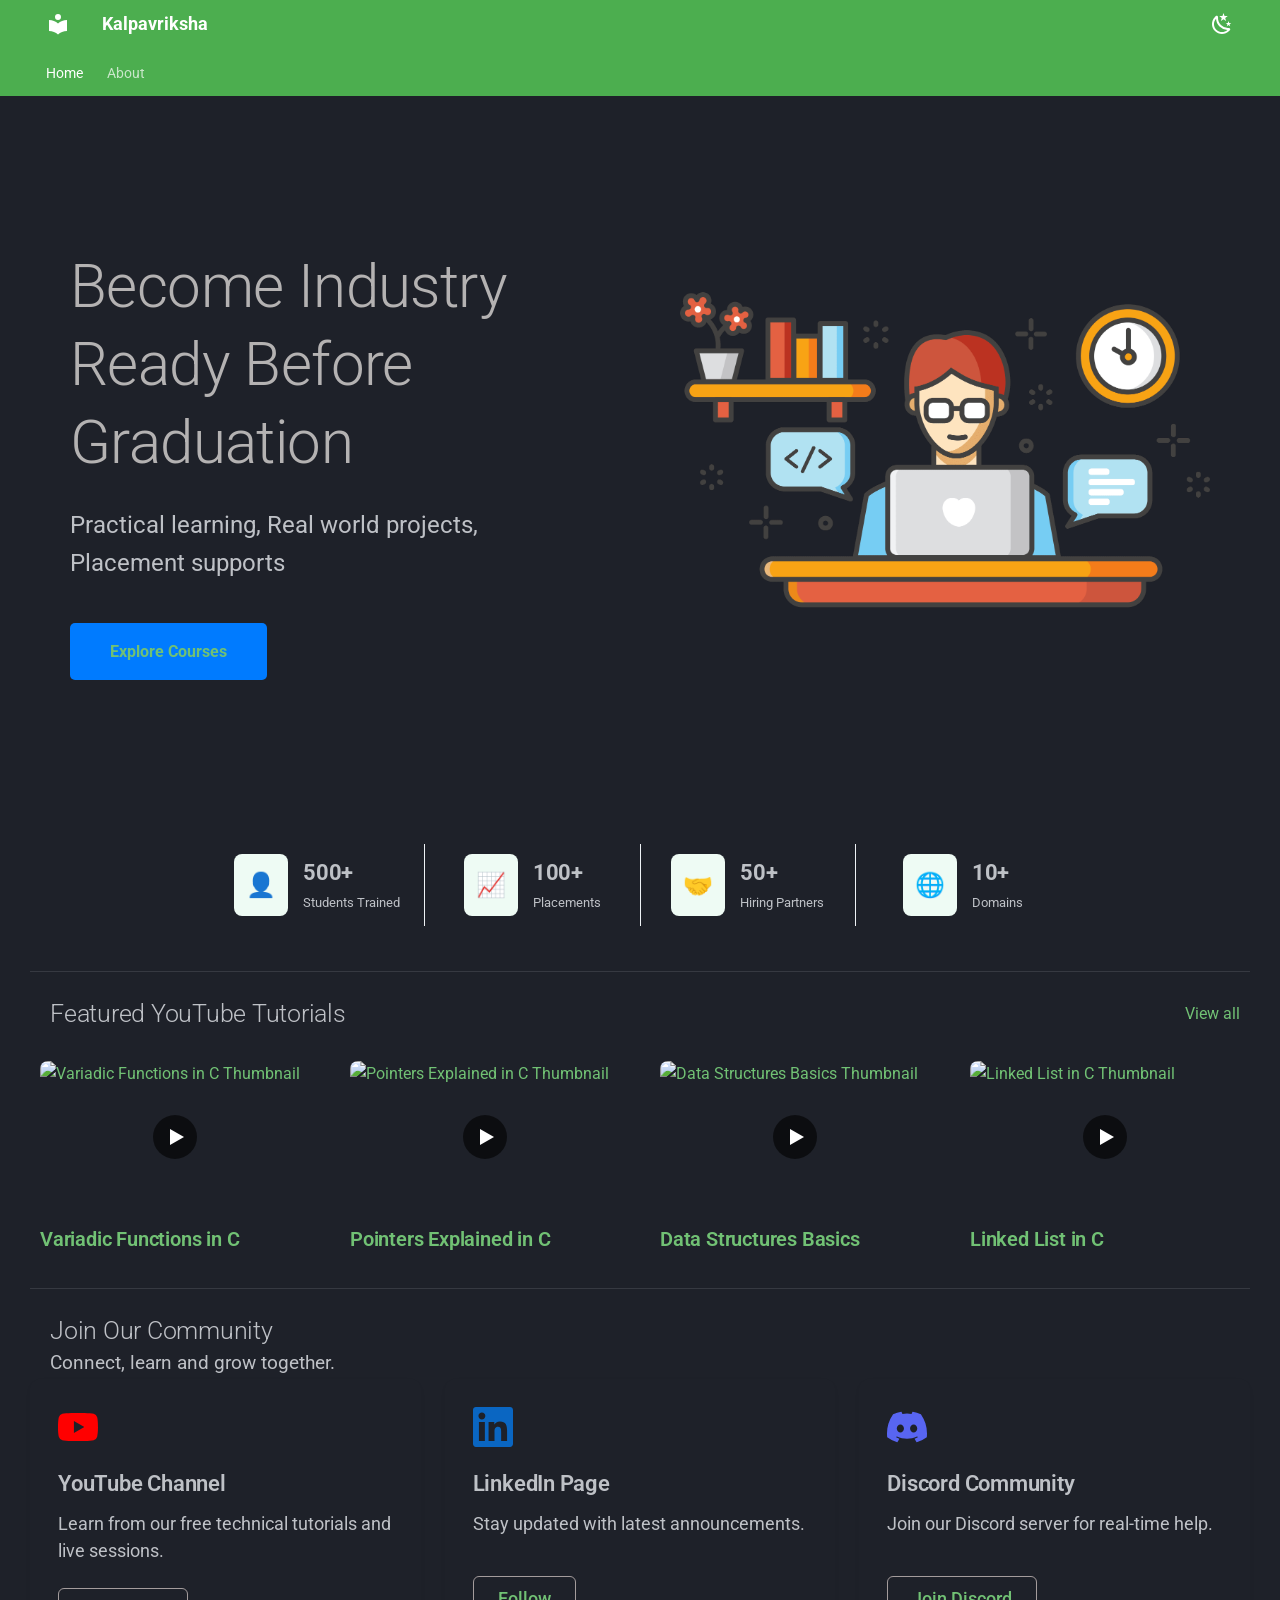
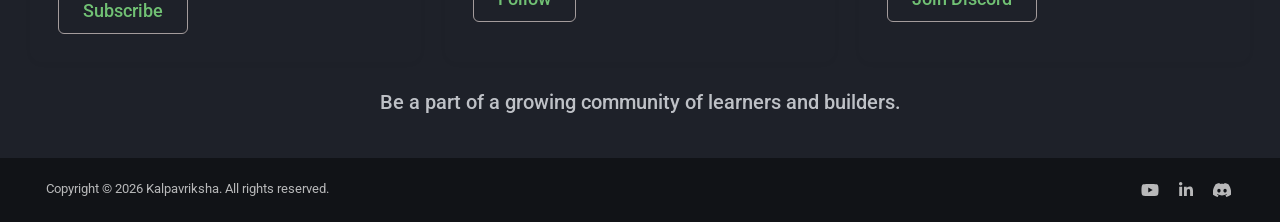
==== index.html @ 7d5fb426 "Deployed 4d56aeb with MkDocs version: 1.6.1" ====
<!doctype html>
<html lang="en" class="no-js">
  <head>
    
      <meta charset="utf-8">
      <meta name="viewport" content="width=device-width,initial-scale=1">
      
        <meta name="description" content="An initiative to bridge the gap in college education and what is needed by industry">
      
      
      
        <link rel="canonical" href="https://kalpavriksha-edu.github.io/portal/">
      
      
      
        <link rel="next" href="about/">
      
      
        
      
      
      <link rel="icon" href="assets/images/favicon.png">
      <meta name="generator" content="mkdocs-1.6.1, mkdocs-material-9.7.6">
    
    
      
        <title>Kalpavriksha</title>
      
    
    
      <link rel="stylesheet" href="assets/stylesheets/main.484c7ddc.min.css">
      
        
        <link rel="stylesheet" href="assets/stylesheets/palette.ab4e12ef.min.css">
      
      


    
    
      
    
    
      
        
        
        <link rel="preconnect" href="https://fonts.gstatic.com" crossorigin>
        <link rel="stylesheet" href="https://fonts.googleapis.com/css?family=Roboto:300,300i,400,400i,700,700i%7CRoboto+Mono:400,400i,700,700i&display=fallback">
        <style>:root{--md-text-font:"Roboto";--md-code-font:"Roboto Mono"}</style>
      
    
    
      <link rel="stylesheet" href="assets/stylesheets/extra.css">
    
    <script>__md_scope=new URL(".",location),__md_hash=e=>[...e].reduce(((e,_)=>(e<<5)-e+_.charCodeAt(0)),0),__md_get=(e,_=localStorage,t=__md_scope)=>JSON.parse(_.getItem(t.pathname+"."+e)),__md_set=(e,_,t=localStorage,a=__md_scope)=>{try{t.setItem(a.pathname+"."+e,JSON.stringify(_))}catch(e){}}</script>
    
      

    
    





<link rel="stylesheet" href="assets/stylesheets/tutorials.css">

<link rel="stylesheet" href="assets/stylesheets/community.css">



  </head>
  
  
    
    
      
    
    
    
    
    <body dir="ltr" data-md-color-scheme="slate" data-md-color-primary="green" data-md-color-accent="green">
  
    
    <input class="md-toggle" data-md-toggle="drawer" type="checkbox" id="__drawer" autocomplete="off">
    <input class="md-toggle" data-md-toggle="search" type="checkbox" id="__search" autocomplete="off">
    <label class="md-overlay" for="__drawer"></label>
    <div data-md-component="skip">
      
    </div>
    <div data-md-component="announce">
      
    </div>
    
    
      

<header class="md-header" data-md-component="header">
  <nav class="md-header__inner md-grid" aria-label="Header">
    <a href="." title="Kalpavriksha" class="md-header__button md-logo" aria-label="Kalpavriksha" data-md-component="logo">
      
  
  <svg xmlns="http://www.w3.org/2000/svg" viewBox="0 0 24 24"><path d="M12 8a3 3 0 0 0 3-3 3 3 0 0 0-3-3 3 3 0 0 0-3 3 3 3 0 0 0 3 3m0 3.54C9.64 9.35 6.5 8 3 8v11c3.5 0 6.64 1.35 9 3.54 2.36-2.19 5.5-3.54 9-3.54V8c-3.5 0-6.64 1.35-9 3.54"/></svg>

    </a>
    <label class="md-header__button md-icon" for="__drawer">
      
      <svg xmlns="http://www.w3.org/2000/svg" viewBox="0 0 24 24"><path d="M3 6h18v2H3zm0 5h18v2H3zm0 5h18v2H3z"/></svg>
    </label>
    <div class="md-header__title" data-md-component="header-title">
      <div class="md-header__ellipsis">
        <div class="md-header__topic">
          <span class="md-ellipsis">
            Kalpavriksha
          </span>
        </div>
        <div class="md-header__topic" data-md-component="header-topic">
          <span class="md-ellipsis">
            
              Home
            
          </span>
        </div>
      </div>
    </div>
    
      
        <form class="md-header__option" data-md-component="palette">
  
    
    
    
    <input class="md-option" data-md-color-media="" data-md-color-scheme="slate" data-md-color-primary="green" data-md-color-accent="green"  aria-label="Dark Mode"  type="radio" name="__palette" id="__palette_0">
    
      <label class="md-header__button md-icon" title="Dark Mode" for="__palette_1" hidden>
        <svg xmlns="http://www.w3.org/2000/svg" viewBox="0 0 24 24"><path d="m17.75 4.09-2.53 1.94.91 3.06-2.63-1.81-2.63 1.81.91-3.06-2.53-1.94L12.44 4l1.06-3 1.06 3zm3.5 6.91-1.64 1.25.59 1.98-1.7-1.17-1.7 1.17.59-1.98L15.75 11l2.06-.05L18.5 9l.69 1.95zm-2.28 4.95c.83-.08 1.72 1.1 1.19 1.85-.32.45-.66.87-1.08 1.27C15.17 23 8.84 23 4.94 19.07c-3.91-3.9-3.91-10.24 0-14.14.4-.4.82-.76 1.27-1.08.75-.53 1.93.36 1.85 1.19-.27 2.86.69 5.83 2.89 8.02a9.96 9.96 0 0 0 8.02 2.89m-1.64 2.02a12.08 12.08 0 0 1-7.8-3.47c-2.17-2.19-3.33-5-3.49-7.82-2.81 3.14-2.7 7.96.31 10.98 3.02 3.01 7.84 3.12 10.98.31"/></svg>
      </label>
    
  
    
    
    
    <input class="md-option" data-md-color-media="" data-md-color-scheme="default" data-md-color-primary="green" data-md-color-accent="green"  aria-label="Light Mode"  type="radio" name="__palette" id="__palette_1">
    
      <label class="md-header__button md-icon" title="Light Mode" for="__palette_0" hidden>
        <svg xmlns="http://www.w3.org/2000/svg" viewBox="0 0 24 24"><path d="M12 7a5 5 0 0 1 5 5 5 5 0 0 1-5 5 5 5 0 0 1-5-5 5 5 0 0 1 5-5m0 2a3 3 0 0 0-3 3 3 3 0 0 0 3 3 3 3 0 0 0 3-3 3 3 0 0 0-3-3m0-7 2.39 3.42C13.65 5.15 12.84 5 12 5s-1.65.15-2.39.42zM3.34 7l4.16-.35A7.2 7.2 0 0 0 5.94 8.5c-.44.74-.69 1.5-.83 2.29zm.02 10 1.76-3.77a7.131 7.131 0 0 0 2.38 4.14zM20.65 7l-1.77 3.79a7.02 7.02 0 0 0-2.38-4.15zm-.01 10-4.14.36c.59-.51 1.12-1.14 1.54-1.86.42-.73.69-1.5.83-2.29zM12 22l-2.41-3.44c.74.27 1.55.44 2.41.44.82 0 1.63-.17 2.37-.44z"/></svg>
      </label>
    
  
</form>
      
    
    
      <script>var palette=__md_get("__palette");if(palette&&palette.color){if("(prefers-color-scheme)"===palette.color.media){var media=matchMedia("(prefers-color-scheme: light)"),input=document.querySelector(media.matches?"[data-md-color-media='(prefers-color-scheme: light)']":"[data-md-color-media='(prefers-color-scheme: dark)']");palette.color.media=input.getAttribute("data-md-color-media"),palette.color.scheme=input.getAttribute("data-md-color-scheme"),palette.color.primary=input.getAttribute("data-md-color-primary"),palette.color.accent=input.getAttribute("data-md-color-accent")}for(var[key,value]of Object.entries(palette.color))document.body.setAttribute("data-md-color-"+key,value)}</script>
    
    
    
      
      
    
    
  </nav>
  
</header>
    
    <div class="md-container" data-md-component="container">
      
      
        
          
            
<nav class="md-tabs" aria-label="Tabs" data-md-component="tabs">
  <div class="md-grid">
    <ul class="md-tabs__list">
      
        
  
  
  
    
  
  
    <li class="md-tabs__item md-tabs__item--active">
      <a href="." class="md-tabs__link">
        
  
  
    
  
  Home

      </a>
    </li>
  

      
        
  
  
  
  
    <li class="md-tabs__item">
      <a href="about/" class="md-tabs__link">
        
  
  
    
  
  About

      </a>
    </li>
  

      
    </ul>
  </div>
</nav>
          
        
      
      <main class="md-main" data-md-component="main">
        <div class="md-main__inner md-grid">
          
            
              
                
              
              <div class="md-sidebar md-sidebar--primary" data-md-component="sidebar" data-md-type="navigation" hidden>
                <div class="md-sidebar__scrollwrap">
                  <div class="md-sidebar__inner">
                    


  


<nav class="md-nav md-nav--primary md-nav--lifted" aria-label="Navigation" data-md-level="0">
  <label class="md-nav__title" for="__drawer">
    <a href="." title="Kalpavriksha" class="md-nav__button md-logo" aria-label="Kalpavriksha" data-md-component="logo">
      
  
  <svg xmlns="http://www.w3.org/2000/svg" viewBox="0 0 24 24"><path d="M12 8a3 3 0 0 0 3-3 3 3 0 0 0-3-3 3 3 0 0 0-3 3 3 3 0 0 0 3 3m0 3.54C9.64 9.35 6.5 8 3 8v11c3.5 0 6.64 1.35 9 3.54 2.36-2.19 5.5-3.54 9-3.54V8c-3.5 0-6.64 1.35-9 3.54"/></svg>

    </a>
    Kalpavriksha
  </label>
  
  <ul class="md-nav__list" data-md-scrollfix>
    
      
      
  
  
    
  
  
  
    <li class="md-nav__item md-nav__item--active">
      
      <input class="md-nav__toggle md-toggle" type="checkbox" id="__toc">
      
      
      
      <a href="." class="md-nav__link md-nav__link--active">
        
  
  
  <span class="md-ellipsis">
    
  
    Home
  

    
  </span>
  
  

      </a>
      
    </li>
  

    
      
      
  
  
  
  
    <li class="md-nav__item">
      <a href="about/" class="md-nav__link">
        
  
  
  <span class="md-ellipsis">
    
  
    About
  

    
  </span>
  
  

      </a>
    </li>
  

    
  </ul>
</nav>
                  </div>
                </div>
              </div>
            
            
              
                
              
              <div class="md-sidebar md-sidebar--secondary" data-md-component="sidebar" data-md-type="toc" hidden>
                <div class="md-sidebar__scrollwrap">
                  <div class="md-sidebar__inner">
                    

<nav class="md-nav md-nav--secondary" aria-label="Table of contents">
  
  
  
  
</nav>
                  </div>
                </div>
              </div>
            
          
          
            <div class="md-content" data-md-component="content">
              
              <article class="md-content__inner md-typeset">
                
                  
  




<section class="hero-container">
    <div class="hero-content">
        <h1>Become Industry <br> Ready Before <br> Graduation</h1>
        <p>Practical learning, Real world projects, <br>Placement supports</p>
        <a href="#" class="btn">Explore Courses</a>
    </div>
    <div class="hero-image">
        <img src="assets/images/study.png" alt="Hero Image">
    </div>
</section>

<div class="stats-container">
    <div class="stat-item">
        <div class="icon-box">👤</div>
        <div class="stat-text">
            <h3>500+</h3>
            <p>Students Trained</p>
        </div>
    </div>
    <div class="stat-item">
        <div class="icon-box">📈</div>
        <div class="stat-text">
            <h3>100+</h3>
            <p>Placements</p>
        </div>
    </div>
    <div class="stat-item">
        <div class="icon-box">🤝</div>
        <div class="stat-text">
            <h3>50+</h3>
            <p>Hiring Partners</p>
        </div>
    </div>
    <div class="stat-item">
        <div class="icon-box">🌐</div>
        <div class="stat-text">
            <h3>10+</h3>
            <p>Domains</p>
        </div>
    </div>
</div>

<hr />
<section class="tutorials-section">
  <div class="tutorials-header">
    <h2>Featured YouTube Tutorials</h2>
    <a href="https://www.youtube.com" target="_blank" rel="noopener" class="view-all">View all</a>
  </div>

  <div class="tutorials-grid">
    <!-- Card 1 -->
    <a href="https://www.youtube.com/watch?v=3iX9a_l9W9Y" target="_blank" rel="noopener" class="tutorial-card">
      <div class="thumbnail-wrapper">
        <img src="https://i.ytimg.com/vi/3iX9a_l9W9Y/maxresdefault.jpg" alt="Variadic Functions in C Thumbnail">
        <div class="play-button"></div>
      </div>
      <h3>Variadic Functions in C</h3>
    </a>
    <!-- Card 2 -->
    <a href="https://www.youtube.com/watch?v=2ybLD6_2gKM" target="_blank" rel="noopener" class="tutorial-card">
      <div class="thumbnail-wrapper">
        <img src="https://i.ytimg.com/vi/2ybLD6_2gKM/maxresdefault.jpg" alt="Pointers Explained in C Thumbnail">
        <div class="play-button"></div>
      </div>
      <h3>Pointers Explained in C</h3>
    </a>
    <!-- Card 3 -->
    <a href="https://www.youtube.com/watch?v=R9PTBwOzceo" target="_blank" rel="noopener" class="tutorial-card">
      <div class="thumbnail-wrapper">
        <img src="https://i.ytimg.com/vi/R9PTBwOzceo/maxresdefault.jpg" alt="Data Structures Basics Thumbnail">
        <div class="play-button"></div>
      </div>
      <h3>Data Structures Basics</h3>
    </a>
    <!-- Card 4 -->
    <a href="https://www.youtube.com/watch?v=6wXZ_m3SbEs" target="_blank" rel="noopener" class="tutorial-card">
      <div class="thumbnail-wrapper">
        <img src="https://i.ytimg.com/vi/6wXZ_m3SbEs/maxresdefault.jpg" alt="Linked List in C Thumbnail">
        <div class="play-button"></div>
      </div>
      <h3>Linked List in C</h3>
    </a>
  </div>
</section>

<hr />
<section class="community-section">
  <div class="community-header">
    <h2>Join Our Community</h2>
    <p>Connect, learn and grow together.</p>
  </div>

  <div class="community-grid">
    <!-- YouTube Card -->
    <div class="community-card">
      <div class="icon-wrapper youtube-color">
        <!-- SVG Icon for YouTube -->
        <svg xmlns="http://www.w3.org/2000/svg" viewBox="0 0 24 24" >
          <path d="M23.498 6.186a3.016 3.016 0 0 0-2.122-2.136C19.505 3.545 12 3.545 12 3.545s-7.505 0-9.377.505A3.017 3.017 0 0 0 .502 6.186C0 8.07 0 12 0 12s0 3.93.502 5.814a3.016 3.016 0 0 0 2.122 2.136c1.871.505 9.376.505 9.376.505s7.505 0 9.377-.505a3.015 3.015 0 0 0 2.122-2.136C24 15.93 24 12 24 12s0-3.93-.502-5.814zM9.545 15.568V8.432L15.818 12l-6.273 3.568z"/>
        </svg>
      </div>
      <h3>YouTube Channel</h3>
      <p>Learn from our free technical tutorials and live sessions.</p>
      <a href="https://www.youtube.com/@kalpavriksha_education" target="_blank" rel="noopener" class="community-btn">Subscribe</a>
    </div>
    <!-- LinkedIn Card -->
    <div class="community-card">
      <div class="icon-wrapper linkedin-color">
        <!-- SVG Icon for LinkedIn -->
        <svg xmlns="http://www.w3.org/2000/svg" viewBox="0 0 24 24">
          <path d="M20.447 20.452h-3.554v-5.569c0-1.328-.027-3.037-1.852-3.037-1.853 0-2.136 1.445-2.136 2.939v5.667H9.351V9h3.414v1.561h.046c.477-.9 1.637-1.85 3.37-1.85 3.601 0 4.267 2.37 4.267 5.455v6.286zM5.337 7.433c-1.144 0-2.063-.926-2.063-2.065 0-1.138.92-2.063 2.063-2.063 1.14 0 2.064.925 2.064 2.063 0 1.139-.925 2.065-2.064 2.065zm1.782 13.019H3.555V9h3.564v11.452zM22.225 0H1.771C.792 0 0 .774 0 1.729v20.542C0 23.227.792 24 1.771 24h20.451C23.2 24 24 23.227 24 22.271V1.729C24 .774 23.2 0 22.222 0h.003z"/>
        </svg>
      </div>
      <h3>LinkedIn Page</h3>
      <p>Stay updated with latest announcements.</p>
      <a href="https://www.linkedin.com/company/kalpavriksha-education/" target="_blank" rel="noopener" class="community-btn">Follow</a>
    </div>
    <!-- Discord Card -->
    <div class="community-card">
      <div class="icon-wrapper discord-color">
        <!-- SVG Icon for Discord -->
        <svg xmlns="http://www.w3.org/2000/svg" viewBox="0 0 24 24">
          <path d="M20.317 4.37a19.791 19.791 0 0 0-4.885-1.515.074.074 0 0 0-.079.037c-.21.375-.444.864-.608 1.25a18.27 18.27 0 0 0-5.487 0 12.64 12.64 0 0 0-.617-1.25.077.077 0 0 0-.079-.037A19.736 19.736 0 0 0 3.677 4.37a.07.07 0 0 0-.032.027C.533 9.046-.32 13.58.099 18.057a.082.082 0 0 0 .031.057 19.9 19.9 0 0 0 5.993 3.03.078.078 0 0 0 .084-.028c.462-.63.874-1.295 1.226-1.994.021-.041.001-.09-.041-.106a13.094 13.094 0 0 1-1.873-.894.077.077 0 0 1-.008-.128c.126-.093.252-.19.372-.287a.075.075 0 0 1 .077-.011c3.92 1.793 8.18 1.793 12.061 0a.073.073 0 0 1 .078.009c.12.099.246.195.373.289a.075.075 0 0 1-.006.127 12.298 12.298 0 0 1-1.873.894.077.077 0 0 0-.041.107c.36.698.772 1.362 1.225 1.993a.076.076 0 0 0 .084.028 19.839 19.839 0 0 0 6.002-3.03.077.077 0 0 0 .032-.054c.5-5.177-.838-9.674-3.549-13.66a.061.061 0 0 0-.031-.03zM8.02 15.33c-1.183 0-2.157-1.085-2.157-2.419 0-1.333.956-2.419 2.156-2.419 1.21 0 2.176 1.096 2.157 2.42 0 1.333-.956 2.418-2.156 2.418zm7.975 0c-1.183 0-2.157-1.085-2.157-2.419 0-1.333.955-2.419 2.156-2.419 1.21 0 2.176 1.096 2.157 2.42 0 1.333-.946 2.418-2.156 2.418z"/>
        </svg>
      </div>
      <h3>Discord Community</h3>
      <p>Join our Discord server for real-time help.</p>
      <a href="https://discord.gg/UuQPmGAf5" target="_blank" rel="noopener" class="community-btn">Join Discord</a>
    </div>
  </div>

  <div class="community-footer">
    <p>Be a part of a growing community of learners and builders.</p>
  </div>
</section>







  
  




  



                
              </article>
            </div>
          
          
<script>var target=document.getElementById(location.hash.slice(1));target&&target.name&&(target.checked=target.name.startsWith("__tabbed_"))</script>
        </div>
        
      </main>
      
        <footer class="md-footer">
  
  <div class="md-footer-meta md-typeset">
    <div class="md-footer-meta__inner md-grid">
      <div class="md-copyright">
  
    <div class="md-copyright__highlight">
      Copyright © 2026 Kalpavriksha. All rights reserved.
    </div>
  
  
</div>
      
        
<div class="md-social">
  
    
    
    
    
      
      
    
    <a href="https://www.youtube.com/@kalpavriksha_education" target="_blank" rel="noopener" title="www.youtube.com" class="md-social__link">
      <svg xmlns="http://www.w3.org/2000/svg" viewBox="0 0 576 512"><!--! Font Awesome Free 7.1.0 by @fontawesome - https://fontawesome.com License - https://fontawesome.com/license/free (Icons: CC BY 4.0, Fonts: SIL OFL 1.1, Code: MIT License) Copyright 2025 Fonticons, Inc.--><path d="M549.7 124.1c-6.2-23.7-24.8-42.3-48.3-48.6C458.9 64 288.1 64 288.1 64S117.3 64 74.7 75.5c-23.5 6.3-42 24.9-48.3 48.6C15 167 15 256.4 15 256.4s0 89.4 11.4 132.3c6.3 23.6 24.8 41.5 48.3 47.8C117.3 448 288.1 448 288.1 448s170.8 0 213.4-11.5c23.5-6.3 42-24.2 48.3-47.8 11.4-42.9 11.4-132.3 11.4-132.3s0-89.4-11.4-132.3zM232.2 337.6V175.2l142.7 81.2z"/></svg>
    </a>
  
    
    
    
    
      
      
    
    <a href="https://www.linkedin.com/company/kalpavriksha-education/" target="_blank" rel="noopener" title="www.linkedin.com" class="md-social__link">
      <svg xmlns="http://www.w3.org/2000/svg" viewBox="0 0 448 512"><!--! Font Awesome Free 7.1.0 by @fontawesome - https://fontawesome.com License - https://fontawesome.com/license/free (Icons: CC BY 4.0, Fonts: SIL OFL 1.1, Code: MIT License) Copyright 2025 Fonticons, Inc.--><path d="M100.3 448H7.4V148.9h92.9zM53.8 108.1C24.1 108.1 0 83.5 0 53.8c0-14.3 5.7-27.9 15.8-38S39.6 0 53.8 0s27.9 5.7 38 15.8 15.8 23.8 15.8 38c0 29.7-24.1 54.3-53.8 54.3M447.9 448h-92.7V302.4c0-34.7-.7-79.2-48.3-79.2-48.3 0-55.7 37.7-55.7 76.7V448h-92.8V148.9h89.1v40.8h1.3c12.4-23.5 42.7-48.3 87.9-48.3 94 0 111.3 61.9 111.3 142.3V448z"/></svg>
    </a>
  
    
    
    
    
      
      
    
    <a href="https://discord.gg/DVzEgQ2t43" target="_blank" rel="noopener" title="discord.gg" class="md-social__link">
      <svg xmlns="http://www.w3.org/2000/svg" viewBox="0 0 576 512"><!--! Font Awesome Free 7.1.0 by @fontawesome - https://fontawesome.com License - https://fontawesome.com/license/free (Icons: CC BY 4.0, Fonts: SIL OFL 1.1, Code: MIT License) Copyright 2025 Fonticons, Inc.--><path d="M492.5 69.8c-.2-.3-.4-.6-.8-.7-38.1-17.5-78.4-30-119.7-37.1-.4-.1-.8 0-1.1.1s-.6.4-.8.8c-5.5 9.9-10.5 20.2-14.9 30.6-44.6-6.8-89.9-6.8-134.4 0-4.5-10.5-9.5-20.7-15.1-30.6-.2-.3-.5-.6-.8-.8s-.7-.2-1.1-.2C162.5 39 122.2 51.5 84.1 69c-.3.1-.6.4-.8.7C7.1 183.5-13.8 294.6-3.6 404.2c0 .3.1.5.2.8s.3.4.5.6c44.4 32.9 94 58 146.8 74.2.4.1.8.1 1.1 0s.7-.4.9-.7c11.3-15.4 21.4-31.8 30-48.8.1-.2.2-.5.2-.8s0-.5-.1-.8-.2-.5-.4-.6-.4-.3-.7-.4c-15.8-6.1-31.2-13.4-45.9-21.9-.3-.2-.5-.4-.7-.6s-.3-.6-.3-.9 0-.6.2-.9.3-.5.6-.7c3.1-2.3 6.2-4.7 9.1-7.1.3-.2.6-.4.9-.4s.7 0 1 .1c96.2 43.9 200.4 43.9 295.5 0 .3-.1.7-.2 1-.2s.7.2.9.4c2.9 2.4 6 4.9 9.1 7.2.2.2.4.4.6.7s.2.6.2.9-.1.6-.3.9-.4.5-.6.6c-14.7 8.6-30 15.9-45.9 21.8-.2.1-.5.2-.7.4s-.3.4-.4.7-.1.5-.1.8.1.5.2.8c8.8 17 18.8 33.3 30 48.8.2.3.6.6.9.7s.8.1 1.1 0c52.9-16.2 102.6-41.3 147.1-74.2.2-.2.4-.4.5-.6s.2-.5.2-.8c12.3-126.8-20.5-236.9-86.9-334.5zm-302 267.7c-29 0-52.8-26.6-52.8-59.2s23.4-59.2 52.8-59.2c29.7 0 53.3 26.8 52.8 59.2 0 32.7-23.4 59.2-52.8 59.2m195.4 0c-29 0-52.8-26.6-52.8-59.2s23.4-59.2 52.8-59.2c29.7 0 53.3 26.8 52.8 59.2 0 32.7-23.2 59.2-52.8 59.2"/></svg>
    </a>
  
</div>
      
    </div>
  </div>
</footer>
      
    </div>
    <div class="md-dialog" data-md-component="dialog">
      <div class="md-dialog__inner md-typeset"></div>
    </div>
    
    
    
      
      
      <script id="__config" type="application/json">{"annotate": null, "base": ".", "features": ["navigation.tabs"], "search": "assets/javascripts/workers/search.2c215733.min.js", "tags": null, "translations": {"clipboard.copied": "Copied to clipboard", "clipboard.copy": "Copy to clipboard", "search.result.more.one": "1 more on this page", "search.result.more.other": "# more on this page", "search.result.none": "No matching documents", "search.result.one": "1 matching document", "search.result.other": "# matching documents", "search.result.placeholder": "Type to start searching", "search.result.term.missing": "Missing", "select.version": "Select version"}, "version": null}</script>
    
    
      <script src="assets/javascripts/bundle.79ae519e.min.js"></script>
      
    
  </body>
</html>
---- assets/stylesheets/main.484c7ddc.min.css ----
@charset "UTF-8";html{-webkit-text-size-adjust:none;-moz-text-size-adjust:none;text-size-adjust:none;box-sizing:border-box}*,:after,:before{box-sizing:inherit}@media (prefers-reduced-motion){*,:after,:before{transition:none!important}}body{margin:0}a,button,input,label{-webkit-tap-highlight-color:transparent}a{color:inherit;text-decoration:none}hr{border:0;box-sizing:initial;display:block;height:.05rem;overflow:visible;padding:0}small{font-size:80%}sub,sup{line-height:1em}img{border-style:none}table{border-collapse:initial;border-spacing:0}td,th{font-weight:400;vertical-align:top}button{background:#0000;border:0;font-family:inherit;font-size:inherit;margin:0;padding:0}input{border:0;outline:none}:root{--md-primary-fg-color:#4051b5;--md-primary-fg-color--light:#5d6cc0;--md-primary-fg-color--dark:#303fa1;--md-primary-bg-color:#fff;--md-primary-bg-color--light:#ffffffb3;--md-accent-fg-color:#526cfe;--md-accent-fg-color--transparent:#526cfe1a;--md-accent-bg-color:#fff;--md-accent-bg-color--light:#ffffffb3}[data-md-color-scheme=default]{color-scheme:light}[data-md-color-scheme=default] img[src$="#gh-dark-mode-only"],[data-md-color-scheme=default] img[src$="#only-dark"]{display:none}:root,[data-md-color-scheme=default]{--md-hue:225deg;--md-default-fg-color:#000000de;--md-default-fg-color--light:#0000008a;--md-default-fg-color--lighter:#00000052;--md-default-fg-color--lightest:#00000012;--md-default-bg-color:#fff;--md-default-bg-color--light:#ffffffb3;--md-default-bg-color--lighter:#ffffff4d;--md-default-bg-color--lightest:#ffffff1f;--md-code-fg-color:#36464e;--md-code-bg-color:#f5f5f5;--md-code-bg-color--light:#f5f5f5b3;--md-code-bg-color--lighter:#f5f5f54d;--md-code-hl-color:#4287ff;--md-code-hl-color--light:#4287ff1a;--md-code-hl-number-color:#d52a2a;--md-code-hl-special-color:#db1457;--md-code-hl-function-color:#a846b9;--md-code-hl-constant-color:#6e59d9;--md-code-hl-keyword-color:#3f6ec6;--md-code-hl-string-color:#1c7d4d;--md-code-hl-name-color:var(--md-code-fg-color);--md-code-hl-operator-color:var(--md-default-fg-color--light);--md-code-hl-punctuation-color:var(--md-default-fg-color--light);--md-code-hl-comment-color:var(--md-default-fg-color--light);--md-code-hl-generic-color:var(--md-default-fg-color--light);--md-code-hl-variable-color:var(--md-default-fg-color--light);--md-typeset-color:var(--md-default-fg-color);--md-typeset-a-color:var(--md-primary-fg-color);--md-typeset-del-color:#f5503d26;--md-typeset-ins-color:#0bd57026;--md-typeset-kbd-color:#fafafa;--md-typeset-kbd-accent-color:#fff;--md-typeset-kbd-border-color:#b8b8b8;--md-typeset-mark-color:#ffff0080;--md-typeset-table-color:#0000001f;--md-typeset-table-color--light:rgba(0,0,0,.035);--md-admonition-fg-color:var(--md-default-fg-color);--md-admonition-bg-color:var(--md-default-bg-color);--md-warning-fg-color:#000000de;--md-warning-bg-color:#ff9;--md-footer-fg-color:#fff;--md-footer-fg-color--light:#ffffffb3;--md-footer-fg-color--lighter:#ffffff73;--md-footer-bg-color:#000000de;--md-footer-bg-color--dark:#00000052;--md-shadow-z1:0 0.2rem 0.5rem #0000000d,0 0 0.05rem #0000001a;--md-shadow-z2:0 0.2rem 0.5rem #0000001a,0 0 0.05rem #00000040;--md-shadow-z3:0 0.2rem 0.5rem #0003,0 0 0.05rem #00000059}.md-icon svg{fill:currentcolor;display:block;height:1.2rem;width:1.2rem}body{-webkit-font-smoothing:antialiased;-moz-osx-font-smoothing:grayscale;--md-text-font-family:var(--md-text-font,_),-apple-system,BlinkMacSystemFont,Helvetica,Arial,sans-serif;--md-code-font-family:var(--md-code-font,_),SFMono-Regular,Consolas,Menlo,monospace}aside,body,input{font-feature-settings:"kern","liga";color:var(--md-typeset-color);font-family:var(--md-text-font-family)}code,kbd,pre{font-feature-settings:"kern";font-family:var(--md-code-font-family)}:root{--md-typeset-table-sort-icon:url('data:image/svg+xml;charset=utf-8,<svg xmlns="http://www.w3.org/2000/svg" viewBox="0 0 24 24"><path d="m18 21-4-4h3V7h-3l4-4 4 4h-3v10h3M2 19v-2h10v2M2 13v-2h7v2M2 7V5h4v2z"/></svg>');--md-typeset-table-sort-icon--asc:url('data:image/svg+xml;charset=utf-8,<svg xmlns="http://www.w3.org/2000/svg" viewBox="0 0 24 24"><path d="M19 17h3l-4 4-4-4h3V3h2M2 17h10v2H2M6 5v2H2V5m0 6h7v2H2z"/></svg>');--md-typeset-table-sort-icon--desc:url('data:image/svg+xml;charset=utf-8,<svg xmlns="http://www.w3.org/2000/svg" viewBox="0 0 24 24"><path d="M19 7h3l-4-4-4 4h3v14h2M2 17h10v2H2M6 5v2H2V5m0 6h7v2H2z"/></svg>')}.md-typeset{-webkit-print-color-adjust:exact;color-adjust:exact;font-size:.8rem;line-height:1.6;overflow-wrap:break-word}@media print{.md-typeset{font-size:.68rem}}.md-typeset blockquote,.md-typeset dl,.md-typeset figure,.md-typeset ol,.md-typeset pre,.md-typeset ul{margin-bottom:1em;margin-top:1em}.md-typeset h1{color:var(--md-default-fg-color--light);font-size:2em;line-height:1.3;margin:0 0 1.25em}.md-typeset h1,.md-typeset h2{font-weight:300;letter-spacing:-.01em}.md-typeset h2{font-size:1.5625em;line-height:1.4;margin:1.6em 0 .64em}.md-typeset h3{font-size:1.25em;font-weight:400;letter-spacing:-.01em;line-height:1.5;margin:1.6em 0 .8em}.md-typeset h2+h3{margin-top:.8em}.md-typeset h4{font-weight:700;letter-spacing:-.01em;margin:1em 0}.md-typeset h5,.md-typeset h6{color:var(--md-default-fg-color--light);font-size:.8em;font-weight:700;letter-spacing:-.01em;margin:1.25em 0}.md-typeset h5{text-transform:uppercase}.md-typeset h5 code{text-transform:none}.md-typeset hr{border-bottom:.05rem solid var(--md-default-fg-color--lightest);display:flow-root;margin:1.5em 0}.md-typeset a{color:var(--md-typeset-a-color);word-break:break-word}.md-typeset a,.md-typeset a:before{transition:color 125ms}.md-typeset a:focus,.md-typeset a:hover{color:var(--md-accent-fg-color)}.md-typeset a:focus code,.md-typeset a:hover code{background-color:var(--md-accent-fg-color--transparent);color:var(--md-accent-fg-color)}.md-typeset a code{color:var(--md-typeset-a-color)}.md-typeset a.focus-visible{outline-color:var(--md-accent-fg-color);outline-offset:.2rem}.md-typeset code,.md-typeset kbd,.md-typeset pre{color:var(--md-code-fg-color);direction:ltr;font-variant-ligatures:none;transition:background-color 125ms}@media print{.md-typeset code,.md-typeset kbd,.md-typeset pre{white-space:pre-wrap}}.md-typeset code{background-color:var(--md-code-bg-color);border-radius:.1rem;-webkit-box-decoration-break:clone;box-decoration-break:clone;font-size:.85em;padding:0 .2941176471em;transition:color 125ms,background-color 125ms;word-break:break-word}.md-typeset code:not(.focus-visible){-webkit-tap-highlight-color:transparent;outline:none}.md-typeset pre{display:flow-root;line-height:1.4;position:relative}.md-typeset pre>code{-webkit-box-decoration-break:slice;box-decoration-break:slice;box-shadow:none;display:block;margin:0;outline-color:var(--md-accent-fg-color);overflow:auto;padding:.7720588235em 1.1764705882em;scrollbar-color:var(--md-default-fg-color--lighter) #0000;scrollbar-width:thin;touch-action:auto;word-break:normal}.md-typeset pre>code:hover{scrollbar-color:var(--md-accent-fg-color) #0000}.md-typeset pre>code::-webkit-scrollbar{height:.2rem;width:.2rem}.md-typeset pre>code::-webkit-scrollbar-thumb{background-color:var(--md-default-fg-color--lighter)}.md-typeset pre>code::-webkit-scrollbar-thumb:hover{background-color:var(--md-accent-fg-color)}.md-typeset kbd{background-color:var(--md-typeset-kbd-color);border-radius:.1rem;box-shadow:0 .1rem 0 .05rem var(--md-typeset-kbd-border-color),0 .1rem 0 var(--md-typeset-kbd-border-color),0 -.1rem .2rem var(--md-typeset-kbd-accent-color) inset;color:var(--md-default-fg-color);display:inline-block;font-size:.75em;padding:0 .6666666667em;vertical-align:text-top;word-break:break-word}.md-typeset mark{background-color:var(--md-typeset-mark-color);-webkit-box-decoration-break:clone;box-decoration-break:clone;color:inherit;word-break:break-word}.md-typeset abbr{cursor:help;text-decoration:none}.md-typeset [data-preview],.md-typeset abbr{border-bottom:.05rem dotted var(--md-default-fg-color--light)}.md-typeset small{opacity:.75}[dir=ltr] .md-typeset sub,[dir=ltr] .md-typeset sup{margin-left:.078125em}[dir=rtl] .md-typeset sub,[dir=rtl] .md-typeset sup{margin-right:.078125em}[dir=ltr] .md-typeset blockquote{padding-left:.6rem}[dir=rtl] .md-typeset blockquote{padding-right:.6rem}[dir=ltr] .md-typeset blockquote{border-left:.2rem solid var(--md-default-fg-color--lighter)}[dir=rtl] .md-typeset blockquote{border-right:.2rem solid var(--md-default-fg-color--lighter)}.md-typeset blockquote{color:var(--md-default-fg-color--light);margin-left:0;margin-right:0}.md-typeset ul{list-style-type:disc}.md-typeset ul[type]{list-style-type:revert-layer}[dir=ltr] .md-typeset ol,[dir=ltr] .md-typeset ul{margin-left:.625em}[dir=rtl] .md-typeset ol,[dir=rtl] .md-typeset ul{margin-right:.625em}.md-typeset ol,.md-typeset ul{padding:0}.md-typeset ol:not([hidden]),.md-typeset ul:not([hidden]){display:flow-root}.md-typeset ol ol,.md-typeset ul ol{list-style-type:lower-alpha}.md-typeset ol ol ol,.md-typeset ul ol ol{list-style-type:lower-roman}.md-typeset ol ol ol ol,.md-typeset ul ol ol ol{list-style-type:upper-alpha}.md-typeset ol ol ol ol ol,.md-typeset ul ol ol ol ol{list-style-type:upper-roman}.md-typeset ol[type],.md-typeset ul[type]{list-style-type:revert-layer}[dir=ltr] .md-typeset ol li,[dir=ltr] .md-typeset ul li{margin-left:1.25em}[dir=rtl] .md-typeset ol li,[dir=rtl] .md-typeset ul li{margin-right:1.25em}.md-typeset ol li,.md-typeset ul li{margin-bottom:.5em}.md-typeset ol li blockquote,.md-typeset ol li p,.md-typeset ul li blockquote,.md-typeset ul li p{margin:.5em 0}.md-typeset ol li:last-child,.md-typeset ul li:last-child{margin-bottom:0}[dir=ltr] .md-typeset ol li ol,[dir=ltr] .md-typeset ol li ul,[dir=ltr] .md-typeset ul li ol,[dir=ltr] .md-typeset ul li ul{margin-left:.625em}[dir=rtl] .md-typeset ol li ol,[dir=rtl] .md-typeset ol li ul,[dir=rtl] .md-typeset ul li ol,[dir=rtl] .md-typeset ul li ul{margin-right:.625em}.md-typeset ol li ol,.md-typeset ol li ul,.md-typeset ul li ol,.md-typeset ul li ul{margin-bottom:.5em;margin-top:.5em}[dir=ltr] .md-typeset dd{margin-left:1.875em}[dir=rtl] .md-typeset dd{margin-right:1.875em}.md-typeset dd{margin-bottom:1.5em;margin-top:1em}.md-typeset img,.md-typeset svg,.md-typeset video{height:auto;max-width:100%}.md-typeset img[align=left]{margin:1em 1em 1em 0}.md-typeset img[align=right]{margin:1em 0 1em 1em}.md-typeset img[align]:only-child{margin-top:0}.md-typeset figure{display:flow-root;margin:1em auto;max-width:100%;text-align:center;width:fit-content}.md-typeset figure img{display:block;margin:0 auto}.md-typeset figcaption{font-style:italic;margin:1em auto;max-width:24rem}.md-typeset iframe{max-width:100%}.md-typeset table:not([class]){background-color:var(--md-default-bg-color);border:.05rem solid var(--md-typeset-table-color);border-radius:.1rem;display:inline-block;font-size:.64rem;max-width:100%;overflow:auto;touch-action:auto}@media print{.md-typeset table:not([class]){display:table}}.md-typeset table:not([class])+*{margin-top:1.5em}.md-typeset table:not([class]) td>:first-child,.md-typeset table:not([class]) th>:first-child{margin-top:0}.md-typeset table:not([class]) td>:last-child,.md-typeset table:not([class]) th>:last-child{margin-bottom:0}.md-typeset table:not([class]) td:not([align]),.md-typeset table:not([class]) th:not([align]){text-align:left}[dir=rtl] .md-typeset table:not([class]) td:not([align]),[dir=rtl] .md-typeset table:not([class]) th:not([align]){text-align:right}.md-typeset table:not([class]) th{font-weight:700;min-width:5rem;padding:.9375em 1.25em;vertical-align:top}.md-typeset table:not([class]) td{border-top:.05rem solid var(--md-typeset-table-color);padding:.9375em 1.25em;vertical-align:top}.md-typeset table:not([class]) tbody tr{transition:background-color 125ms}.md-typeset table:not([class]) tbody tr:hover{background-color:var(--md-typeset-table-color--light);box-shadow:0 .05rem 0 var(--md-default-bg-color) inset}.md-typeset table:not([class]) a{word-break:normal}.md-typeset table th[role=columnheader]{cursor:pointer}[dir=ltr] .md-typeset table th[role=columnheader]:after{margin-left:.5em}[dir=rtl] .md-typeset table th[role=columnheader]:after{margin-right:.5em}.md-typeset table th[role=columnheader]:after{content:"";display:inline-block;height:1.2em;-webkit-mask-image:var(--md-typeset-table-sort-icon);mask-image:var(--md-typeset-table-sort-icon);-webkit-mask-repeat:no-repeat;mask-repeat:no-repeat;-webkit-mask-size:contain;mask-size:contain;transition:background-color 125ms;vertical-align:text-bottom;width:1.2em}.md-typeset table th[role=columnheader]:hover:after{background-color:var(--md-default-fg-color--lighter)}.md-typeset table th[role=columnheader][aria-sort=ascending]:after{background-color:var(--md-default-fg-color--light);-webkit-mask-image:var(--md-typeset-table-sort-icon--asc);mask-image:var(--md-typeset-table-sort-icon--asc)}.md-typeset table th[role=columnheader][aria-sort=descending]:after{background-color:var(--md-default-fg-color--light);-webkit-mask-image:var(--md-typeset-table-sort-icon--desc);mask-image:var(--md-typeset-table-sort-icon--desc)}.md-typeset__scrollwrap{margin:1em -.8rem;overflow-x:auto;touch-action:auto}.md-typeset__table{display:inline-block;margin-bottom:.5em;padding:0 .8rem}@media print{.md-typeset__table{display:block}}html .md-typeset__table table{display:table;margin:0;overflow:hidden;width:100%}@media screen and (max-width:44.984375em){.md-content__inner>pre{margin:1em -.8rem}.md-content__inner>pre code{border-radius:0}}.md-typeset .md-author{border-radius:100%;display:block;flex-shrink:0;height:1.6rem;overflow:hidden;position:relative;transition:color 125ms,transform 125ms;width:1.6rem}.md-typeset .md-author img{display:block}.md-typeset .md-author--more{background:var(--md-default-fg-color--lightest);color:var(--md-default-fg-color--lighter);font-size:.6rem;font-weight:700;line-height:1.6rem;text-align:center}.md-typeset .md-author--long{height:2.4rem;width:2.4rem}.md-typeset a.md-author{transform:scale(1)}.md-typeset a.md-author img{border-radius:100%;filter:grayscale(100%) opacity(75%);transition:filter 125ms}.md-typeset a.md-author:focus,.md-typeset a.md-author:hover{transform:scale(1.1);z-index:1}.md-typeset a.md-author:focus img,.md-typeset a.md-author:hover img{filter:grayscale(0)}.md-banner{background-color:var(--md-footer-bg-color);color:var(--md-footer-fg-color);overflow:auto}@media print{.md-banner{display:none}}.md-banner--warning{background-color:var(--md-warning-bg-color);color:var(--md-warning-fg-color)}.md-banner__inner{font-size:.7rem;margin:.6rem auto;padding:0 .8rem}[dir=ltr] .md-banner__button{float:right}[dir=rtl] .md-banner__button{float:left}.md-banner__button{color:inherit;cursor:pointer;transition:opacity .25s}.no-js .md-banner__button{display:none}.md-banner__button:hover{opacity:.7}html{font-size:125%;height:100%;overflow-x:hidden}@media screen and (min-width:100em){html{font-size:137.5%}}@media screen and (min-width:125em){html{font-size:150%}}body{background-color:var(--md-default-bg-color);display:flex;flex-direction:column;font-size:.5rem;min-height:100%;position:relative;width:100%}@media print{body{display:block}}@media screen and (max-width:59.984375em){body[data-md-scrolllock]{position:fixed}}.md-grid{margin-left:auto;margin-right:auto;max-width:61rem}.md-container{display:flex;flex-direction:column;flex-grow:1}@media print{.md-container{display:block}}.md-main{flex-grow:1}.md-main__inner{display:flex;height:100%;margin-top:1.5rem}.md-ellipsis{overflow:hidden;text-overflow:ellipsis}.md-toggle{display:none}.md-option{height:0;opacity:0;position:absolute;width:0}.md-option:checked+label:not([hidden]){display:block}.md-option.focus-visible+label{outline-color:var(--md-accent-fg-color);outline-style:auto}.md-skip{background-color:var(--md-default-fg-color);border-radius:.1rem;color:var(--md-default-bg-color);font-size:.64rem;margin:.5rem;opacity:0;outline-color:var(--md-accent-fg-color);padding:.3rem .5rem;position:fixed;transform:translateY(.4rem);z-index:-1}.md-skip:focus{opacity:1;transform:translateY(0);transition:transform .25s cubic-bezier(.4,0,.2,1),opacity 175ms 75ms;z-index:10}@page{margin:25mm}:root{--md-clipboard-icon:url('data:image/svg+xml;charset=utf-8,<svg xmlns="http://www.w3.org/2000/svg" viewBox="0 0 24 24"><path d="M19 21H8V7h11m0-2H8a2 2 0 0 0-2 2v14a2 2 0 0 0 2 2h11a2 2 0 0 0 2-2V7a2 2 0 0 0-2-2m-3-4H4a2 2 0 0 0-2 2v14h2V3h12z"/></svg>')}.md-clipboard{border-radius:.1rem;color:var(--md-default-fg-color--lightest);cursor:pointer;height:1.5em;outline-color:var(--md-accent-fg-color);outline-offset:.1rem;transition:color .25s;width:1.5em;z-index:1}@media print{.md-clipboard{display:none}}.md-clipboard:not(.focus-visible){-webkit-tap-highlight-color:transparent;outline:none}:hover>.md-clipboard{color:var(--md-default-fg-color--light)}.md-clipboard:focus,.md-clipboard:hover{color:var(--md-accent-fg-color)}.md-clipboard:after{background-color:currentcolor;content:"";display:block;height:1.125em;margin:0 auto;-webkit-mask-image:var(--md-clipboard-icon);mask-image:var(--md-clipboard-icon);-webkit-mask-position:center;mask-position:center;-webkit-mask-repeat:no-repeat;mask-repeat:no-repeat;-webkit-mask-size:contain;mask-size:contain;width:1.125em}.md-clipboard--inline{cursor:pointer}.md-clipboard--inline code{transition:color .25s,background-color .25s}.md-clipboard--inline:focus code,.md-clipboard--inline:hover code{background-color:var(--md-accent-fg-color--transparent);color:var(--md-accent-fg-color)}:root{--md-code-select-icon:url('data:image/svg+xml;charset=utf-8,<svg xmlns="http://www.w3.org/2000/svg" viewBox="0 0 24 24"><path d="M19 19h-4v2h4c1.1 0 2-.9 2-2v-4h-2m0-12h-4v2h4v4h2V5c0-1.1-.9-2-2-2M5 5h4V3H5c-1.1 0-2 .9-2 2v4h2m0 6H3v4c0 1.1.9 2 2 2h4v-2H5zm2-4h2v2H7zm4 0h2v2h-2zm4 0h2v2h-2zM7 7h2v2H7zm4 0h2v2h-2zm4 0h2v2h-2zm-8 8h2v2H7zm4 0h2v2h-2zm4 0h2v2h-2z"/></svg>');--md-code-copy-icon:url('data:image/svg+xml;charset=utf-8,<svg xmlns="http://www.w3.org/2000/svg" viewBox="0 0 24 24"><path d="M19 21H8V7h11m0-2H8a2 2 0 0 0-2 2v14a2 2 0 0 0 2 2h11a2 2 0 0 0 2-2V7a2 2 0 0 0-2-2m-3-4H4a2 2 0 0 0-2 2v14h2V3h12z"/></svg>')}.md-typeset .md-code__content{display:grid}.md-code__nav{background-color:var(--md-code-bg-color--lighter);border-radius:.1rem;display:flex;gap:.2rem;padding:.2rem;position:absolute;right:.25em;top:.25em;transition:background-color .25s;z-index:1}:hover>.md-code__nav{background-color:var(--md-code-bg-color--light)}.md-code__button{color:var(--md-default-fg-color--lightest);cursor:pointer;display:block;height:1.5em;outline-color:var(--md-accent-fg-color);outline-offset:.1rem;transition:color .25s;width:1.5em}:hover>*>.md-code__button{color:var(--md-default-fg-color--light)}.md-code__button.focus-visible,.md-code__button:hover{color:var(--md-accent-fg-color)}.md-code__button--active{color:var(--md-default-fg-color)!important}.md-code__button:after{background-color:currentcolor;content:"";display:block;height:1.125em;margin:0 auto;-webkit-mask-position:center;mask-position:center;-webkit-mask-repeat:no-repeat;mask-repeat:no-repeat;-webkit-mask-size:contain;mask-size:contain;width:1.125em}.md-code__button[data-md-type=select]:after{-webkit-mask-image:var(--md-code-select-icon);mask-image:var(--md-code-select-icon)}.md-code__button[data-md-type=copy]:after{-webkit-mask-image:var(--md-code-copy-icon);mask-image:var(--md-code-copy-icon)}@keyframes consent{0%{opacity:0;transform:translateY(100%)}to{opacity:1;transform:translateY(0)}}@keyframes overlay{0%{opacity:0}to{opacity:1}}.md-consent__overlay{animation:overlay .25s both;-webkit-backdrop-filter:blur(.1rem);backdrop-filter:blur(.1rem);background-color:#0000008a;height:100%;opacity:1;position:fixed;top:0;width:100%;z-index:5}.md-consent__inner{animation:consent .5s cubic-bezier(.1,.7,.1,1) both;background-color:var(--md-default-bg-color);border:0;border-radius:.1rem;bottom:0;box-shadow:0 0 .2rem #0000001a,0 .2rem .4rem #0003;max-height:100%;overflow:auto;padding:0;position:fixed;width:100%;z-index:5}.md-consent__form{padding:.8rem}.md-consent__settings{display:none;margin:1em 0}input:checked+.md-consent__settings{display:block}.md-consent__controls{margin-bottom:.8rem}.md-typeset .md-consent__controls .md-button{display:inline}@media screen and (max-width:44.984375em){.md-typeset .md-consent__controls .md-button{display:block;margin-top:.4rem;text-align:center;width:100%}}.md-consent label{cursor:pointer}.md-content{flex-grow:1;min-width:0}.md-content__inner{margin:0 .8rem 1.2rem;padding-top:.6rem}@media screen and (min-width:76.25em){[dir=ltr] .md-sidebar--primary:not([hidden])~.md-content>.md-content__inner{margin-left:1.2rem}[dir=ltr] .md-sidebar--secondary:not([hidden])~.md-content>.md-content__inner,[dir=rtl] .md-sidebar--primary:not([hidden])~.md-content>.md-content__inner{margin-right:1.2rem}[dir=rtl] .md-sidebar--secondary:not([hidden])~.md-content>.md-content__inner{margin-left:1.2rem}}.md-content__inner:before{content:"";display:block;height:.4rem}.md-content__inner>:last-child{margin-bottom:0}[dir=ltr] .md-content__button{float:right}[dir=rtl] .md-content__button{float:left}[dir=ltr] .md-content__button{margin-left:.4rem}[dir=rtl] .md-content__button{margin-right:.4rem}.md-content__button{margin:.4rem 0;padding:0}@media print{.md-content__button{display:none}}.md-typeset .md-content__button{color:var(--md-default-fg-color--lighter)}.md-content__button svg{display:inline;vertical-align:top}[dir=rtl] .md-content__button svg{transform:scaleX(-1)}[dir=ltr] .md-dialog{right:.8rem}[dir=rtl] .md-dialog{left:.8rem}.md-dialog{background-color:var(--md-default-fg-color);border-radius:.1rem;bottom:.8rem;box-shadow:var(--md-shadow-z3);min-width:11.1rem;opacity:0;padding:.4rem .6rem;pointer-events:none;position:fixed;transform:translateY(100%);transition:transform 0ms .4s,opacity .4s;z-index:4}@media print{.md-dialog{display:none}}.md-dialog--active{opacity:1;pointer-events:auto;transform:translateY(0);transition:transform .4s cubic-bezier(.075,.85,.175,1),opacity .4s}.md-dialog__inner{color:var(--md-default-bg-color);font-size:.7rem}.md-feedback{margin:2em 0 1em;text-align:center}.md-feedback fieldset{border:none;margin:0;padding:0}.md-feedback__title{font-weight:700;margin:1em auto}.md-feedback__inner{position:relative}.md-feedback__list{display:flex;flex-wrap:wrap;place-content:baseline center;position:relative}.md-feedback__list:hover .md-icon:not(:disabled){color:var(--md-default-fg-color--lighter)}:disabled .md-feedback__list{min-height:1.8rem}.md-feedback__icon{color:var(--md-default-fg-color--light);cursor:pointer;flex-shrink:0;margin:0 .1rem;transition:color 125ms}.md-feedback__icon:not(:disabled).md-icon:hover{color:var(--md-accent-fg-color)}.md-feedback__icon:disabled{color:var(--md-default-fg-color--lightest);pointer-events:none}.md-feedback__note{opacity:0;position:relative;transform:translateY(.4rem);transition:transform .4s cubic-bezier(.1,.7,.1,1),opacity .15s}.md-feedback__note>*{margin:0 auto;max-width:16rem}:disabled .md-feedback__note{opacity:1;transform:translateY(0)}@media print{.md-feedback{display:none}}.md-footer{background-color:var(--md-footer-bg-color);color:var(--md-footer-fg-color)}@media print{.md-footer{display:none}}.md-footer__inner{justify-content:space-between;overflow:auto;padding:.2rem}.md-footer__inner:not([hidden]){display:flex}.md-footer__link{align-items:end;display:flex;flex-grow:0.01;margin-bottom:.4rem;margin-top:1rem;max-width:100%;outline-color:var(--md-accent-fg-color);overflow:hidden;transition:opacity .25s}.md-footer__link:focus,.md-footer__link:hover{opacity:.7}[dir=rtl] .md-footer__link svg{transform:scaleX(-1)}@media screen and (max-width:44.984375em){.md-footer__link--prev{flex-shrink:0}.md-footer__link--prev .md-footer__title{display:none}}[dir=ltr] .md-footer__link--next{margin-left:auto}[dir=rtl] .md-footer__link--next{margin-right:auto}.md-footer__link--next{text-align:right}[dir=rtl] .md-footer__link--next{text-align:left}.md-footer__title{flex-grow:1;font-size:.9rem;margin-bottom:.7rem;max-width:calc(100% - 2.4rem);padding:0 1rem;white-space:nowrap}.md-footer__button{margin:.2rem;padding:.4rem}.md-footer__direction{font-size:.64rem;opacity:.7}.md-footer-meta{background-color:var(--md-footer-bg-color--dark)}.md-footer-meta__inner{display:flex;flex-wrap:wrap;justify-content:space-between;padding:.2rem}html .md-footer-meta.md-typeset a{color:var(--md-footer-fg-color--light)}html .md-footer-meta.md-typeset a:focus,html .md-footer-meta.md-typeset a:hover{color:var(--md-footer-fg-color)}.md-copyright{color:var(--md-footer-fg-color--lighter);font-size:.64rem;margin:auto .6rem;padding:.4rem 0;width:100%}@media screen and (min-width:45em){.md-copyright{width:auto}}.md-copyright__highlight{color:var(--md-footer-fg-color--light)}.md-social{display:inline-flex;gap:.2rem;margin:0 .4rem;padding:.2rem 0 .6rem}@media screen and (min-width:45em){.md-social{padding:.6rem 0}}.md-social__link{display:inline-block;height:1.6rem;text-align:center;width:1.6rem}.md-social__link:before{line-height:1.9}.md-social__link svg{fill:currentcolor;max-height:.8rem;vertical-align:-25%}.md-typeset .md-button{border:.1rem solid;border-radius:.1rem;color:var(--md-primary-fg-color);cursor:pointer;display:inline-block;font-weight:700;padding:.625em 2em;transition:color 125ms,background-color 125ms,border-color 125ms}.md-typeset .md-button--primary{background-color:var(--md-primary-fg-color);border-color:var(--md-primary-fg-color);color:var(--md-primary-bg-color)}.md-typeset .md-button:focus,.md-typeset .md-button:hover{background-color:var(--md-accent-fg-color);border-color:var(--md-accent-fg-color);color:var(--md-accent-bg-color)}[dir=ltr] .md-typeset .md-input{border-top-left-radius:.1rem}[dir=ltr] .md-typeset .md-input,[dir=rtl] .md-typeset .md-input{border-top-right-radius:.1rem}[dir=rtl] .md-typeset .md-input{border-top-left-radius:.1rem}.md-typeset .md-input{border-bottom:.1rem solid var(--md-default-fg-color--lighter);box-shadow:var(--md-shadow-z1);font-size:.8rem;height:1.8rem;padding:0 .6rem;transition:border .25s,box-shadow .25s}.md-typeset .md-input:focus,.md-typeset .md-input:hover{border-bottom-color:var(--md-accent-fg-color);box-shadow:var(--md-shadow-z2)}.md-typeset .md-input--stretch{width:100%}.md-header{background-color:var(--md-primary-fg-color);box-shadow:0 0 .2rem #0000,0 .2rem .4rem #0000;color:var(--md-primary-bg-color);display:block;left:0;position:sticky;right:0;top:0;z-index:4}@media print{.md-header{display:none}}.md-header[hidden]{transform:translateY(-100%);transition:transform .25s cubic-bezier(.8,0,.6,1),box-shadow .25s}.md-header--shadow{box-shadow:0 0 .2rem #0000001a,0 .2rem .4rem #0003;transition:transform .25s cubic-bezier(.1,.7,.1,1),box-shadow .25s}.md-header__inner{align-items:center;display:flex;padding:0 .2rem}.md-header__button{color:currentcolor;cursor:pointer;margin:.2rem;outline-color:var(--md-accent-fg-color);padding:.4rem;position:relative;transition:opacity .25s;vertical-align:middle;z-index:1}.md-header__button:hover{opacity:.7}.md-header__button:not([hidden]){display:inline-block}.md-header__button:not(.focus-visible){-webkit-tap-highlight-color:transparent;outline:none}.md-header__button.md-logo{margin:.2rem;padding:.4rem}@media screen and (max-width:76.234375em){.md-header__button.md-logo{display:none}}.md-header__button.md-logo img,.md-header__button.md-logo svg{fill:currentcolor;display:block;height:1.2rem;width:auto}@media screen and (min-width:60em){.md-header__button[for=__search]{display:none}}.no-js .md-header__button[for=__search]{display:none}[dir=rtl] .md-header__button[for=__search] svg{transform:scaleX(-1)}@media screen and (min-width:76.25em){.md-header__button[for=__drawer]{display:none}}.md-header__topic{display:flex;max-width:100%;position:absolute;transition:transform .4s cubic-bezier(.1,.7,.1,1),opacity .15s;white-space:nowrap}.md-header__topic+.md-header__topic{opacity:0;pointer-events:none;transform:translateX(1.25rem);transition:transform .4s cubic-bezier(1,.7,.1,.1),opacity .15s;z-index:-1}[dir=rtl] .md-header__topic+.md-header__topic{transform:translateX(-1.25rem)}.md-header__topic:first-child{font-weight:700}[dir=ltr] .md-header__title{margin-left:1rem;margin-right:.4rem}[dir=rtl] .md-header__title{margin-left:.4rem;margin-right:1rem}.md-header__title{flex-grow:1;font-size:.9rem;height:2.4rem;line-height:2.4rem}.md-header__title--active .md-header__topic{opacity:0;pointer-events:none;transform:translateX(-1.25rem);transition:transform .4s cubic-bezier(1,.7,.1,.1),opacity .15s;z-index:-1}[dir=rtl] .md-header__title--active .md-header__topic{transform:translateX(1.25rem)}.md-header__title--active .md-header__topic+.md-header__topic{opacity:1;pointer-events:auto;transform:translateX(0);transition:transform .4s cubic-bezier(.1,.7,.1,1),opacity .15s;z-index:0}.md-header__title>.md-header__ellipsis{height:100%;position:relative;width:100%}.md-header__option{display:flex;flex-shrink:0;max-width:100%;transition:max-width 0ms .25s,opacity .25s .25s;white-space:nowrap}[data-md-toggle=search]:checked~.md-header .md-header__option{max-width:0;opacity:0;transition:max-width 0ms,opacity 0ms}.md-header__option>input{bottom:0}.md-header__source{display:none}@media screen and (min-width:60em){[dir=ltr] .md-header__source{margin-left:1rem}[dir=rtl] .md-header__source{margin-right:1rem}.md-header__source{display:block;max-width:11.7rem;width:11.7rem}}@media screen and (min-width:76.25em){[dir=ltr] .md-header__source{margin-left:1.4rem}[dir=rtl] .md-header__source{margin-right:1.4rem}}.md-meta{color:var(--md-default-fg-color--light);font-size:.7rem;line-height:1.3}.md-meta__list{display:inline-flex;flex-wrap:wrap;list-style:none;margin:0;padding:0}.md-meta__item:not(:last-child):after{content:"·";margin-left:.2rem;margin-right:.2rem}.md-meta__link{color:var(--md-typeset-a-color)}.md-meta__link:focus,.md-meta__link:hover{color:var(--md-accent-fg-color)}.md-draft{background-color:#ff1744;border-radius:.125em;color:#fff;display:inline-block;font-weight:700;padding-left:.5714285714em;padding-right:.5714285714em}:root{--md-nav-icon--prev:url('data:image/svg+xml;charset=utf-8,<svg xmlns="http://www.w3.org/2000/svg" viewBox="0 0 24 24"><path d="M20 11v2H8l5.5 5.5-1.42 1.42L4.16 12l7.92-7.92L13.5 5.5 8 11z"/></svg>');--md-nav-icon--next:url('data:image/svg+xml;charset=utf-8,<svg xmlns="http://www.w3.org/2000/svg" viewBox="0 0 24 24"><path d="M8.59 16.58 13.17 12 8.59 7.41 10 6l6 6-6 6z"/></svg>');--md-toc-icon:url('data:image/svg+xml;charset=utf-8,<svg xmlns="http://www.w3.org/2000/svg" viewBox="0 0 24 24"><path d="M3 9h14V7H3zm0 4h14v-2H3zm0 4h14v-2H3zm16 0h2v-2h-2zm0-10v2h2V7zm0 6h2v-2h-2z"/></svg>')}.md-nav{font-size:.7rem;line-height:1.3}.md-nav__title{color:var(--md-default-fg-color--light);display:block;font-weight:700;overflow:hidden;padding:0 .6rem;text-overflow:ellipsis}.md-nav__title .md-nav__button{display:none}.md-nav__title .md-nav__button img{height:100%;width:auto}.md-nav__title .md-nav__button.md-logo img,.md-nav__title .md-nav__button.md-logo svg{fill:currentcolor;display:block;height:2.4rem;max-width:100%;object-fit:contain;width:auto}.md-nav__list{list-style:none;margin:0;padding:0}.md-nav__link{align-items:flex-start;display:flex;gap:.4rem;margin-top:.625em;scroll-snap-align:start;transition:color 125ms}.md-nav__link--passed,.md-nav__link--passed code{color:var(--md-default-fg-color--light)}.md-nav__item .md-nav__link--active,.md-nav__item .md-nav__link--active code{color:var(--md-typeset-a-color)}.md-nav__link .md-ellipsis{position:relative}.md-nav__link .md-ellipsis code{word-break:normal}[dir=ltr] .md-nav__link .md-icon:last-child{margin-left:auto}[dir=rtl] .md-nav__link .md-icon:last-child{margin-right:auto}.md-nav__link .md-typeset{font-size:.7rem;line-height:1.3}.md-nav__link svg{fill:currentcolor;flex-shrink:0;height:1.3em;position:relative}.md-nav__link[for]:focus,.md-nav__link[for]:hover,.md-nav__link[href]:focus,.md-nav__link[href]:hover{color:var(--md-accent-fg-color);cursor:pointer}.md-nav__link[for]:focus code,.md-nav__link[for]:hover code,.md-nav__link[href]:focus code,.md-nav__link[href]:hover code{background-color:var(--md-accent-fg-color--transparent);color:var(--md-accent-fg-color)}.md-nav__link.focus-visible{outline-color:var(--md-accent-fg-color);outline-offset:.2rem}.md-nav--primary .md-nav__link[for=__toc]{display:none}.md-nav--primary .md-nav__link[for=__toc] .md-icon:after{background-color:currentcolor;display:block;height:100%;-webkit-mask-image:var(--md-toc-icon);mask-image:var(--md-toc-icon);width:100%}.md-nav--primary .md-nav__link[for=__toc]~.md-nav{display:none}.md-nav__container>.md-nav__link{margin-top:0}.md-nav__container>.md-nav__link:first-child{flex-grow:1;min-width:0}.md-nav__icon{flex-shrink:0}.md-nav__source{display:none}@media screen and (max-width:76.234375em){.md-nav--primary,.md-nav--primary .md-nav{background-color:var(--md-default-bg-color);display:flex;flex-direction:column;height:100%;left:0;position:absolute;right:0;top:0;z-index:1}.md-nav--primary .md-nav__item,.md-nav--primary .md-nav__title{font-size:.8rem;line-height:1.5}.md-nav--primary .md-nav__title{background-color:var(--md-default-fg-color--lightest);color:var(--md-default-fg-color--light);cursor:pointer;height:5.6rem;line-height:2.4rem;padding:3rem .8rem .2rem;position:relative;white-space:nowrap}[dir=ltr] .md-nav--primary .md-nav__title .md-nav__icon{left:.4rem}[dir=rtl] .md-nav--primary .md-nav__title .md-nav__icon{right:.4rem}.md-nav--primary .md-nav__title .md-nav__icon{display:block;height:1.2rem;margin:.2rem;position:absolute;top:.4rem;width:1.2rem}.md-nav--primary .md-nav__title .md-nav__icon:after{background-color:currentcolor;content:"";display:block;height:100%;-webkit-mask-image:var(--md-nav-icon--prev);mask-image:var(--md-nav-icon--prev);-webkit-mask-position:center;mask-position:center;-webkit-mask-repeat:no-repeat;mask-repeat:no-repeat;-webkit-mask-size:contain;mask-size:contain;width:100%}.md-nav--primary .md-nav__title~.md-nav__list{background-color:var(--md-default-bg-color);box-shadow:0 .05rem 0 var(--md-default-fg-color--lightest) inset;overflow-y:auto;scroll-snap-type:y mandatory;touch-action:pan-y}.md-nav--primary .md-nav__title~.md-nav__list>:first-child{border-top:0}.md-nav--primary .md-nav__title[for=__drawer]{background-color:var(--md-primary-fg-color);color:var(--md-primary-bg-color);font-weight:700}.md-nav--primary .md-nav__title .md-logo{display:block;left:.2rem;margin:.2rem;padding:.4rem;position:absolute;right:.2rem;top:.2rem}.md-nav--primary .md-nav__list{flex:1}.md-nav--primary .md-nav__item{border-top:.05rem solid var(--md-default-fg-color--lightest)}.md-nav--primary .md-nav__item--active>.md-nav__link{color:var(--md-typeset-a-color)}.md-nav--primary .md-nav__item--active>.md-nav__link:focus,.md-nav--primary .md-nav__item--active>.md-nav__link:hover{color:var(--md-accent-fg-color)}.md-nav--primary .md-nav__link{margin-top:0;padding:.6rem .8rem}.md-nav--primary .md-nav__link svg{margin-top:.1em}.md-nav--primary .md-nav__link>.md-nav__link{padding:0}[dir=ltr] .md-nav--primary .md-nav__link .md-nav__icon{margin-right:-.2rem}[dir=rtl] .md-nav--primary .md-nav__link .md-nav__icon{margin-left:-.2rem}.md-nav--primary .md-nav__link .md-nav__icon{font-size:1.2rem;height:1.2rem;width:1.2rem}.md-nav--primary .md-nav__link .md-nav__icon:after{background-color:currentcolor;content:"";display:block;height:100%;-webkit-mask-image:var(--md-nav-icon--next);mask-image:var(--md-nav-icon--next);-webkit-mask-position:center;mask-position:center;-webkit-mask-repeat:no-repeat;mask-repeat:no-repeat;-webkit-mask-size:contain;mask-size:contain;width:100%}[dir=rtl] .md-nav--primary .md-nav__icon:after{transform:scale(-1)}.md-nav--primary .md-nav--secondary .md-nav{background-color:initial;position:static}[dir=ltr] .md-nav--primary .md-nav--secondary .md-nav .md-nav__link{padding-left:1.4rem}[dir=rtl] .md-nav--primary .md-nav--secondary .md-nav .md-nav__link{padding-right:1.4rem}[dir=ltr] .md-nav--primary .md-nav--secondary .md-nav .md-nav .md-nav__link{padding-left:2rem}[dir=rtl] .md-nav--primary .md-nav--secondary .md-nav .md-nav .md-nav__link{padding-right:2rem}[dir=ltr] .md-nav--primary .md-nav--secondary .md-nav .md-nav .md-nav .md-nav__link{padding-left:2.6rem}[dir=rtl] .md-nav--primary .md-nav--secondary .md-nav .md-nav .md-nav .md-nav__link{padding-right:2.6rem}[dir=ltr] .md-nav--primary .md-nav--secondary .md-nav .md-nav .md-nav .md-nav .md-nav__link{padding-left:3.2rem}[dir=rtl] .md-nav--primary .md-nav--secondary .md-nav .md-nav .md-nav .md-nav .md-nav__link{padding-right:3.2rem}.md-nav--secondary{background-color:initial}.md-nav__toggle~.md-nav{display:flex;opacity:0;transform:translateX(100%);transition:transform .25s cubic-bezier(.8,0,.6,1),opacity 125ms 50ms}[dir=rtl] .md-nav__toggle~.md-nav{transform:translateX(-100%)}.md-nav__toggle:checked~.md-nav{opacity:1;transform:translateX(0);transition:transform .25s cubic-bezier(.4,0,.2,1),opacity 125ms 125ms}.md-nav__toggle:checked~.md-nav>.md-nav__list{backface-visibility:hidden}}@media screen and (max-width:59.984375em){.md-nav--primary .md-nav__link[for=__toc]{display:flex}.md-nav--primary .md-nav__link[for=__toc] .md-icon:after{content:""}.md-nav--primary .md-nav__link[for=__toc]+.md-nav__link{display:none}.md-nav--primary .md-nav__link[for=__toc]~.md-nav{display:flex}.md-nav__source{background-color:var(--md-primary-fg-color--dark);color:var(--md-primary-bg-color);display:block;padding:0 .2rem}}@media screen and (min-width:60em) and (max-width:76.234375em){.md-nav--integrated .md-nav__link[for=__toc]{display:flex}.md-nav--integrated .md-nav__link[for=__toc] .md-icon:after{content:""}.md-nav--integrated .md-nav__link[for=__toc]+.md-nav__link{display:none}.md-nav--integrated .md-nav__link[for=__toc]~.md-nav{display:flex}}@media screen and (min-width:60em){.md-nav{margin-bottom:-.4rem}.md-nav--secondary .md-nav__title{background:var(--md-default-bg-color);box-shadow:0 0 .4rem .4rem var(--md-default-bg-color);position:sticky;top:0;z-index:1}.md-nav--secondary .md-nav__title[for=__toc]{scroll-snap-align:start}.md-nav--secondary .md-nav__title .md-nav__icon{display:none}[dir=ltr] .md-nav--secondary .md-nav__list{padding-left:.6rem}[dir=rtl] .md-nav--secondary .md-nav__list{padding-right:.6rem}.md-nav--secondary .md-nav__list{padding-bottom:.4rem}[dir=ltr] .md-nav--secondary .md-nav__item>.md-nav__link{margin-right:.4rem}[dir=rtl] .md-nav--secondary .md-nav__item>.md-nav__link{margin-left:.4rem}}@media screen and (min-width:76.25em){.md-nav{margin-bottom:-.4rem;transition:max-height .25s cubic-bezier(.86,0,.07,1)}.md-nav--primary .md-nav__title{background:var(--md-default-bg-color);box-shadow:0 0 .4rem .4rem var(--md-default-bg-color);position:sticky;top:0;z-index:1}.md-nav--primary .md-nav__title[for=__drawer]{scroll-snap-align:start}.md-nav--primary .md-nav__title .md-nav__icon{display:none}[dir=ltr] .md-nav--primary .md-nav__list{padding-left:.6rem}[dir=rtl] .md-nav--primary .md-nav__list{padding-right:.6rem}.md-nav--primary .md-nav__list{padding-bottom:.4rem}[dir=ltr] .md-nav--primary .md-nav__item>.md-nav__link{margin-right:.4rem}[dir=rtl] .md-nav--primary .md-nav__item>.md-nav__link{margin-left:.4rem}.md-nav__toggle~.md-nav{display:grid;grid-template-rows:minmax(.4rem,0fr);opacity:0;transition:grid-template-rows .25s cubic-bezier(.86,0,.07,1),opacity .25s,visibility 0ms .25s;visibility:collapse}.md-nav__toggle~.md-nav>.md-nav__list{overflow:hidden}.md-nav__toggle.md-toggle--indeterminate~.md-nav,.md-nav__toggle:checked~.md-nav{grid-template-rows:minmax(.4rem,1fr);opacity:1;transition:grid-template-rows .25s cubic-bezier(.86,0,.07,1),opacity .15s .1s,visibility 0ms;visibility:visible}.md-nav__toggle.md-toggle--indeterminate~.md-nav{transition:none}.md-nav__item--nested>.md-nav>.md-nav__title{display:none}.md-nav__item--section{display:block;margin:1.25em 0}.md-nav__item--section:last-child{margin-bottom:0}.md-nav__item--section>.md-nav__link{font-weight:700}.md-nav__item--section>.md-nav__link[for]{color:var(--md-default-fg-color--light)}.md-nav__item--section>.md-nav__link:not(.md-nav__container){pointer-events:none}.md-nav__item--section>.md-nav__link .md-icon,.md-nav__item--section>.md-nav__link>[for]{display:none}[dir=ltr] .md-nav__item--section>.md-nav{margin-left:-.6rem}[dir=rtl] .md-nav__item--section>.md-nav{margin-right:-.6rem}.md-nav__item--section>.md-nav{display:block;opacity:1;visibility:visible}.md-nav__item--section>.md-nav>.md-nav__list>.md-nav__item{padding:0}.md-nav__icon{border-radius:100%;height:.9rem;transition:background-color .25s;width:.9rem}.md-nav__icon:hover{background-color:var(--md-accent-fg-color--transparent)}.md-nav__icon:after{background-color:currentcolor;border-radius:100%;content:"";display:inline-block;height:100%;-webkit-mask-image:var(--md-nav-icon--next);mask-image:var(--md-nav-icon--next);-webkit-mask-position:center;mask-position:center;-webkit-mask-repeat:no-repeat;mask-repeat:no-repeat;-webkit-mask-size:contain;mask-size:contain;transition:transform .25s;vertical-align:-.1rem;width:100%}[dir=rtl] .md-nav__icon:after{transform:rotate(180deg)}.md-nav__item--nested .md-nav__toggle:checked~.md-nav__link .md-nav__icon:after,.md-nav__item--nested .md-toggle--indeterminate~.md-nav__link .md-nav__icon:after{transform:rotate(90deg)}.md-nav--lifted>.md-nav__list>.md-nav__item,.md-nav--lifted>.md-nav__title{display:none}.md-nav--lifted>.md-nav__list>.md-nav__item--active{display:block}.md-nav--lifted>.md-nav__list>.md-nav__item--active>.md-nav__link{background:var(--md-default-bg-color);box-shadow:0 0 .4rem .4rem var(--md-default-bg-color);margin-top:0;position:sticky;top:0;z-index:1}.md-nav--lifted>.md-nav__list>.md-nav__item--active>.md-nav__link:not(.md-nav__container){pointer-events:none}.md-nav--lifted>.md-nav__list>.md-nav__item--active.md-nav__item--section{margin:0}[dir=ltr] .md-nav--lifted>.md-nav__list>.md-nav__item>.md-nav:not(.md-nav--secondary){margin-left:-.6rem}[dir=rtl] .md-nav--lifted>.md-nav__list>.md-nav__item>.md-nav:not(.md-nav--secondary){margin-right:-.6rem}.md-nav--lifted>.md-nav__list>.md-nav__item>[for]{color:var(--md-default-fg-color--light)}.md-nav--lifted .md-nav[data-md-level="1"]{grid-template-rows:minmax(.4rem,1fr);opacity:1;visibility:visible}[dir=ltr] .md-nav--integrated>.md-nav__list>.md-nav__item--active .md-nav--secondary{border-left:.05rem solid var(--md-primary-fg-color)}[dir=rtl] .md-nav--integrated>.md-nav__list>.md-nav__item--active .md-nav--secondary{border-right:.05rem solid var(--md-primary-fg-color)}.md-nav--integrated>.md-nav__list>.md-nav__item--active .md-nav--secondary{display:block;margin-bottom:1.25em;opacity:1;visibility:visible}.md-nav--integrated>.md-nav__list>.md-nav__item--active .md-nav--secondary>.md-nav__list{overflow:visible;padding-bottom:0}.md-nav--integrated>.md-nav__list>.md-nav__item--active .md-nav--secondary>.md-nav__title{display:none}}.md-pagination{font-size:.8rem;font-weight:700;gap:.4rem}.md-pagination,.md-pagination>*{align-items:center;display:flex;justify-content:center}.md-pagination>*{border-radius:.2rem;height:1.8rem;min-width:1.8rem;text-align:center}.md-pagination__current{background-color:var(--md-default-fg-color--lightest);color:var(--md-default-fg-color--light)}.md-pagination__link{transition:color 125ms,background-color 125ms}.md-pagination__link:focus,.md-pagination__link:hover{background-color:var(--md-accent-fg-color--transparent);color:var(--md-accent-fg-color)}.md-pagination__link:focus svg,.md-pagination__link:hover svg{color:var(--md-accent-fg-color)}.md-pagination__link.focus-visible{outline-color:var(--md-accent-fg-color);outline-offset:.2rem}.md-pagination__link svg{fill:currentcolor;color:var(--md-default-fg-color--lighter);display:block;max-height:100%;width:1.2rem}:root{--md-path-icon:url('data:image/svg+xml;charset=utf-8,<svg xmlns="http://www.w3.org/2000/svg" viewBox="0 0 24 24"><path d="M8.59 16.58 13.17 12 8.59 7.41 10 6l6 6-6 6z"/></svg>')}.md-path{font-size:.7rem;margin:0 .8rem;overflow:auto;padding-top:1.2rem}.md-path:not([hidden]){display:block}@media screen and (min-width:76.25em){.md-path{margin:0 1.2rem}}.md-path__list{align-items:center;display:flex;gap:.2rem;list-style:none;margin:0;padding:0}.md-path__item:not(:first-child){display:inline-flex;gap:.2rem;white-space:nowrap}.md-path__item:not(:first-child):before{background-color:var(--md-default-fg-color--lighter);content:"";display:inline;height:.8rem;-webkit-mask-image:var(--md-path-icon);mask-image:var(--md-path-icon);width:.8rem}.md-path__link{align-items:center;color:var(--md-default-fg-color--light);display:flex}.md-path__link:focus,.md-path__link:hover{color:var(--md-accent-fg-color)}:root{--md-post-pin-icon:url('data:image/svg+xml;charset=utf-8,<svg xmlns="http://www.w3.org/2000/svg" viewBox="0 0 24 24"><path d="M16 12V4h1V2H7v2h1v8l-2 2v2h5.2v6h1.6v-6H18v-2z"/></svg>')}.md-post__back{border-bottom:.05rem solid var(--md-default-fg-color--lightest);margin-bottom:1.2rem;padding-bottom:1.2rem}@media screen and (max-width:76.234375em){.md-post__back{display:none}}[dir=rtl] .md-post__back svg{transform:scaleX(-1)}.md-post__authors{display:flex;flex-direction:column;gap:.6rem;margin:0 .6rem 1.2rem}.md-post .md-post__meta a{transition:color 125ms}.md-post .md-post__meta a:focus,.md-post .md-post__meta a:hover{color:var(--md-accent-fg-color)}.md-post__title{color:var(--md-default-fg-color--light);font-weight:700}.md-post--excerpt{margin-bottom:3.2rem}.md-post--excerpt .md-post__header{align-items:center;display:flex;gap:.6rem;min-height:1.6rem}.md-post--excerpt .md-post__authors{align-items:center;display:inline-flex;flex-direction:row;gap:.2rem;margin:0;min-height:2.4rem}[dir=ltr] .md-post--excerpt .md-post__meta .md-meta__list{margin-right:.4rem}[dir=rtl] .md-post--excerpt .md-post__meta .md-meta__list{margin-left:.4rem}.md-post--excerpt .md-post__content>:first-child{--md-scroll-margin:6rem;margin-top:0}.md-post>.md-nav--secondary{margin:1em 0}.md-pin{background:var(--md-default-fg-color--lightest);border-radius:1rem;margin-top:-.05rem;padding:.2rem}.md-pin:after{background-color:currentcolor;content:"";display:block;height:.6rem;margin:0 auto;-webkit-mask-image:var(--md-post-pin-icon);mask-image:var(--md-post-pin-icon);-webkit-mask-position:center;mask-position:center;-webkit-mask-repeat:no-repeat;mask-repeat:no-repeat;-webkit-mask-size:contain;mask-size:contain;width:.6rem}.md-profile{align-items:center;display:flex;font-size:.7rem;gap:.6rem;line-height:1.4;width:100%}.md-profile__description{flex-grow:1}.md-content--post{display:flex}@media screen and (max-width:76.234375em){.md-content--post{flex-flow:column-reverse}}.md-content--post>.md-content__inner{flex-grow:1;min-width:0}@media screen and (min-width:76.25em){[dir=ltr] .md-content--post>.md-content__inner{margin-left:1.2rem}[dir=rtl] .md-content--post>.md-content__inner{margin-right:1.2rem}}@media screen and (max-width:76.234375em){.md-sidebar.md-sidebar--post{padding:0;position:static;width:100%}.md-sidebar.md-sidebar--post .md-sidebar__scrollwrap{overflow:visible}.md-sidebar.md-sidebar--post .md-sidebar__inner{padding:0}.md-sidebar.md-sidebar--post .md-post__meta{margin-left:.6rem;margin-right:.6rem}.md-sidebar.md-sidebar--post .md-nav__item{border:none;display:inline}.md-sidebar.md-sidebar--post .md-nav__list{display:inline-flex;flex-wrap:wrap;gap:.6rem;padding-bottom:.6rem;padding-top:.6rem}.md-sidebar.md-sidebar--post .md-nav__link{padding:0}.md-sidebar.md-sidebar--post .md-nav{height:auto;margin-bottom:0;position:static}}:root{--md-progress-value:0;--md-progress-delay:400ms}.md-progress{background:var(--md-primary-bg-color);height:.075rem;opacity:min(clamp(0,var(--md-progress-value),1),clamp(0,100 - var(--md-progress-value),1));position:fixed;top:0;transform:scaleX(calc(var(--md-progress-value)*1%));transform-origin:left;transition:transform .5s cubic-bezier(.19,1,.22,1),opacity .25s var(--md-progress-delay);width:100%;z-index:4}:root{--md-search-result-icon:url('data:image/svg+xml;charset=utf-8,<svg xmlns="http://www.w3.org/2000/svg" viewBox="0 0 24 24"><path d="M14 2H6a2 2 0 0 0-2 2v16a2 2 0 0 0 2 2h7c-.41-.25-.8-.56-1.14-.9-.33-.33-.61-.7-.86-1.1H6V4h7v5h5v1.18c.71.16 1.39.43 2 .82V8zm6.31 16.9c1.33-2.11.69-4.9-1.4-6.22-2.11-1.33-4.91-.68-6.22 1.4-1.34 2.11-.69 4.89 1.4 6.22 1.46.93 3.32.93 4.79.02L22 23.39 23.39 22zm-3.81.1a2.5 2.5 0 0 1-2.5-2.5 2.5 2.5 0 0 1 2.5-2.5 2.5 2.5 0 0 1 2.5 2.5 2.5 2.5 0 0 1-2.5 2.5"/></svg>')}.md-search{position:relative}@media screen and (min-width:60em){.md-search{padding:.2rem 0}}.no-js .md-search{display:none}.md-search__overlay{opacity:0;z-index:1}@media screen and (max-width:59.984375em){[dir=ltr] .md-search__overlay{left:-2.2rem}[dir=rtl] .md-search__overlay{right:-2.2rem}.md-search__overlay{background-color:var(--md-default-bg-color);border-radius:1rem;height:2rem;overflow:hidden;pointer-events:none;position:absolute;top:-1rem;transform-origin:center;transition:transform .3s .1s,opacity .2s .2s;width:2rem}[data-md-toggle=search]:checked~.md-header .md-search__overlay{opacity:1;transition:transform .4s,opacity .1s}}@media screen and (min-width:60em){[dir=ltr] .md-search__overlay{left:0}[dir=rtl] .md-search__overlay{right:0}.md-search__overlay{background-color:#0000008a;cursor:pointer;height:0;position:fixed;top:0;transition:width 0ms .25s,height 0ms .25s,opacity .25s;width:0}[data-md-toggle=search]:checked~.md-header .md-search__overlay{height:200vh;opacity:1;transition:width 0ms,height 0ms,opacity .25s;width:100%}}@media screen and (max-width:29.984375em){[data-md-toggle=search]:checked~.md-header .md-search__overlay{transform:scale(45)}}@media screen and (min-width:30em) and (max-width:44.984375em){[data-md-toggle=search]:checked~.md-header .md-search__overlay{transform:scale(60)}}@media screen and (min-width:45em) and (max-width:59.984375em){[data-md-toggle=search]:checked~.md-header .md-search__overlay{transform:scale(75)}}.md-search__inner{backface-visibility:hidden}@media screen and (max-width:59.984375em){[dir=ltr] .md-search__inner{left:0}[dir=rtl] .md-search__inner{right:0}.md-search__inner{height:0;opacity:0;overflow:hidden;position:fixed;top:0;transform:translateX(5%);transition:width 0ms .3s,height 0ms .3s,transform .15s cubic-bezier(.4,0,.2,1) .15s,opacity .15s .15s;width:0;z-index:2}[dir=rtl] .md-search__inner{transform:translateX(-5%)}[data-md-toggle=search]:checked~.md-header .md-search__inner{height:100%;opacity:1;transform:translateX(0);transition:width 0ms 0ms,height 0ms 0ms,transform .15s cubic-bezier(.1,.7,.1,1) .15s,opacity .15s .15s;width:100%}}@media screen and (min-width:60em){[dir=ltr] .md-search__inner{float:right}[dir=rtl] .md-search__inner{float:left}.md-search__inner{padding:.1rem 0;position:relative;transition:width .25s cubic-bezier(.1,.7,.1,1);width:11.7rem}}@media screen and (min-width:60em) and (max-width:76.234375em){[data-md-toggle=search]:checked~.md-header .md-search__inner{width:23.4rem}}@media screen and (min-width:76.25em){[data-md-toggle=search]:checked~.md-header .md-search__inner{width:34.4rem}}.md-search__form{background-color:var(--md-default-bg-color);box-shadow:0 0 .6rem #0000;height:2.4rem;position:relative;transition:color .25s,background-color .25s;z-index:2}@media screen and (min-width:60em){.md-search__form{background-color:#00000042;border-radius:.1rem;height:1.8rem}.md-search__form:hover{background-color:#ffffff1f}}[data-md-toggle=search]:checked~.md-header .md-search__form{background-color:var(--md-default-bg-color);border-radius:.1rem .1rem 0 0;box-shadow:0 0 .6rem #00000012;color:var(--md-default-fg-color)}[dir=ltr] .md-search__input{padding-left:3.6rem;padding-right:2.2rem}[dir=rtl] .md-search__input{padding-left:2.2rem;padding-right:3.6rem}.md-search__input{background:#0000;font-size:.9rem;height:100%;position:relative;text-overflow:ellipsis;width:100%;z-index:2}.md-search__input::placeholder{transition:color .25s}.md-search__input::placeholder,.md-search__input~.md-search__icon{color:var(--md-default-fg-color--light)}.md-search__input::-ms-clear{display:none}@media screen and (max-width:59.984375em){.md-search__input{font-size:.9rem;height:2.4rem;width:100%}}@media screen and (min-width:60em){[dir=ltr] .md-search__input{padding-left:2.2rem}[dir=rtl] .md-search__input{padding-right:2.2rem}.md-search__input{color:inherit;font-size:.8rem}.md-search__input::placeholder{color:var(--md-primary-bg-color--light)}.md-search__input+.md-search__icon{color:var(--md-primary-bg-color)}[data-md-toggle=search]:checked~.md-header .md-search__input{text-overflow:clip}[data-md-toggle=search]:checked~.md-header .md-search__input+.md-search__icon{color:var(--md-default-fg-color--light)}[data-md-toggle=search]:checked~.md-header .md-search__input::placeholder{color:#0000}}.md-search__icon{cursor:pointer;display:inline-block;height:1.2rem;transition:color .25s,opacity .25s;width:1.2rem}.md-search__icon:hover{opacity:.7}[dir=ltr] .md-search__icon[for=__search]{left:.5rem}[dir=rtl] .md-search__icon[for=__search]{right:.5rem}.md-search__icon[for=__search]{position:absolute;top:.3rem;z-index:2}[dir=rtl] .md-search__icon[for=__search] svg{transform:scaleX(-1)}@media screen and (max-width:59.984375em){[dir=ltr] .md-search__icon[for=__search]{left:.8rem}[dir=rtl] .md-search__icon[for=__search]{right:.8rem}.md-search__icon[for=__search]{top:.6rem}.md-search__icon[for=__search] svg:first-child{display:none}}@media screen and (min-width:60em){.md-search__icon[for=__search]{pointer-events:none}.md-search__icon[for=__search] svg:last-child{display:none}}[dir=ltr] .md-search__options{right:.5rem}[dir=rtl] .md-search__options{left:.5rem}.md-search__options{pointer-events:none;position:absolute;top:.3rem;z-index:2}@media screen and (max-width:59.984375em){[dir=ltr] .md-search__options{right:.8rem}[dir=rtl] .md-search__options{left:.8rem}.md-search__options{top:.6rem}}[dir=ltr] .md-search__options>.md-icon{margin-left:.2rem}[dir=rtl] .md-search__options>.md-icon{margin-right:.2rem}.md-search__options>.md-icon{color:var(--md-default-fg-color--light);opacity:0;transform:scale(.75);transition:transform .15s cubic-bezier(.1,.7,.1,1),opacity .15s}.md-search__options>.md-icon:not(.focus-visible){-webkit-tap-highlight-color:transparent;outline:none}[data-md-toggle=search]:checked~.md-header .md-search__input:valid~.md-search__options>.md-icon{opacity:1;pointer-events:auto;transform:scale(1)}[data-md-toggle=search]:checked~.md-header .md-search__input:valid~.md-search__options>.md-icon:hover{opacity:.7}[dir=ltr] .md-search__suggest{padding-left:3.6rem;padding-right:2.2rem}[dir=rtl] .md-search__suggest{padding-left:2.2rem;padding-right:3.6rem}.md-search__suggest{align-items:center;color:var(--md-default-fg-color--lighter);display:flex;font-size:.9rem;height:100%;opacity:0;position:absolute;top:0;transition:opacity 50ms;white-space:nowrap;width:100%}@media screen and (min-width:60em){[dir=ltr] .md-search__suggest{padding-left:2.2rem}[dir=rtl] .md-search__suggest{padding-right:2.2rem}.md-search__suggest{font-size:.8rem}}[data-md-toggle=search]:checked~.md-header .md-search__suggest{opacity:1;transition:opacity .3s .1s}[dir=ltr] .md-search__output{border-bottom-left-radius:.1rem}[dir=ltr] .md-search__output,[dir=rtl] .md-search__output{border-bottom-right-radius:.1rem}[dir=rtl] .md-search__output{border-bottom-left-radius:.1rem}.md-search__output{overflow:hidden;position:absolute;width:100%;z-index:1}@media screen and (max-width:59.984375em){.md-search__output{bottom:0;top:2.4rem}}@media screen and (min-width:60em){.md-search__output{opacity:0;top:1.9rem;transition:opacity .4s}[data-md-toggle=search]:checked~.md-header .md-search__output{box-shadow:var(--md-shadow-z3);opacity:1}}.md-search__scrollwrap{backface-visibility:hidden;background-color:var(--md-default-bg-color);height:100%;overflow-y:auto;touch-action:pan-y}@media (-webkit-max-device-pixel-ratio:1),(max-resolution:1dppx){.md-search__scrollwrap{transform:translateZ(0)}}@media screen and (min-width:60em) and (max-width:76.234375em){.md-search__scrollwrap{width:23.4rem}}@media screen and (min-width:76.25em){.md-search__scrollwrap{width:34.4rem}}@media screen and (min-width:60em){.md-search__scrollwrap{max-height:0;scrollbar-color:var(--md-default-fg-color--lighter) #0000;scrollbar-width:thin}[data-md-toggle=search]:checked~.md-header .md-search__scrollwrap{max-height:75vh}.md-search__scrollwrap:hover{scrollbar-color:var(--md-accent-fg-color) #0000}.md-search__scrollwrap::-webkit-scrollbar{height:.2rem;width:.2rem}.md-search__scrollwrap::-webkit-scrollbar-thumb{background-color:var(--md-default-fg-color--lighter)}.md-search__scrollwrap::-webkit-scrollbar-thumb:hover{background-color:var(--md-accent-fg-color)}}.md-search-result{color:var(--md-default-fg-color);word-break:break-word}.md-search-result__meta{background-color:var(--md-default-fg-color--lightest);color:var(--md-default-fg-color--light);font-size:.64rem;line-height:1.8rem;padding:0 .8rem;scroll-snap-align:start}@media screen and (min-width:60em){[dir=ltr] .md-search-result__meta{padding-left:2.2rem}[dir=rtl] .md-search-result__meta{padding-right:2.2rem}}.md-search-result__list{list-style:none;margin:0;padding:0;-webkit-user-select:none;user-select:none}.md-search-result__item{box-shadow:0 -.05rem var(--md-default-fg-color--lightest)}.md-search-result__item:first-child{box-shadow:none}.md-search-result__link{display:block;outline:none;scroll-snap-align:start;transition:background-color .25s}.md-search-result__link:focus,.md-search-result__link:hover{background-color:var(--md-accent-fg-color--transparent)}.md-search-result__link:last-child p:last-child{margin-bottom:.6rem}.md-search-result__more>summary{cursor:pointer;display:block;outline:none;position:sticky;scroll-snap-align:start;top:0;z-index:1}.md-search-result__more>summary::marker{display:none}.md-search-result__more>summary::-webkit-details-marker{display:none}.md-search-result__more>summary>div{color:var(--md-typeset-a-color);font-size:.64rem;padding:.75em .8rem;transition:color .25s,background-color .25s}@media screen and (min-width:60em){[dir=ltr] .md-search-result__more>summary>div{padding-left:2.2rem}[dir=rtl] .md-search-result__more>summary>div{padding-right:2.2rem}}.md-search-result__more>summary:focus>div,.md-search-result__more>summary:hover>div{background-color:var(--md-accent-fg-color--transparent);color:var(--md-accent-fg-color)}.md-search-result__more[open]>summary{background-color:var(--md-default-bg-color)}.md-search-result__article{overflow:hidden;padding:0 .8rem;position:relative}@media screen and (min-width:60em){[dir=ltr] .md-search-result__article{padding-left:2.2rem}[dir=rtl] .md-search-result__article{padding-right:2.2rem}}[dir=ltr] .md-search-result__icon{left:0}[dir=rtl] .md-search-result__icon{right:0}.md-search-result__icon{color:var(--md-default-fg-color--light);height:1.2rem;margin:.5rem;position:absolute;width:1.2rem}@media screen and (max-width:59.984375em){.md-search-result__icon{display:none}}.md-search-result__icon:after{background-color:currentcolor;content:"";display:inline-block;height:100%;-webkit-mask-image:var(--md-search-result-icon);mask-image:var(--md-search-result-icon);-webkit-mask-position:center;mask-position:center;-webkit-mask-repeat:no-repeat;mask-repeat:no-repeat;-webkit-mask-size:contain;mask-size:contain;width:100%}[dir=rtl] .md-search-result__icon:after{transform:scaleX(-1)}.md-search-result .md-typeset{color:var(--md-default-fg-color--light);font-size:.64rem;line-height:1.6}.md-search-result .md-typeset h1{color:var(--md-default-fg-color);font-size:.8rem;font-weight:400;line-height:1.4;margin:.55rem 0}.md-search-result .md-typeset h1 mark{text-decoration:none}.md-search-result .md-typeset h2{color:var(--md-default-fg-color);font-size:.64rem;font-weight:700;line-height:1.6;margin:.5em 0}.md-search-result .md-typeset h2 mark{text-decoration:none}.md-search-result__terms{color:var(--md-default-fg-color);display:block;font-size:.64rem;font-style:italic;margin:.5em 0}.md-search-result mark{background-color:initial;color:var(--md-accent-fg-color);text-decoration:underline}.md-select{position:relative;z-index:1}.md-select__inner{background-color:var(--md-default-bg-color);border-radius:.1rem;box-shadow:var(--md-shadow-z2);color:var(--md-default-fg-color);left:50%;margin-top:.2rem;max-height:0;opacity:0;position:absolute;top:calc(100% - .2rem);transform:translate3d(-50%,.3rem,0);transition:transform .25s 375ms,opacity .25s .25s,max-height 0ms .5s}.md-select:focus-within .md-select__inner,.md-select:hover .md-select__inner{max-height:10rem;opacity:1;transform:translate3d(-50%,0,0);transition:transform .25s cubic-bezier(.1,.7,.1,1),opacity .25s,max-height 0ms}.md-select__inner:after{border-bottom:.2rem solid #0000;border-bottom-color:var(--md-default-bg-color);border-left:.2rem solid #0000;border-right:.2rem solid #0000;border-top:0;content:"";height:0;left:50%;margin-left:-.2rem;margin-top:-.2rem;position:absolute;top:0;width:0}.md-select__list{border-radius:.1rem;font-size:.8rem;list-style-type:none;margin:0;max-height:inherit;overflow:auto;padding:0}.md-select__item{line-height:1.8rem}[dir=ltr] .md-select__link{padding-left:.6rem;padding-right:1.2rem}[dir=rtl] .md-select__link{padding-left:1.2rem;padding-right:.6rem}.md-select__link{cursor:pointer;display:block;outline:none;scroll-snap-align:start;transition:background-color .25s,color .25s;width:100%}.md-select__link:focus,.md-select__link:hover{color:var(--md-accent-fg-color)}.md-select__link:focus{background-color:var(--md-default-fg-color--lightest)}.md-sidebar{align-self:flex-start;flex-shrink:0;padding:1.2rem 0;position:sticky;top:2.4rem;width:12.1rem}@media print{.md-sidebar{display:none}}@media screen and (max-width:76.234375em){[dir=ltr] .md-sidebar--primary{left:-12.1rem}[dir=rtl] .md-sidebar--primary{right:-12.1rem}.md-sidebar--primary{background-color:var(--md-default-bg-color);display:block;height:100%;position:fixed;top:0;transform:translateX(0);transition:transform .25s cubic-bezier(.4,0,.2,1),box-shadow .25s;width:12.1rem;z-index:5}[data-md-toggle=drawer]:checked~.md-container .md-sidebar--primary{box-shadow:var(--md-shadow-z3);transform:translateX(12.1rem)}[dir=rtl] [data-md-toggle=drawer]:checked~.md-container .md-sidebar--primary{transform:translateX(-12.1rem)}.md-sidebar--primary .md-sidebar__scrollwrap{bottom:0;left:0;margin:0;overflow:hidden;position:absolute;right:0;scroll-snap-type:none;top:0}}@media screen and (min-width:76.25em){.md-sidebar{height:0}.no-js .md-sidebar{height:auto}.md-header--lifted~.md-container .md-sidebar{top:4.8rem}}.md-sidebar--secondary{display:none;order:2}@media screen and (min-width:60em){.md-sidebar--secondary{height:0}.no-js .md-sidebar--secondary{height:auto}.md-sidebar--secondary:not([hidden]){display:block}.md-sidebar--secondary .md-sidebar__scrollwrap{touch-action:pan-y}}.md-sidebar__scrollwrap{backface-visibility:hidden;margin:0 .2rem;overflow-y:auto;scrollbar-color:var(--md-default-fg-color--lighter) #0000}@media screen and (min-width:60em){.md-sidebar__scrollwrap{scrollbar-gutter:stable;scrollbar-width:thin}}.md-sidebar__scrollwrap::-webkit-scrollbar{height:.2rem;width:.2rem}.md-sidebar__scrollwrap:focus-within,.md-sidebar__scrollwrap:hover{scrollbar-color:var(--md-accent-fg-color) #0000}.md-sidebar__scrollwrap:focus-within::-webkit-scrollbar-thumb,.md-sidebar__scrollwrap:hover::-webkit-scrollbar-thumb{background-color:var(--md-default-fg-color--lighter)}.md-sidebar__scrollwrap:focus-within::-webkit-scrollbar-thumb:hover,.md-sidebar__scrollwrap:hover::-webkit-scrollbar-thumb:hover{background-color:var(--md-accent-fg-color)}@supports selector(::-webkit-scrollbar){.md-sidebar__scrollwrap{scrollbar-gutter:auto}[dir=ltr] .md-sidebar__inner{padding-right:calc(100% - 11.5rem)}[dir=rtl] .md-sidebar__inner{padding-left:calc(100% - 11.5rem)}}@media screen and (max-width:76.234375em){.md-overlay{background-color:#0000008a;height:0;opacity:0;position:fixed;top:0;transition:width 0ms .25s,height 0ms .25s,opacity .25s;width:0;z-index:5}[data-md-toggle=drawer]:checked~.md-overlay{height:100%;opacity:1;transition:width 0ms,height 0ms,opacity .25s;width:100%}}@keyframes facts{0%{height:0}to{height:.65rem}}@keyframes fact{0%{opacity:0;transform:translateY(100%)}50%{opacity:0}to{opacity:1;transform:translateY(0)}}:root{--md-source-forks-icon:url('data:image/svg+xml;charset=utf-8,<svg xmlns="http://www.w3.org/2000/svg" viewBox="0 0 16 16"><path d="M5 5.372v.878c0 .414.336.75.75.75h4.5a.75.75 0 0 0 .75-.75v-.878a2.25 2.25 0 1 1 1.5 0v.878a2.25 2.25 0 0 1-2.25 2.25h-1.5v2.128a2.251 2.251 0 1 1-1.5 0V8.5h-1.5A2.25 2.25 0 0 1 3.5 6.25v-.878a2.25 2.25 0 1 1 1.5 0M5 3.25a.75.75 0 1 0-1.5 0 .75.75 0 0 0 1.5 0m6.75.75a.75.75 0 1 0 0-1.5.75.75 0 0 0 0 1.5m-3 8.75a.75.75 0 1 0-1.5 0 .75.75 0 0 0 1.5 0"/></svg>');--md-source-repositories-icon:url('data:image/svg+xml;charset=utf-8,<svg xmlns="http://www.w3.org/2000/svg" viewBox="0 0 16 16"><path d="M2 2.5A2.5 2.5 0 0 1 4.5 0h8.75a.75.75 0 0 1 .75.75v12.5a.75.75 0 0 1-.75.75h-2.5a.75.75 0 0 1 0-1.5h1.75v-2h-8a1 1 0 0 0-.714 1.7.75.75 0 1 1-1.072 1.05A2.5 2.5 0 0 1 2 11.5Zm10.5-1h-8a1 1 0 0 0-1 1v6.708A2.5 2.5 0 0 1 4.5 9h8ZM5 12.25a.25.25 0 0 1 .25-.25h3.5a.25.25 0 0 1 .25.25v3.25a.25.25 0 0 1-.4.2l-1.45-1.087a.25.25 0 0 0-.3 0L5.4 15.7a.25.25 0 0 1-.4-.2Z"/></svg>');--md-source-stars-icon:url('data:image/svg+xml;charset=utf-8,<svg xmlns="http://www.w3.org/2000/svg" viewBox="0 0 16 16"><path d="M8 .25a.75.75 0 0 1 .673.418l1.882 3.815 4.21.612a.75.75 0 0 1 .416 1.279l-3.046 2.97.719 4.192a.751.751 0 0 1-1.088.791L8 12.347l-3.766 1.98a.75.75 0 0 1-1.088-.79l.72-4.194L.818 6.374a.75.75 0 0 1 .416-1.28l4.21-.611L7.327.668A.75.75 0 0 1 8 .25m0 2.445L6.615 5.5a.75.75 0 0 1-.564.41l-3.097.45 2.24 2.184a.75.75 0 0 1 .216.664l-.528 3.084 2.769-1.456a.75.75 0 0 1 .698 0l2.77 1.456-.53-3.084a.75.75 0 0 1 .216-.664l2.24-2.183-3.096-.45a.75.75 0 0 1-.564-.41z"/></svg>');--md-source-version-icon:url('data:image/svg+xml;charset=utf-8,<svg xmlns="http://www.w3.org/2000/svg" viewBox="0 0 16 16"><path d="M1 7.775V2.75C1 1.784 1.784 1 2.75 1h5.025c.464 0 .91.184 1.238.513l6.25 6.25a1.75 1.75 0 0 1 0 2.474l-5.026 5.026a1.75 1.75 0 0 1-2.474 0l-6.25-6.25A1.75 1.75 0 0 1 1 7.775m1.5 0c0 .066.026.13.073.177l6.25 6.25a.25.25 0 0 0 .354 0l5.025-5.025a.25.25 0 0 0 0-.354l-6.25-6.25a.25.25 0 0 0-.177-.073H2.75a.25.25 0 0 0-.25.25ZM6 5a1 1 0 1 1 0 2 1 1 0 0 1 0-2"/></svg>')}.md-source{backface-visibility:hidden;display:block;font-size:.65rem;line-height:1.2;outline-color:var(--md-accent-fg-color);transition:opacity .25s;white-space:nowrap}.md-source:hover{opacity:.7}.md-source__icon{display:inline-block;height:2.4rem;vertical-align:middle;width:2rem}[dir=ltr] .md-source__icon svg{margin-left:.6rem}[dir=rtl] .md-source__icon svg{margin-right:.6rem}.md-source__icon svg{margin-top:.6rem}[dir=ltr] .md-source__icon+.md-source__repository{padding-left:2rem}[dir=rtl] .md-source__icon+.md-source__repository{padding-right:2rem}[dir=ltr] .md-source__icon+.md-source__repository{margin-left:-2rem}[dir=rtl] .md-source__icon+.md-source__repository{margin-right:-2rem}[dir=ltr] .md-source__repository{margin-left:.6rem}[dir=rtl] .md-source__repository{margin-right:.6rem}.md-source__repository{display:inline-block;max-width:calc(100% - 1.2rem);overflow:hidden;text-overflow:ellipsis;vertical-align:middle}.md-source__facts{display:flex;font-size:.55rem;gap:.4rem;list-style-type:none;margin:.1rem 0 0;opacity:.75;overflow:hidden;padding:0;width:100%}.md-source__repository--active .md-source__facts{animation:facts .25s ease-in}.md-source__fact{overflow:hidden;text-overflow:ellipsis}.md-source__repository--active .md-source__fact{animation:fact .4s ease-out}[dir=ltr] .md-source__fact:before{margin-right:.1rem}[dir=rtl] .md-source__fact:before{margin-left:.1rem}.md-source__fact:before{background-color:currentcolor;content:"";display:inline-block;height:.6rem;-webkit-mask-position:center;mask-position:center;-webkit-mask-repeat:no-repeat;mask-repeat:no-repeat;-webkit-mask-size:contain;mask-size:contain;vertical-align:text-top;width:.6rem}.md-source__fact:nth-child(1n+2){flex-shrink:0}.md-source__fact--version:before{-webkit-mask-image:var(--md-source-version-icon);mask-image:var(--md-source-version-icon)}.md-source__fact--stars:before{-webkit-mask-image:var(--md-source-stars-icon);mask-image:var(--md-source-stars-icon)}.md-source__fact--forks:before{-webkit-mask-image:var(--md-source-forks-icon);mask-image:var(--md-source-forks-icon)}.md-source__fact--repositories:before{-webkit-mask-image:var(--md-source-repositories-icon);mask-image:var(--md-source-repositories-icon)}.md-source-file{margin:1em 0}[dir=ltr] .md-source-file__fact{margin-right:.6rem}[dir=rtl] .md-source-file__fact{margin-left:.6rem}.md-source-file__fact{align-items:center;color:var(--md-default-fg-color--light);display:inline-flex;font-size:.68rem;gap:.3rem}.md-source-file__fact .md-icon{flex-shrink:0;margin-bottom:.05rem}[dir=ltr] .md-source-file__fact .md-author{float:left}[dir=rtl] .md-source-file__fact .md-author{float:right}.md-source-file__fact .md-author{margin-right:.2rem}.md-source-file__fact svg{width:.9rem}:root{--md-status:url('data:image/svg+xml;charset=utf-8,<svg xmlns="http://www.w3.org/2000/svg" viewBox="0 0 24 24"><path d="M11 9h2V7h-2m1 13c-4.41 0-8-3.59-8-8s3.59-8 8-8 8 3.59 8 8-3.59 8-8 8m0-18A10 10 0 0 0 2 12a10 10 0 0 0 10 10 10 10 0 0 0 10-10A10 10 0 0 0 12 2m-1 15h2v-6h-2z"/></svg>');--md-status--new:url('data:image/svg+xml;charset=utf-8,<svg xmlns="http://www.w3.org/2000/svg" viewBox="0 0 24 24"><path d="m23 12-2.44-2.78.34-3.68-3.61-.82-1.89-3.18L12 3 8.6 1.54 6.71 4.72l-3.61.81.34 3.68L1 12l2.44 2.78-.34 3.69 3.61.82 1.89 3.18L12 21l3.4 1.46 1.89-3.18 3.61-.82-.34-3.68zm-10 5h-2v-2h2zm0-4h-2V7h2z"/></svg>');--md-status--deprecated:url('data:image/svg+xml;charset=utf-8,<svg xmlns="http://www.w3.org/2000/svg" viewBox="0 0 24 24"><path d="M9 3v1H4v2h1v13a2 2 0 0 0 2 2h10a2 2 0 0 0 2-2V6h1V4h-5V3zm0 5h2v9H9zm4 0h2v9h-2z"/></svg>');--md-status--encrypted:url('data:image/svg+xml;charset=utf-8,<svg xmlns="http://www.w3.org/2000/svg" viewBox="0 0 24 24"><path d="M12 1 3 5v6c0 5.55 3.84 10.74 9 12 5.16-1.26 9-6.45 9-12V5zm0 6c1.4 0 2.8 1.1 2.8 2.5V11c.6 0 1.2.6 1.2 1.3v3.5c0 .6-.6 1.2-1.3 1.2H9.2c-.6 0-1.2-.6-1.2-1.3v-3.5c0-.6.6-1.2 1.2-1.2V9.5C9.2 8.1 10.6 7 12 7m0 1.2c-.8 0-1.5.5-1.5 1.3V11h3V9.5c0-.8-.7-1.3-1.5-1.3"/></svg>')}.md-status:after{background-color:var(--md-default-fg-color--light);content:"";display:inline-block;height:1.125em;-webkit-mask-image:var(--md-status);mask-image:var(--md-status);-webkit-mask-position:center;mask-position:center;-webkit-mask-repeat:no-repeat;mask-repeat:no-repeat;-webkit-mask-size:contain;mask-size:contain;vertical-align:text-bottom;width:1.125em}.md-status:hover:after{background-color:currentcolor}.md-status--new:after{-webkit-mask-image:var(--md-status--new);mask-image:var(--md-status--new)}.md-status--deprecated:after{-webkit-mask-image:var(--md-status--deprecated);mask-image:var(--md-status--deprecated)}.md-status--encrypted:after{-webkit-mask-image:var(--md-status--encrypted);mask-image:var(--md-status--encrypted)}.md-tabs{background-color:var(--md-primary-fg-color);color:var(--md-primary-bg-color);display:block;line-height:1.3;overflow:auto;width:100%;z-index:3}@media print{.md-tabs{display:none}}@media screen and (max-width:76.234375em){.md-tabs{display:none}}.md-tabs[hidden]{pointer-events:none}[dir=ltr] .md-tabs__list{margin-left:.2rem}[dir=rtl] .md-tabs__list{margin-right:.2rem}.md-tabs__list{contain:content;display:flex;list-style:none;margin:0;overflow:auto;padding:0;scrollbar-width:none;white-space:nowrap}.md-tabs__list::-webkit-scrollbar{display:none}.md-tabs__item{height:2.4rem;padding-left:.6rem;padding-right:.6rem}.md-tabs__item--active .md-tabs__link{color:inherit;opacity:1}.md-tabs__link{backface-visibility:hidden;display:flex;font-size:.7rem;margin-top:.8rem;opacity:.7;outline-color:var(--md-accent-fg-color);outline-offset:.2rem;transition:transform .4s cubic-bezier(.1,.7,.1,1),opacity .25s}.md-tabs__link:focus,.md-tabs__link:hover{color:inherit;opacity:1}[dir=ltr] .md-tabs__link svg{margin-right:.4rem}[dir=rtl] .md-tabs__link svg{margin-left:.4rem}.md-tabs__link svg{fill:currentcolor;height:1.3em}.md-tabs__item:nth-child(2) .md-tabs__link{transition-delay:20ms}.md-tabs__item:nth-child(3) .md-tabs__link{transition-delay:40ms}.md-tabs__item:nth-child(4) .md-tabs__link{transition-delay:60ms}.md-tabs__item:nth-child(5) .md-tabs__link{transition-delay:80ms}.md-tabs__item:nth-child(6) .md-tabs__link{transition-delay:.1s}.md-tabs__item:nth-child(7) .md-tabs__link{transition-delay:.12s}.md-tabs__item:nth-child(8) .md-tabs__link{transition-delay:.14s}.md-tabs__item:nth-child(9) .md-tabs__link{transition-delay:.16s}.md-tabs__item:nth-child(10) .md-tabs__link{transition-delay:.18s}.md-tabs__item:nth-child(11) .md-tabs__link{transition-delay:.2s}.md-tabs__item:nth-child(12) .md-tabs__link{transition-delay:.22s}.md-tabs__item:nth-child(13) .md-tabs__link{transition-delay:.24s}.md-tabs__item:nth-child(14) .md-tabs__link{transition-delay:.26s}.md-tabs__item:nth-child(15) .md-tabs__link{transition-delay:.28s}.md-tabs__item:nth-child(16) .md-tabs__link{transition-delay:.3s}.md-tabs[hidden] .md-tabs__link{opacity:0;transform:translateY(50%);transition:transform 0ms .1s,opacity .1s}:root{--md-tag-icon:url('data:image/svg+xml;charset=utf-8,<svg xmlns="http://www.w3.org/2000/svg" viewBox="0 0 24 24"><path d="m5.41 21 .71-4h-4l.35-2h4l1.06-6h-4l.35-2h4l.71-4h2l-.71 4h6l.71-4h2l-.71 4h4l-.35 2h-4l-1.06 6h4l-.35 2h-4l-.71 4h-2l.71-4h-6l-.71 4zM9.53 9l-1.06 6h6l1.06-6z"/></svg>')}.md-typeset .md-tags:not([hidden]){display:inline-flex;flex-wrap:wrap;gap:.5em;margin-bottom:.75em;margin-top:-.125em}.md-typeset .md-tag{align-items:center;background:var(--md-default-fg-color--lightest);border-radius:2.4rem;display:inline-flex;font-size:.64rem;font-size:min(.8em,.64rem);font-weight:700;gap:.5em;letter-spacing:normal;line-height:1.6;padding:.3125em .78125em}.md-typeset .md-tag[href]{-webkit-tap-highlight-color:transparent;color:inherit;outline:none;transition:color 125ms,background-color 125ms}.md-typeset .md-tag[href]:focus,.md-typeset .md-tag[href]:hover{background-color:var(--md-accent-fg-color);color:var(--md-accent-bg-color)}[id]>.md-typeset .md-tag{vertical-align:text-top}.md-typeset .md-tag-shadow{opacity:.5}.md-typeset .md-tag-icon:before{background-color:var(--md-default-fg-color--lighter);content:"";display:inline-block;height:1.2em;-webkit-mask-image:var(--md-tag-icon);mask-image:var(--md-tag-icon);-webkit-mask-position:center;mask-position:center;-webkit-mask-repeat:no-repeat;mask-repeat:no-repeat;-webkit-mask-size:contain;mask-size:contain;transition:background-color 125ms;vertical-align:text-bottom;width:1.2em}.md-typeset .md-tag-icon[href]:focus:before,.md-typeset .md-tag-icon[href]:hover:before{background-color:var(--md-accent-bg-color)}@keyframes pulse{0%{transform:scale(.95)}75%{transform:scale(1)}to{transform:scale(.95)}}:root{--md-annotation-bg-icon:url('data:image/svg+xml;charset=utf-8,<svg xmlns="http://www.w3.org/2000/svg" viewBox="0 0 24 24"><path d="M12 2A10 10 0 0 0 2 12a10 10 0 0 0 10 10 10 10 0 0 0 10-10A10 10 0 0 0 12 2"/></svg>');--md-annotation-icon:url('data:image/svg+xml;charset=utf-8,<svg xmlns="http://www.w3.org/2000/svg" viewBox="0 0 24 24"><path d="M17 13h-4v4h-2v-4H7v-2h4V7h2v4h4m-5-9A10 10 0 0 0 2 12a10 10 0 0 0 10 10 10 10 0 0 0 10-10A10 10 0 0 0 12 2"/></svg>')}.md-tooltip{backface-visibility:hidden;background-color:var(--md-default-bg-color);border-radius:.1rem;box-shadow:var(--md-shadow-z2);color:var(--md-default-fg-color);font-family:var(--md-text-font-family);left:clamp(var(--md-tooltip-0,0rem) + .8rem,var(--md-tooltip-x),100vw + var(--md-tooltip-0,0rem) + .8rem - var(--md-tooltip-width) - 2 * .8rem);max-width:calc(100vw - 1.6rem);opacity:0;position:absolute;top:var(--md-tooltip-y);transform:translateY(-.4rem);transition:transform 0ms .25s,opacity .25s,z-index .25s;width:var(--md-tooltip-width);z-index:0}.md-tooltip--active{opacity:1;transform:translateY(0);transition:transform .25s cubic-bezier(.1,.7,.1,1),opacity .25s,z-index 0ms;z-index:2}.md-tooltip--inline{font-weight:700;-webkit-user-select:none;user-select:none;width:auto}.md-tooltip--inline:not(.md-tooltip--active){transform:translateY(.2rem) scale(.9)}.md-tooltip--inline .md-tooltip__inner{font-size:.5rem;padding:.2rem .4rem}[hidden]+.md-tooltip--inline{display:none}.focus-visible>.md-tooltip,.md-tooltip:target{outline:var(--md-accent-fg-color) auto}.md-tooltip__inner{font-size:.64rem;padding:.8rem}.md-tooltip__inner.md-typeset>:first-child{margin-top:0}.md-tooltip__inner.md-typeset>:last-child{margin-bottom:0}.md-annotation{font-style:normal;font-weight:400;outline:none;text-align:initial;vertical-align:text-bottom;white-space:normal}[dir=rtl] .md-annotation{direction:rtl}code .md-annotation{font-family:var(--md-code-font-family);font-size:inherit}.md-annotation:not([hidden]){display:inline-block;line-height:1.25}.md-annotation__index{border-radius:.01px;cursor:pointer;display:inline-block;margin-left:.4ch;margin-right:.4ch;outline:none;overflow:hidden;position:relative;-webkit-user-select:none;user-select:none;vertical-align:text-top;z-index:0}.md-annotation .md-annotation__index{transition:z-index .25s}@media screen{.md-annotation__index{width:2.2ch}[data-md-visible]>.md-annotation__index{animation:pulse 2s infinite}.md-annotation__index:before{background:var(--md-default-bg-color);-webkit-mask-image:var(--md-annotation-bg-icon);mask-image:var(--md-annotation-bg-icon)}.md-annotation__index:after,.md-annotation__index:before{content:"";height:2.2ch;-webkit-mask-position:center;mask-position:center;-webkit-mask-repeat:no-repeat;mask-repeat:no-repeat;-webkit-mask-size:contain;mask-size:contain;position:absolute;top:-.1ch;width:2.2ch;z-index:-1}.md-annotation__index:after{background-color:var(--md-default-fg-color--lighter);-webkit-mask-image:var(--md-annotation-icon);mask-image:var(--md-annotation-icon);transform:scale(1.0001);transition:background-color .25s,transform .25s}.md-tooltip--active+.md-annotation__index:after{transform:rotate(45deg)}.md-tooltip--active+.md-annotation__index:after,:hover>.md-annotation__index:after{background-color:var(--md-accent-fg-color)}}.md-tooltip--active+.md-annotation__index{animation-play-state:paused;transition-duration:0ms;z-index:2}.md-annotation__index [data-md-annotation-id]{display:inline-block}@media print{.md-annotation__index [data-md-annotation-id]{background:var(--md-default-fg-color--lighter);border-radius:2ch;color:var(--md-default-bg-color);font-weight:700;padding:0 .6ch;white-space:nowrap}.md-annotation__index [data-md-annotation-id]:after{content:attr(data-md-annotation-id)}}.md-typeset .md-annotation-list{counter-reset:annotation;list-style:none!important}.md-typeset .md-annotation-list li{position:relative}[dir=ltr] .md-typeset .md-annotation-list li:before{left:-2.125em}[dir=rtl] .md-typeset .md-annotation-list li:before{right:-2.125em}.md-typeset .md-annotation-list li:before{background:var(--md-default-fg-color--lighter);border-radius:2ch;color:var(--md-default-bg-color);content:counter(annotation);counter-increment:annotation;font-size:.8875em;font-weight:700;height:2ch;line-height:1.25;min-width:2ch;padding:0 .6ch;position:absolute;text-align:center;top:.25em}:root{--md-tooltip-width:20rem;--md-tooltip-tail:0.3rem}.md-tooltip2{backface-visibility:hidden;color:var(--md-default-fg-color);font-family:var(--md-text-font-family);opacity:0;pointer-events:none;position:absolute;top:calc(var(--md-tooltip-host-y) + var(--md-tooltip-y));transform:translateY(-.4rem);transform-origin:calc(var(--md-tooltip-host-x) + var(--md-tooltip-x)) 0;transition:transform 0ms .25s,opacity .25s,z-index .25s;width:100%;z-index:0}.md-tooltip2:before{border-left:var(--md-tooltip-tail) solid #0000;border-right:var(--md-tooltip-tail) solid #0000;content:"";display:block;left:clamp(1.5 * .8rem,var(--md-tooltip-host-x) + var(--md-tooltip-x) - var(--md-tooltip-tail),100vw - 2 * var(--md-tooltip-tail) - 1.5 * .8rem);position:absolute;z-index:1}.md-tooltip2--top:before{border-top:var(--md-tooltip-tail) solid var(--md-default-bg-color);bottom:calc(var(--md-tooltip-tail)*-1 + .025rem);filter:drop-shadow(0 1px 0 hsla(0,0%,0%,.05))}.md-tooltip2--bottom:before{border-bottom:var(--md-tooltip-tail) solid var(--md-default-bg-color);filter:drop-shadow(0 -1px 0 hsla(0,0%,0%,.05));top:calc(var(--md-tooltip-tail)*-1 + .025rem)}.md-tooltip2--active{opacity:1;transform:translateY(0);transition:transform .4s cubic-bezier(0,1,.5,1),opacity .25s,z-index 0ms;z-index:2}.md-tooltip2__inner{scrollbar-gutter:stable;background-color:var(--md-default-bg-color);border-radius:.1rem;box-shadow:var(--md-shadow-z2);left:clamp(.8rem,var(--md-tooltip-host-x) - .8rem,100vw - var(--md-tooltip-width) - .8rem);max-height:40vh;max-width:calc(100vw - 1.6rem);position:relative;scrollbar-width:thin}.md-tooltip2__inner::-webkit-scrollbar{height:.2rem;width:.2rem}.md-tooltip2__inner::-webkit-scrollbar-thumb{background-color:var(--md-default-fg-color--lighter)}.md-tooltip2__inner::-webkit-scrollbar-thumb:hover{background-color:var(--md-accent-fg-color)}[role=dialog]>.md-tooltip2__inner{font-size:.64rem;overflow:auto;padding:0 .8rem;pointer-events:auto;width:var(--md-tooltip-width)}[role=dialog]>.md-tooltip2__inner:after,[role=dialog]>.md-tooltip2__inner:before{content:"";display:block;height:.8rem;position:sticky;width:100%;z-index:10}[role=dialog]>.md-tooltip2__inner:before{background:linear-gradient(var(--md-default-bg-color),#0000 75%);top:0}[role=dialog]>.md-tooltip2__inner:after{background:linear-gradient(#0000,var(--md-default-bg-color) 75%);bottom:0}[role=tooltip]>.md-tooltip2__inner{font-size:.5rem;font-weight:700;left:clamp(.8rem,var(--md-tooltip-host-x) + var(--md-tooltip-x) - var(--md-tooltip-width)/2,100vw - var(--md-tooltip-width) - .8rem);max-width:min(100vw - 2 * .8rem,400px);padding:.2rem .4rem;-webkit-user-select:none;user-select:none;width:fit-content}.md-tooltip2__inner.md-typeset>:first-child{margin-top:0}.md-tooltip2__inner.md-typeset>:last-child{margin-bottom:0}[dir=ltr] .md-top{margin-left:50%}[dir=rtl] .md-top{margin-right:50%}.md-top{background-color:var(--md-default-bg-color);border-radius:1.6rem;box-shadow:var(--md-shadow-z2);color:var(--md-default-fg-color--light);cursor:pointer;display:block;font-size:.7rem;outline:none;padding:.4rem .8rem;position:fixed;top:3.2rem;transform:translate(-50%);transition:color 125ms,background-color 125ms,transform 125ms cubic-bezier(.4,0,.2,1),opacity 125ms;z-index:2}@media print{.md-top{display:none}}[dir=rtl] .md-top{transform:translate(50%)}.md-top[hidden]{opacity:0;pointer-events:none;transform:translate(-50%,.2rem);transition-duration:0ms}[dir=rtl] .md-top[hidden]{transform:translate(50%,.2rem)}.md-top:focus,.md-top:hover{background-color:var(--md-accent-fg-color);color:var(--md-accent-bg-color)}.md-top svg{display:inline-block;vertical-align:-.5em}@keyframes hoverfix{0%{pointer-events:none}}:root{--md-version-icon:url('data:image/svg+xml;charset=utf-8,<svg xmlns="http://www.w3.org/2000/svg" viewBox="0 0 320 512"><!--! Font Awesome Free 7.1.0 by @fontawesome - https://fontawesome.com License - https://fontawesome.com/license/free (Icons: CC BY 4.0, Fonts: SIL OFL 1.1, Code: MIT License) Copyright 2025 Fonticons, Inc.--><path d="M140.3 376.8c12.6 10.2 31.1 9.5 42.8-2.2l128-128c9.2-9.2 11.9-22.9 6.9-34.9S301.4 192 288.5 192h-256c-12.9 0-24.6 7.8-29.6 19.8s-2.2 25.7 7 34.8l128 128z"/></svg>')}.md-version{flex-shrink:0;font-size:.8rem;height:2.4rem}[dir=ltr] .md-version__current{margin-left:1.4rem;margin-right:.4rem}[dir=rtl] .md-version__current{margin-left:.4rem;margin-right:1.4rem}.md-version__current{color:inherit;cursor:pointer;outline:none;position:relative;top:.05rem}[dir=ltr] .md-version__current:after{margin-left:.4rem}[dir=rtl] .md-version__current:after{margin-right:.4rem}.md-version__current:after{background-color:currentcolor;content:"";display:inline-block;height:.6rem;-webkit-mask-image:var(--md-version-icon);mask-image:var(--md-version-icon);-webkit-mask-position:center;mask-position:center;-webkit-mask-repeat:no-repeat;mask-repeat:no-repeat;-webkit-mask-size:contain;mask-size:contain;width:.4rem}.md-version__alias{margin-left:.3rem;opacity:.7}.md-version__list{background-color:var(--md-default-bg-color);border-radius:.1rem;box-shadow:var(--md-shadow-z2);color:var(--md-default-fg-color);list-style-type:none;margin:.2rem .8rem;max-height:0;opacity:0;overflow:auto;padding:0;position:absolute;scroll-snap-type:y mandatory;top:.15rem;transition:max-height 0ms .5s,opacity .25s .25s;z-index:3}.md-version:focus-within .md-version__list,.md-version:hover .md-version__list{max-height:10rem;opacity:1;transition:max-height 0ms,opacity .25s}@media (hover:none),(pointer:coarse){.md-version:hover .md-version__list{animation:hoverfix .25s forwards}.md-version:focus-within .md-version__list{animation:none}}.md-version__item{line-height:1.8rem}[dir=ltr] .md-version__link{padding-left:.6rem;padding-right:1.2rem}[dir=rtl] .md-version__link{padding-left:1.2rem;padding-right:.6rem}.md-version__link{cursor:pointer;display:block;outline:none;scroll-snap-align:start;transition:color .25s,background-color .25s;white-space:nowrap;width:100%}.md-version__link:focus,.md-version__link:hover{color:var(--md-accent-fg-color)}.md-version__link:focus{background-color:var(--md-default-fg-color--lightest)}:root{--md-admonition-icon--note:url('data:image/svg+xml;charset=utf-8,<svg xmlns="http://www.w3.org/2000/svg" viewBox="0 0 24 24"><path d="M12 2C6.47 2 2 6.47 2 12s4.47 10 10 10 10-4.47 10-10S17.53 2 12 2m3.1 5.07c.14 0 .28.05.4.16l1.27 1.27c.23.22.23.57 0 .78l-1 1-2.05-2.05 1-1c.1-.11.24-.16.38-.16m-1.97 1.74 2.06 2.06-6.06 6.06H7.07v-2.06z"/></svg>');--md-admonition-icon--abstract:url('data:image/svg+xml;charset=utf-8,<svg xmlns="http://www.w3.org/2000/svg" viewBox="0 0 24 24"><path d="M17 9H7V7h10m0 6H7v-2h10m-3 6H7v-2h7M12 3a1 1 0 0 1 1 1 1 1 0 0 1-1 1 1 1 0 0 1-1-1 1 1 0 0 1 1-1m7 0h-4.18C14.4 1.84 13.3 1 12 1s-2.4.84-2.82 2H5a2 2 0 0 0-2 2v14a2 2 0 0 0 2 2h14a2 2 0 0 0 2-2V5a2 2 0 0 0-2-2"/></svg>');--md-admonition-icon--info:url('data:image/svg+xml;charset=utf-8,<svg xmlns="http://www.w3.org/2000/svg" viewBox="0 0 24 24"><path d="M13 9h-2V7h2m0 10h-2v-6h2m-1-9A10 10 0 0 0 2 12a10 10 0 0 0 10 10 10 10 0 0 0 10-10A10 10 0 0 0 12 2"/></svg>');--md-admonition-icon--tip:url('data:image/svg+xml;charset=utf-8,<svg xmlns="http://www.w3.org/2000/svg" viewBox="0 0 24 24"><path d="M17.66 11.2c-.23-.3-.51-.56-.77-.82-.67-.6-1.43-1.03-2.07-1.66C13.33 7.26 13 4.85 13.95 3c-.95.23-1.78.75-2.49 1.32-2.59 2.08-3.61 5.75-2.39 8.9.04.1.08.2.08.33 0 .22-.15.42-.35.5-.23.1-.47.04-.66-.12a.6.6 0 0 1-.14-.17c-1.13-1.43-1.31-3.48-.55-5.12C5.78 10 4.87 12.3 5 14.47c.06.5.12 1 .29 1.5.14.6.41 1.2.71 1.73 1.08 1.73 2.95 2.97 4.96 3.22 2.14.27 4.43-.12 6.07-1.6 1.83-1.66 2.47-4.32 1.53-6.6l-.13-.26c-.21-.46-.77-1.26-.77-1.26m-3.16 6.3c-.28.24-.74.5-1.1.6-1.12.4-2.24-.16-2.9-.82 1.19-.28 1.9-1.16 2.11-2.05.17-.8-.15-1.46-.28-2.23-.12-.74-.1-1.37.17-2.06.19.38.39.76.63 1.06.77 1 1.98 1.44 2.24 2.8.04.14.06.28.06.43.03.82-.33 1.72-.93 2.27"/></svg>');--md-admonition-icon--success:url('data:image/svg+xml;charset=utf-8,<svg xmlns="http://www.w3.org/2000/svg" viewBox="0 0 24 24"><path d="M21 7 9 19l-5.5-5.5 1.41-1.41L9 16.17 19.59 5.59z"/></svg>');--md-admonition-icon--question:url('data:image/svg+xml;charset=utf-8,<svg xmlns="http://www.w3.org/2000/svg" viewBox="0 0 24 24"><path d="m15.07 11.25-.9.92C13.45 12.89 13 13.5 13 15h-2v-.5c0-1.11.45-2.11 1.17-2.83l1.24-1.26c.37-.36.59-.86.59-1.41a2 2 0 0 0-2-2 2 2 0 0 0-2 2H8a4 4 0 0 1 4-4 4 4 0 0 1 4 4 3.2 3.2 0 0 1-.93 2.25M13 19h-2v-2h2M12 2A10 10 0 0 0 2 12a10 10 0 0 0 10 10 10 10 0 0 0 10-10c0-5.53-4.5-10-10-10"/></svg>');--md-admonition-icon--warning:url('data:image/svg+xml;charset=utf-8,<svg xmlns="http://www.w3.org/2000/svg" viewBox="0 0 24 24"><path d="M13 14h-2V9h2m0 9h-2v-2h2M1 21h22L12 2z"/></svg>');--md-admonition-icon--failure:url('data:image/svg+xml;charset=utf-8,<svg xmlns="http://www.w3.org/2000/svg" viewBox="0 0 24 24"><path d="M19 6.41 17.59 5 12 10.59 6.41 5 5 6.41 10.59 12 5 17.59 6.41 19 12 13.41 17.59 19 19 17.59 13.41 12z"/></svg>');--md-admonition-icon--danger:url('data:image/svg+xml;charset=utf-8,<svg xmlns="http://www.w3.org/2000/svg" viewBox="0 0 24 24"><path d="m11.5 20 4.86-9.73H13V4l-5 9.73h3.5zM12 2c2.75 0 5.1 1 7.05 2.95S22 9.25 22 12s-1 5.1-2.95 7.05S14.75 22 12 22s-5.1-1-7.05-2.95S2 14.75 2 12s1-5.1 2.95-7.05S9.25 2 12 2"/></svg>');--md-admonition-icon--bug:url('data:image/svg+xml;charset=utf-8,<svg xmlns="http://www.w3.org/2000/svg" viewBox="0 0 24 24"><path d="M11 13h2v1h-2zm10-8v6c0 5.5-3.8 10.7-9 12-5.2-1.3-9-6.5-9-12V5l9-4zm-4 5h-2.2c-.2-.6-.6-1.1-1.1-1.5l1.2-1.2-.7-.7L12.8 8H12c-.2 0-.5 0-.7.1L9.9 6.6l-.8.8 1.2 1.2c-.5.3-.9.8-1.1 1.4H7v1h2v1H7v1h2v1H7v1h2.2c.4 1.2 1.5 2 2.8 2s2.4-.8 2.8-2H17v-1h-2v-1h2v-1h-2v-1h2zm-6 2h2v-1h-2z"/></svg>');--md-admonition-icon--example:url('data:image/svg+xml;charset=utf-8,<svg xmlns="http://www.w3.org/2000/svg" viewBox="0 0 24 24"><path d="M7 2v2h1v14a4 4 0 0 0 4 4 4 4 0 0 0 4-4V4h1V2zm4 14c-.6 0-1-.4-1-1s.4-1 1-1 1 .4 1 1-.4 1-1 1m2-4c-.6 0-1-.4-1-1s.4-1 1-1 1 .4 1 1-.4 1-1 1m1-5h-4V4h4z"/></svg>');--md-admonition-icon--quote:url('data:image/svg+xml;charset=utf-8,<svg xmlns="http://www.w3.org/2000/svg" viewBox="0 0 24 24"><path d="M14 17h3l2-4V7h-6v6h3M6 17h3l2-4V7H5v6h3z"/></svg>')}.md-typeset .admonition,.md-typeset details{background-color:var(--md-admonition-bg-color);border:.075rem solid #448aff;border-radius:.2rem;box-shadow:var(--md-shadow-z1);color:var(--md-admonition-fg-color);display:flow-root;font-size:.64rem;margin:1.5625em 0;padding:0 .6rem;page-break-inside:avoid;transition:box-shadow 125ms}@media print{.md-typeset .admonition,.md-typeset details{box-shadow:none}}.md-typeset .admonition:focus-within,.md-typeset details:focus-within{box-shadow:0 0 0 .2rem #448aff1a}.md-typeset .admonition>*,.md-typeset details>*{box-sizing:border-box}.md-typeset .admonition .admonition,.md-typeset .admonition details,.md-typeset details .admonition,.md-typeset details details{margin-bottom:1em;margin-top:1em}.md-typeset .admonition .md-typeset__scrollwrap,.md-typeset details .md-typeset__scrollwrap{margin:1em -.6rem}.md-typeset .admonition .md-typeset__table,.md-typeset details .md-typeset__table{padding:0 .6rem}.md-typeset .admonition>.tabbed-set:only-child,.md-typeset details>.tabbed-set:only-child{margin-top:0}html .md-typeset .admonition>:last-child,html .md-typeset details>:last-child{margin-bottom:.6rem}[dir=ltr] .md-typeset .admonition-title,[dir=ltr] .md-typeset summary{padding-left:2rem;padding-right:.6rem}[dir=rtl] .md-typeset .admonition-title,[dir=rtl] .md-typeset summary{padding-left:.6rem;padding-right:2rem}[dir=ltr] .md-typeset .admonition-title,[dir=ltr] .md-typeset summary{border-left-width:.2rem}[dir=rtl] .md-typeset .admonition-title,[dir=rtl] .md-typeset summary{border-right-width:.2rem}[dir=ltr] .md-typeset .admonition-title,[dir=ltr] .md-typeset summary{border-top-left-radius:.1rem}[dir=ltr] .md-typeset .admonition-title,[dir=ltr] .md-typeset summary,[dir=rtl] .md-typeset .admonition-title,[dir=rtl] .md-typeset summary{border-top-right-radius:.1rem}[dir=rtl] .md-typeset .admonition-title,[dir=rtl] .md-typeset summary{border-top-left-radius:.1rem}.md-typeset .admonition-title,.md-typeset summary{background-color:#448aff1a;border:none;font-weight:700;margin:0 -.6rem;padding-bottom:.4rem;padding-top:.4rem;position:relative}html .md-typeset .admonition-title:last-child,html .md-typeset summary:last-child{margin-bottom:0}[dir=ltr] .md-typeset .admonition-title:before,[dir=ltr] .md-typeset summary:before{left:.6rem}[dir=rtl] .md-typeset .admonition-title:before,[dir=rtl] .md-typeset summary:before{right:.6rem}.md-typeset .admonition-title:before,.md-typeset summary:before{background-color:#448aff;content:"";height:1rem;-webkit-mask-image:var(--md-admonition-icon--note);mask-image:var(--md-admonition-icon--note);-webkit-mask-position:center;mask-position:center;-webkit-mask-repeat:no-repeat;mask-repeat:no-repeat;-webkit-mask-size:contain;mask-size:contain;position:absolute;top:.625em;width:1rem}.md-typeset .admonition-title code,.md-typeset summary code{box-shadow:0 0 0 .05rem var(--md-default-fg-color--lightest)}.md-typeset .admonition.note,.md-typeset details.note{border-color:#448aff}.md-typeset .admonition.note:focus-within,.md-typeset details.note:focus-within{box-shadow:0 0 0 .2rem #448aff1a}.md-typeset .note>.admonition-title,.md-typeset .note>summary{background-color:#448aff1a}.md-typeset .note>.admonition-title:before,.md-typeset .note>summary:before{background-color:#448aff;-webkit-mask-image:var(--md-admonition-icon--note);mask-image:var(--md-admonition-icon--note)}.md-typeset .note>.admonition-title:after,.md-typeset .note>summary:after{color:#448aff}.md-typeset .admonition.abstract,.md-typeset details.abstract{border-color:#00b0ff}.md-typeset .admonition.abstract:focus-within,.md-typeset details.abstract:focus-within{box-shadow:0 0 0 .2rem #00b0ff1a}.md-typeset .abstract>.admonition-title,.md-typeset .abstract>summary{background-color:#00b0ff1a}.md-typeset .abstract>.admonition-title:before,.md-typeset .abstract>summary:before{background-color:#00b0ff;-webkit-mask-image:var(--md-admonition-icon--abstract);mask-image:var(--md-admonition-icon--abstract)}.md-typeset .abstract>.admonition-title:after,.md-typeset .abstract>summary:after{color:#00b0ff}.md-typeset .admonition.info,.md-typeset details.info{border-color:#00b8d4}.md-typeset .admonition.info:focus-within,.md-typeset details.info:focus-within{box-shadow:0 0 0 .2rem #00b8d41a}.md-typeset .info>.admonition-title,.md-typeset .info>summary{background-color:#00b8d41a}.md-typeset .info>.admonition-title:before,.md-typeset .info>summary:before{background-color:#00b8d4;-webkit-mask-image:var(--md-admonition-icon--info);mask-image:var(--md-admonition-icon--info)}.md-typeset .info>.admonition-title:after,.md-typeset .info>summary:after{color:#00b8d4}.md-typeset .admonition.tip,.md-typeset details.tip{border-color:#00bfa5}.md-typeset .admonition.tip:focus-within,.md-typeset details.tip:focus-within{box-shadow:0 0 0 .2rem #00bfa51a}.md-typeset .tip>.admonition-title,.md-typeset .tip>summary{background-color:#00bfa51a}.md-typeset .tip>.admonition-title:before,.md-typeset .tip>summary:before{background-color:#00bfa5;-webkit-mask-image:var(--md-admonition-icon--tip);mask-image:var(--md-admonition-icon--tip)}.md-typeset .tip>.admonition-title:after,.md-typeset .tip>summary:after{color:#00bfa5}.md-typeset .admonition.success,.md-typeset details.success{border-color:#00c853}.md-typeset .admonition.success:focus-within,.md-typeset details.success:focus-within{box-shadow:0 0 0 .2rem #00c8531a}.md-typeset .success>.admonition-title,.md-typeset .success>summary{background-color:#00c8531a}.md-typeset .success>.admonition-title:before,.md-typeset .success>summary:before{background-color:#00c853;-webkit-mask-image:var(--md-admonition-icon--success);mask-image:var(--md-admonition-icon--success)}.md-typeset .success>.admonition-title:after,.md-typeset .success>summary:after{color:#00c853}.md-typeset .admonition.question,.md-typeset details.question{border-color:#64dd17}.md-typeset .admonition.question:focus-within,.md-typeset details.question:focus-within{box-shadow:0 0 0 .2rem #64dd171a}.md-typeset .question>.admonition-title,.md-typeset .question>summary{background-color:#64dd171a}.md-typeset .question>.admonition-title:before,.md-typeset .question>summary:before{background-color:#64dd17;-webkit-mask-image:var(--md-admonition-icon--question);mask-image:var(--md-admonition-icon--question)}.md-typeset .question>.admonition-title:after,.md-typeset .question>summary:after{color:#64dd17}.md-typeset .admonition.warning,.md-typeset details.warning{border-color:#ff9100}.md-typeset .admonition.warning:focus-within,.md-typeset details.warning:focus-within{box-shadow:0 0 0 .2rem #ff91001a}.md-typeset .warning>.admonition-title,.md-typeset .warning>summary{background-color:#ff91001a}.md-typeset .warning>.admonition-title:before,.md-typeset .warning>summary:before{background-color:#ff9100;-webkit-mask-image:var(--md-admonition-icon--warning);mask-image:var(--md-admonition-icon--warning)}.md-typeset .warning>.admonition-title:after,.md-typeset .warning>summary:after{color:#ff9100}.md-typeset .admonition.failure,.md-typeset details.failure{border-color:#ff5252}.md-typeset .admonition.failure:focus-within,.md-typeset details.failure:focus-within{box-shadow:0 0 0 .2rem #ff52521a}.md-typeset .failure>.admonition-title,.md-typeset .failure>summary{background-color:#ff52521a}.md-typeset .failure>.admonition-title:before,.md-typeset .failure>summary:before{background-color:#ff5252;-webkit-mask-image:var(--md-admonition-icon--failure);mask-image:var(--md-admonition-icon--failure)}.md-typeset .failure>.admonition-title:after,.md-typeset .failure>summary:after{color:#ff5252}.md-typeset .admonition.danger,.md-typeset details.danger{border-color:#ff1744}.md-typeset .admonition.danger:focus-within,.md-typeset details.danger:focus-within{box-shadow:0 0 0 .2rem #ff17441a}.md-typeset .danger>.admonition-title,.md-typeset .danger>summary{background-color:#ff17441a}.md-typeset .danger>.admonition-title:before,.md-typeset .danger>summary:before{background-color:#ff1744;-webkit-mask-image:var(--md-admonition-icon--danger);mask-image:var(--md-admonition-icon--danger)}.md-typeset .danger>.admonition-title:after,.md-typeset .danger>summary:after{color:#ff1744}.md-typeset .admonition.bug,.md-typeset details.bug{border-color:#f50057}.md-typeset .admonition.bug:focus-within,.md-typeset details.bug:focus-within{box-shadow:0 0 0 .2rem #f500571a}.md-typeset .bug>.admonition-title,.md-typeset .bug>summary{background-color:#f500571a}.md-typeset .bug>.admonition-title:before,.md-typeset .bug>summary:before{background-color:#f50057;-webkit-mask-image:var(--md-admonition-icon--bug);mask-image:var(--md-admonition-icon--bug)}.md-typeset .bug>.admonition-title:after,.md-typeset .bug>summary:after{color:#f50057}.md-typeset .admonition.example,.md-typeset details.example{border-color:#7c4dff}.md-typeset .admonition.example:focus-within,.md-typeset details.example:focus-within{box-shadow:0 0 0 .2rem #7c4dff1a}.md-typeset .example>.admonition-title,.md-typeset .example>summary{background-color:#7c4dff1a}.md-typeset .example>.admonition-title:before,.md-typeset .example>summary:before{background-color:#7c4dff;-webkit-mask-image:var(--md-admonition-icon--example);mask-image:var(--md-admonition-icon--example)}.md-typeset .example>.admonition-title:after,.md-typeset .example>summary:after{color:#7c4dff}.md-typeset .admonition.quote,.md-typeset details.quote{border-color:#9e9e9e}.md-typeset .admonition.quote:focus-within,.md-typeset details.quote:focus-within{box-shadow:0 0 0 .2rem #9e9e9e1a}.md-typeset .quote>.admonition-title,.md-typeset .quote>summary{background-color:#9e9e9e1a}.md-typeset .quote>.admonition-title:before,.md-typeset .quote>summary:before{background-color:#9e9e9e;-webkit-mask-image:var(--md-admonition-icon--quote);mask-image:var(--md-admonition-icon--quote)}.md-typeset .quote>.admonition-title:after,.md-typeset .quote>summary:after{color:#9e9e9e}:root{--md-footnotes-icon:url('data:image/svg+xml;charset=utf-8,<svg xmlns="http://www.w3.org/2000/svg" viewBox="0 0 24 24"><path d="M19 7v4H5.83l3.58-3.59L8 6l-6 6 6 6 1.41-1.42L5.83 13H21V7z"/></svg>')}.md-typeset .footnote{color:var(--md-default-fg-color--light);font-size:.64rem}[dir=ltr] .md-typeset .footnote>ol{margin-left:0}[dir=rtl] .md-typeset .footnote>ol{margin-right:0}.md-typeset .footnote>ol>li{transition:color 125ms}.md-typeset .footnote>ol>li:target{color:var(--md-default-fg-color)}.md-typeset .footnote>ol>li:focus-within .footnote-backref{opacity:1;transform:translateX(0);transition:none}.md-typeset .footnote>ol>li:hover .footnote-backref,.md-typeset .footnote>ol>li:target .footnote-backref{opacity:1;transform:translateX(0)}.md-typeset .footnote>ol>li>:first-child{margin-top:0}.md-typeset .footnote-ref{font-size:.75em;font-weight:700}html .md-typeset .footnote-ref{outline-offset:.1rem}.md-typeset [id^="fnref:"]:target>.footnote-ref{outline:auto}.md-typeset .footnote-backref{color:var(--md-typeset-a-color);display:inline-block;font-size:0;opacity:0;transform:translateX(.25rem);transition:color .25s,transform .25s .25s,opacity 125ms .25s;vertical-align:text-bottom}@media print{.md-typeset .footnote-backref{color:var(--md-typeset-a-color);opacity:1;transform:translateX(0)}}[dir=rtl] .md-typeset .footnote-backref{transform:translateX(-.25rem)}.md-typeset .footnote-backref:hover{color:var(--md-accent-fg-color)}.md-typeset .footnote-backref:before{background-color:currentcolor;content:"";display:inline-block;height:.8rem;-webkit-mask-image:var(--md-footnotes-icon);mask-image:var(--md-footnotes-icon);-webkit-mask-position:center;mask-position:center;-webkit-mask-repeat:no-repeat;mask-repeat:no-repeat;-webkit-mask-size:contain;mask-size:contain;width:.8rem}[dir=rtl] .md-typeset .footnote-backref:before{transform:scaleX(-1)}[dir=ltr] .md-typeset .headerlink{margin-left:.5rem}[dir=rtl] .md-typeset .headerlink{margin-right:.5rem}.md-typeset .headerlink{color:var(--md-default-fg-color--lighter);display:inline-block;opacity:0;transition:color .25s,opacity 125ms}@media print{.md-typeset .headerlink{display:none}}.md-typeset .headerlink:focus,.md-typeset :hover>.headerlink,.md-typeset :target>.headerlink{opacity:1;transition:color .25s,opacity 125ms}.md-typeset .headerlink:focus,.md-typeset .headerlink:hover,.md-typeset :target>.headerlink{color:var(--md-accent-fg-color)}.md-typeset :target{--md-scroll-margin:3.6rem;--md-scroll-offset:0rem;scroll-margin-top:calc(var(--md-scroll-margin) - var(--md-scroll-offset))}@media screen and (min-width:76.25em){.md-header--lifted~.md-container .md-typeset :target{--md-scroll-margin:6rem}}.md-typeset h1:target,.md-typeset h2:target,.md-typeset h3:target{--md-scroll-offset:0.2rem}.md-typeset h4:target{--md-scroll-offset:0.15rem}.md-typeset div.arithmatex{overflow:auto}@media screen and (max-width:44.984375em){.md-typeset div.arithmatex{margin:0 -.8rem}.md-typeset div.arithmatex>*{width:min-content}}.md-typeset div.arithmatex>*{margin-left:auto!important;margin-right:auto!important;padding:0 .8rem;touch-action:auto}.md-typeset div.arithmatex>* mjx-container{margin:0!important}.md-typeset div.arithmatex mjx-assistive-mml{height:0}.md-typeset .katex-html svg{max-width:revert}.md-typeset del.critic{background-color:var(--md-typeset-del-color)}.md-typeset del.critic,.md-typeset ins.critic{-webkit-box-decoration-break:clone;box-decoration-break:clone}.md-typeset ins.critic{background-color:var(--md-typeset-ins-color)}.md-typeset .critic.comment{-webkit-box-decoration-break:clone;box-decoration-break:clone;color:var(--md-code-hl-comment-color)}.md-typeset .critic.comment:before{content:"/* "}.md-typeset .critic.comment:after{content:" */"}.md-typeset .critic.block{box-shadow:none;display:block;margin:1em 0;overflow:auto;padding-left:.8rem;padding-right:.8rem}.md-typeset .critic.block>:first-child{margin-top:.5em}.md-typeset .critic.block>:last-child{margin-bottom:.5em}:root{--md-details-icon:url('data:image/svg+xml;charset=utf-8,<svg xmlns="http://www.w3.org/2000/svg" viewBox="0 0 24 24"><path d="M8.59 16.58 13.17 12 8.59 7.41 10 6l6 6-6 6z"/></svg>')}.md-typeset details{display:flow-root;overflow:visible;padding-top:0}.md-typeset details[open]>summary:after{transform:rotate(90deg)}.md-typeset details:not([open]){box-shadow:none;padding-bottom:0}.md-typeset details:not([open])>summary{border-radius:.1rem}[dir=ltr] .md-typeset summary{padding-right:1.8rem}[dir=rtl] .md-typeset summary{padding-left:1.8rem}[dir=ltr] .md-typeset summary{border-top-left-radius:.1rem}[dir=ltr] .md-typeset summary,[dir=rtl] .md-typeset summary{border-top-right-radius:.1rem}[dir=rtl] .md-typeset summary{border-top-left-radius:.1rem}.md-typeset summary{cursor:pointer;display:block;min-height:1rem;overflow:hidden}.md-typeset summary.focus-visible{outline-color:var(--md-accent-fg-color);outline-offset:.2rem}.md-typeset summary:not(.focus-visible){-webkit-tap-highlight-color:transparent;outline:none}[dir=ltr] .md-typeset summary:after{right:.4rem}[dir=rtl] .md-typeset summary:after{left:.4rem}.md-typeset summary:after{background-color:currentcolor;content:"";height:1rem;-webkit-mask-image:var(--md-details-icon);mask-image:var(--md-details-icon);-webkit-mask-position:center;mask-position:center;-webkit-mask-repeat:no-repeat;mask-repeat:no-repeat;-webkit-mask-size:contain;mask-size:contain;position:absolute;top:.625em;transform:rotate(0deg);transition:transform .25s;width:1rem}[dir=rtl] .md-typeset summary:after{transform:rotate(180deg)}.md-typeset summary::marker{display:none}.md-typeset summary::-webkit-details-marker{display:none}.md-typeset .emojione,.md-typeset .gemoji,.md-typeset .twemoji{--md-icon-size:1.125em;display:inline-flex;height:var(--md-icon-size);vertical-align:text-top}.md-typeset .emojione svg,.md-typeset .gemoji svg,.md-typeset .twemoji svg{fill:currentcolor;max-height:100%;width:var(--md-icon-size)}.md-typeset .lg,.md-typeset .xl,.md-typeset .xxl,.md-typeset .xxxl{vertical-align:text-bottom}.md-typeset .middle{vertical-align:middle}.md-typeset .lg{--md-icon-size:1.5em}.md-typeset .xl{--md-icon-size:2.25em}.md-typeset .xxl{--md-icon-size:3em}.md-typeset .xxxl{--md-icon-size:4em}.highlight .o,.highlight .ow{color:var(--md-code-hl-operator-color)}.highlight .p{color:var(--md-code-hl-punctuation-color)}.highlight .cpf,.highlight .l,.highlight .s,.highlight .s1,.highlight .s2,.highlight .sb,.highlight .sc,.highlight .si,.highlight .ss{color:var(--md-code-hl-string-color)}.highlight .cp,.highlight .se,.highlight .sh,.highlight .sr,.highlight .sx{color:var(--md-code-hl-special-color)}.highlight .il,.highlight .m,.highlight .mb,.highlight .mf,.highlight .mh,.highlight .mi,.highlight .mo{color:var(--md-code-hl-number-color)}.highlight .k,.highlight .kd,.highlight .kn,.highlight .kp,.highlight .kr,.highlight .kt{color:var(--md-code-hl-keyword-color)}.highlight .kc,.highlight .n{color:var(--md-code-hl-name-color)}.highlight .bp,.highlight .nb,.highlight .no{color:var(--md-code-hl-constant-color)}.highlight .nc,.highlight .ne,.highlight .nf,.highlight .nn{color:var(--md-code-hl-function-color)}.highlight .nd,.highlight .ni,.highlight .nl,.highlight .nt{color:var(--md-code-hl-keyword-color)}.highlight .c,.highlight .c1,.highlight .ch,.highlight .cm,.highlight .cs,.highlight .sd{color:var(--md-code-hl-comment-color)}.highlight .na,.highlight .nv,.highlight .vc,.highlight .vg,.highlight .vi{color:var(--md-code-hl-variable-color)}.highlight .ge,.highlight .gh,.highlight .go,.highlight .gp,.highlight .gr,.highlight .gs,.highlight .gt,.highlight .gu{color:var(--md-code-hl-generic-color)}.highlight .gd,.highlight .gi{border-radius:.1rem;margin:0 -.125em;padding:0 .125em}.highlight .gd{background-color:var(--md-typeset-del-color)}.highlight .gi{background-color:var(--md-typeset-ins-color)}.highlight .hll{background-color:var(--md-code-hl-color--light);box-shadow:2px 0 0 0 var(--md-code-hl-color) inset;display:block;margin:0 -1.1764705882em;padding:0 1.1764705882em}.highlight span.filename{background-color:var(--md-code-bg-color);border-bottom:.05rem solid var(--md-default-fg-color--lightest);border-top-left-radius:.1rem;border-top-right-radius:.1rem;display:flow-root;font-size:.85em;font-weight:700;margin-top:1em;padding:.6617647059em 1.1764705882em;position:relative}.highlight span.filename+pre{margin-top:0}.highlight span.filename+pre>code{border-top-left-radius:0;border-top-right-radius:0}.highlight [data-linenos]:before{background-color:var(--md-code-bg-color);box-shadow:-.05rem 0 var(--md-default-fg-color--lightest) inset;color:var(--md-default-fg-color--light);content:attr(data-linenos);float:left;left:-1.1764705882em;margin-left:-1.1764705882em;margin-right:1.1764705882em;padding-left:1.1764705882em;position:sticky;-webkit-user-select:none;user-select:none;z-index:3}.highlight code a[id]{position:absolute;visibility:hidden}.highlight code[data-md-copying]{display:initial}.highlight code[data-md-copying] .hll{display:contents}.highlight code[data-md-copying] .md-annotation{display:none}.highlighttable{display:flow-root}.highlighttable tbody,.highlighttable td{display:block;padding:0}.highlighttable tr{display:flex}.highlighttable pre{margin:0}.highlighttable th.filename{flex-grow:1;padding:0;text-align:left}.highlighttable th.filename span.filename{margin-top:0}.highlighttable .linenos{background-color:var(--md-code-bg-color);border-bottom-left-radius:.1rem;border-top-left-radius:.1rem;font-size:.85em;padding:.7720588235em 0 .7720588235em 1.1764705882em;-webkit-user-select:none;user-select:none}.highlighttable .linenodiv{box-shadow:-.05rem 0 var(--md-default-fg-color--lightest) inset}.highlighttable .linenodiv pre{color:var(--md-default-fg-color--light);text-align:right}.highlighttable .linenodiv span[class]{padding-right:.5882352941em}.highlighttable .code{flex:1;min-width:0}.linenodiv a{color:inherit}.md-typeset .highlighttable{direction:ltr;margin:1em 0}.md-typeset .highlighttable>tbody>tr>.code>div>pre>code{border-bottom-left-radius:0;border-top-left-radius:0}.md-typeset .highlight+.result{border:.05rem solid var(--md-code-bg-color);border-bottom-left-radius:.1rem;border-bottom-right-radius:.1rem;border-top-width:.1rem;margin-top:-1.125em;overflow:visible;padding:0 1em}.md-typeset .highlight+.result:after{clear:both;content:"";display:block}@media screen and (max-width:44.984375em){.md-content__inner>.highlight{margin:1em -.8rem}.md-content__inner>.highlight>.filename,.md-content__inner>.highlight>.highlighttable>tbody>tr>.code>div>pre>code,.md-content__inner>.highlight>.highlighttable>tbody>tr>.filename span.filename,.md-content__inner>.highlight>.highlighttable>tbody>tr>.linenos,.md-content__inner>.highlight>pre>code{border-radius:0}.md-content__inner>.highlight+.result{border-left-width:0;border-radius:0;border-right-width:0;margin-left:-.8rem;margin-right:-.8rem}}.md-typeset .keys kbd:after,.md-typeset .keys kbd:before{-moz-osx-font-smoothing:initial;-webkit-font-smoothing:initial;color:inherit;margin:0;position:relative}.md-typeset .keys span{color:var(--md-default-fg-color--light);padding:0 .2em}.md-typeset .keys .key-alt:before,.md-typeset .keys .key-left-alt:before,.md-typeset .keys .key-right-alt:before{content:"⎇";padding-right:.4em}.md-typeset .keys .key-command:before,.md-typeset .keys .key-left-command:before,.md-typeset .keys .key-right-command:before{content:"⌘";padding-right:.4em}.md-typeset .keys .key-control:before,.md-typeset .keys .key-left-control:before,.md-typeset .keys .key-right-control:before{content:"⌃";padding-right:.4em}.md-typeset .keys .key-left-meta:before,.md-typeset .keys .key-meta:before,.md-typeset .keys .key-right-meta:before{content:"◆";padding-right:.4em}.md-typeset .keys .key-left-option:before,.md-typeset .keys .key-option:before,.md-typeset .keys .key-right-option:before{content:"⌥";padding-right:.4em}.md-typeset .keys .key-left-shift:before,.md-typeset .keys .key-right-shift:before,.md-typeset .keys .key-shift:before{content:"⇧";padding-right:.4em}.md-typeset .keys .key-left-super:before,.md-typeset .keys .key-right-super:before,.md-typeset .keys .key-super:before{content:"❖";padding-right:.4em}.md-typeset .keys .key-left-windows:before,.md-typeset .keys .key-right-windows:before,.md-typeset .keys .key-windows:before{content:"⊞";padding-right:.4em}.md-typeset .keys .key-arrow-down:before{content:"↓";padding-right:.4em}.md-typeset .keys .key-arrow-left:before{content:"←";padding-right:.4em}.md-typeset .keys .key-arrow-right:before{content:"→";padding-right:.4em}.md-typeset .keys .key-arrow-up:before{content:"↑";padding-right:.4em}.md-typeset .keys .key-backspace:before{content:"⌫";padding-right:.4em}.md-typeset .keys .key-backtab:before{content:"⇤";padding-right:.4em}.md-typeset .keys .key-caps-lock:before{content:"⇪";padding-right:.4em}.md-typeset .keys .key-clear:before{content:"⌧";padding-right:.4em}.md-typeset .keys .key-context-menu:before{content:"☰";padding-right:.4em}.md-typeset .keys .key-delete:before{content:"⌦";padding-right:.4em}.md-typeset .keys .key-eject:before{content:"⏏";padding-right:.4em}.md-typeset .keys .key-end:before{content:"⤓";padding-right:.4em}.md-typeset .keys .key-escape:before{content:"⎋";padding-right:.4em}.md-typeset .keys .key-home:before{content:"⤒";padding-right:.4em}.md-typeset .keys .key-insert:before{content:"⎀";padding-right:.4em}.md-typeset .keys .key-page-down:before{content:"⇟";padding-right:.4em}.md-typeset .keys .key-page-up:before{content:"⇞";padding-right:.4em}.md-typeset .keys .key-print-screen:before{content:"⎙";padding-right:.4em}.md-typeset .keys .key-tab:after{content:"⇥";padding-left:.4em}.md-typeset .keys .key-num-enter:after{content:"⌤";padding-left:.4em}.md-typeset .keys .key-enter:after{content:"⏎";padding-left:.4em}:root{--md-tabbed-icon--prev:url('data:image/svg+xml;charset=utf-8,<svg xmlns="http://www.w3.org/2000/svg" viewBox="0 0 24 24"><path d="M15.41 16.58 10.83 12l4.58-4.59L14 6l-6 6 6 6z"/></svg>');--md-tabbed-icon--next:url('data:image/svg+xml;charset=utf-8,<svg xmlns="http://www.w3.org/2000/svg" viewBox="0 0 24 24"><path d="M8.59 16.58 13.17 12 8.59 7.41 10 6l6 6-6 6z"/></svg>')}.md-typeset .tabbed-set{border-radius:.1rem;display:flex;flex-flow:column wrap;margin:1em 0;position:relative}.md-typeset .tabbed-set>input{height:0;opacity:0;position:absolute;width:0}.md-typeset .tabbed-set>input:target{--md-scroll-offset:0.625em}.md-typeset .tabbed-set>input.focus-visible~.tabbed-labels:before{background-color:var(--md-accent-fg-color)}.md-typeset .tabbed-labels{-ms-overflow-style:none;box-shadow:0 -.05rem var(--md-default-fg-color--lightest) inset;display:flex;max-width:100%;overflow:auto;scrollbar-width:none}@media print{.md-typeset .tabbed-labels{display:contents}}@media screen{.js .md-typeset .tabbed-labels{position:relative}.js .md-typeset .tabbed-labels:before{background:var(--md-default-fg-color);bottom:0;content:"";display:block;height:2px;left:0;position:absolute;transform:translateX(var(--md-indicator-x));transition:width 225ms,background-color .25s,transform .25s;transition-timing-function:cubic-bezier(.4,0,.2,1);width:var(--md-indicator-width)}}.md-typeset .tabbed-labels::-webkit-scrollbar{display:none}.md-typeset .tabbed-labels>label{border-bottom:.1rem solid #0000;border-radius:.1rem .1rem 0 0;color:var(--md-default-fg-color--light);cursor:pointer;flex-shrink:0;font-size:.64rem;font-weight:700;padding:.78125em 1.25em .625em;scroll-margin-inline-start:1rem;transition:background-color .25s,color .25s;white-space:nowrap;width:auto}@media print{.md-typeset .tabbed-labels>label:first-child{order:1}.md-typeset .tabbed-labels>label:nth-child(2){order:2}.md-typeset .tabbed-labels>label:nth-child(3){order:3}.md-typeset .tabbed-labels>label:nth-child(4){order:4}.md-typeset .tabbed-labels>label:nth-child(5){order:5}.md-typeset .tabbed-labels>label:nth-child(6){order:6}.md-typeset .tabbed-labels>label:nth-child(7){order:7}.md-typeset .tabbed-labels>label:nth-child(8){order:8}.md-typeset .tabbed-labels>label:nth-child(9){order:9}.md-typeset .tabbed-labels>label:nth-child(10){order:10}.md-typeset .tabbed-labels>label:nth-child(11){order:11}.md-typeset .tabbed-labels>label:nth-child(12){order:12}.md-typeset .tabbed-labels>label:nth-child(13){order:13}.md-typeset .tabbed-labels>label:nth-child(14){order:14}.md-typeset .tabbed-labels>label:nth-child(15){order:15}.md-typeset .tabbed-labels>label:nth-child(16){order:16}.md-typeset .tabbed-labels>label:nth-child(17){order:17}.md-typeset .tabbed-labels>label:nth-child(18){order:18}.md-typeset .tabbed-labels>label:nth-child(19){order:19}.md-typeset .tabbed-labels>label:nth-child(20){order:20}}.md-typeset .tabbed-labels>label:hover{color:var(--md-default-fg-color)}.md-typeset .tabbed-labels>label>[href]:first-child{color:inherit}.md-typeset .tabbed-labels--linked>label{padding:0}.md-typeset .tabbed-labels--linked>label>a{display:block;padding:.78125em 1.25em .625em}.md-typeset .tabbed-content{width:100%}@media print{.md-typeset .tabbed-content{display:contents}}.md-typeset .tabbed-block{display:none}@media print{.md-typeset .tabbed-block{display:block}.md-typeset .tabbed-block:first-child{order:1}.md-typeset .tabbed-block:nth-child(2){order:2}.md-typeset .tabbed-block:nth-child(3){order:3}.md-typeset .tabbed-block:nth-child(4){order:4}.md-typeset .tabbed-block:nth-child(5){order:5}.md-typeset .tabbed-block:nth-child(6){order:6}.md-typeset .tabbed-block:nth-child(7){order:7}.md-typeset .tabbed-block:nth-child(8){order:8}.md-typeset .tabbed-block:nth-child(9){order:9}.md-typeset .tabbed-block:nth-child(10){order:10}.md-typeset .tabbed-block:nth-child(11){order:11}.md-typeset .tabbed-block:nth-child(12){order:12}.md-typeset .tabbed-block:nth-child(13){order:13}.md-typeset .tabbed-block:nth-child(14){order:14}.md-typeset .tabbed-block:nth-child(15){order:15}.md-typeset .tabbed-block:nth-child(16){order:16}.md-typeset .tabbed-block:nth-child(17){order:17}.md-typeset .tabbed-block:nth-child(18){order:18}.md-typeset .tabbed-block:nth-child(19){order:19}.md-typeset .tabbed-block:nth-child(20){order:20}}.md-typeset .tabbed-block>.highlight:first-child>pre,.md-typeset .tabbed-block>pre:first-child{margin:0}.md-typeset .tabbed-block>.highlight:first-child>pre>code,.md-typeset .tabbed-block>pre:first-child>code{border-top-left-radius:0;border-top-right-radius:0}.md-typeset .tabbed-block>.highlight:first-child>.filename{border-top-left-radius:0;border-top-right-radius:0;margin:0}.md-typeset .tabbed-block>.highlight:first-child>.highlighttable{margin:0}.md-typeset .tabbed-block>.highlight:first-child>.highlighttable>tbody>tr>.filename span.filename,.md-typeset .tabbed-block>.highlight:first-child>.highlighttable>tbody>tr>.linenos{border-top-left-radius:0;border-top-right-radius:0;margin:0}.md-typeset .tabbed-block>.highlight:first-child>.highlighttable>tbody>tr>.code>div>pre>code{border-top-left-radius:0;border-top-right-radius:0}.md-typeset .tabbed-block>.highlight:first-child+.result{margin-top:-.125em}.md-typeset .tabbed-block>.tabbed-set{margin:0}.md-typeset .tabbed-button{align-self:center;border-radius:100%;color:var(--md-default-fg-color--light);cursor:pointer;display:block;height:.9rem;margin-top:.1rem;pointer-events:auto;transition:background-color .25s;width:.9rem}.md-typeset .tabbed-button:hover{background-color:var(--md-accent-fg-color--transparent);color:var(--md-accent-fg-color)}.md-typeset .tabbed-button:after{background-color:currentcolor;content:"";display:block;height:100%;-webkit-mask-image:var(--md-tabbed-icon--prev);mask-image:var(--md-tabbed-icon--prev);-webkit-mask-position:center;mask-position:center;-webkit-mask-repeat:no-repeat;mask-repeat:no-repeat;-webkit-mask-size:contain;mask-size:contain;transition:background-color .25s,transform .25s;width:100%}.md-typeset .tabbed-control{background:linear-gradient(to right,var(--md-default-bg-color) 60%,#0000);display:flex;height:1.9rem;justify-content:start;pointer-events:none;position:absolute;transition:opacity 125ms;width:1.2rem}[dir=rtl] .md-typeset .tabbed-control{transform:rotate(180deg)}.md-typeset .tabbed-control[hidden]{opacity:0}.md-typeset .tabbed-control--next{background:linear-gradient(to left,var(--md-default-bg-color) 60%,#0000);justify-content:end;right:0}.md-typeset .tabbed-control--next .tabbed-button:after{-webkit-mask-image:var(--md-tabbed-icon--next);mask-image:var(--md-tabbed-icon--next)}@media screen and (max-width:44.984375em){[dir=ltr] .md-content__inner>.tabbed-set .tabbed-labels{padding-left:.8rem}[dir=rtl] .md-content__inner>.tabbed-set .tabbed-labels{padding-right:.8rem}.md-content__inner>.tabbed-set .tabbed-labels{margin:0 -.8rem;max-width:100vw;scroll-padding-inline-start:.8rem}[dir=ltr] .md-content__inner>.tabbed-set .tabbed-labels:after{padding-right:.8rem}[dir=rtl] .md-content__inner>.tabbed-set .tabbed-labels:after{padding-left:.8rem}.md-content__inner>.tabbed-set .tabbed-labels:after{content:""}[dir=ltr] .md-content__inner>.tabbed-set .tabbed-labels~.tabbed-control--prev{padding-left:.8rem}[dir=rtl] .md-content__inner>.tabbed-set .tabbed-labels~.tabbed-control--prev{padding-right:.8rem}[dir=ltr] .md-content__inner>.tabbed-set .tabbed-labels~.tabbed-control--prev{margin-left:-.8rem}[dir=rtl] .md-content__inner>.tabbed-set .tabbed-labels~.tabbed-control--prev{margin-right:-.8rem}.md-content__inner>.tabbed-set .tabbed-labels~.tabbed-control--prev{width:2rem}[dir=ltr] .md-content__inner>.tabbed-set .tabbed-labels~.tabbed-control--next{padding-right:.8rem}[dir=rtl] .md-content__inner>.tabbed-set .tabbed-labels~.tabbed-control--next{padding-left:.8rem}[dir=ltr] .md-content__inner>.tabbed-set .tabbed-labels~.tabbed-control--next{margin-right:-.8rem}[dir=rtl] .md-content__inner>.tabbed-set .tabbed-labels~.tabbed-control--next{margin-left:-.8rem}.md-content__inner>.tabbed-set .tabbed-labels~.tabbed-control--next{width:2rem}}@media screen{.md-typeset .tabbed-set>input:first-child:checked~.tabbed-labels>:first-child,.md-typeset .tabbed-set>input:nth-child(10):checked~.tabbed-labels>:nth-child(10),.md-typeset .tabbed-set>input:nth-child(11):checked~.tabbed-labels>:nth-child(11),.md-typeset .tabbed-set>input:nth-child(12):checked~.tabbed-labels>:nth-child(12),.md-typeset .tabbed-set>input:nth-child(13):checked~.tabbed-labels>:nth-child(13),.md-typeset .tabbed-set>input:nth-child(14):checked~.tabbed-labels>:nth-child(14),.md-typeset .tabbed-set>input:nth-child(15):checked~.tabbed-labels>:nth-child(15),.md-typeset .tabbed-set>input:nth-child(16):checked~.tabbed-labels>:nth-child(16),.md-typeset .tabbed-set>input:nth-child(17):checked~.tabbed-labels>:nth-child(17),.md-typeset .tabbed-set>input:nth-child(18):checked~.tabbed-labels>:nth-child(18),.md-typeset .tabbed-set>input:nth-child(19):checked~.tabbed-labels>:nth-child(19),.md-typeset .tabbed-set>input:nth-child(2):checked~.tabbed-labels>:nth-child(2),.md-typeset .tabbed-set>input:nth-child(20):checked~.tabbed-labels>:nth-child(20),.md-typeset .tabbed-set>input:nth-child(3):checked~.tabbed-labels>:nth-child(3),.md-typeset .tabbed-set>input:nth-child(4):checked~.tabbed-labels>:nth-child(4),.md-typeset .tabbed-set>input:nth-child(5):checked~.tabbed-labels>:nth-child(5),.md-typeset .tabbed-set>input:nth-child(6):checked~.tabbed-labels>:nth-child(6),.md-typeset .tabbed-set>input:nth-child(7):checked~.tabbed-labels>:nth-child(7),.md-typeset .tabbed-set>input:nth-child(8):checked~.tabbed-labels>:nth-child(8),.md-typeset .tabbed-set>input:nth-child(9):checked~.tabbed-labels>:nth-child(9){color:var(--md-default-fg-color)}.md-typeset .no-js .tabbed-set>input:first-child:checked~.tabbed-labels>:first-child,.md-typeset .no-js .tabbed-set>input:nth-child(10):checked~.tabbed-labels>:nth-child(10),.md-typeset .no-js .tabbed-set>input:nth-child(11):checked~.tabbed-labels>:nth-child(11),.md-typeset .no-js .tabbed-set>input:nth-child(12):checked~.tabbed-labels>:nth-child(12),.md-typeset .no-js .tabbed-set>input:nth-child(13):checked~.tabbed-labels>:nth-child(13),.md-typeset .no-js .tabbed-set>input:nth-child(14):checked~.tabbed-labels>:nth-child(14),.md-typeset .no-js .tabbed-set>input:nth-child(15):checked~.tabbed-labels>:nth-child(15),.md-typeset .no-js .tabbed-set>input:nth-child(16):checked~.tabbed-labels>:nth-child(16),.md-typeset .no-js .tabbed-set>input:nth-child(17):checked~.tabbed-labels>:nth-child(17),.md-typeset .no-js .tabbed-set>input:nth-child(18):checked~.tabbed-labels>:nth-child(18),.md-typeset .no-js .tabbed-set>input:nth-child(19):checked~.tabbed-labels>:nth-child(19),.md-typeset .no-js .tabbed-set>input:nth-child(2):checked~.tabbed-labels>:nth-child(2),.md-typeset .no-js .tabbed-set>input:nth-child(20):checked~.tabbed-labels>:nth-child(20),.md-typeset .no-js .tabbed-set>input:nth-child(3):checked~.tabbed-labels>:nth-child(3),.md-typeset .no-js .tabbed-set>input:nth-child(4):checked~.tabbed-labels>:nth-child(4),.md-typeset .no-js .tabbed-set>input:nth-child(5):checked~.tabbed-labels>:nth-child(5),.md-typeset .no-js .tabbed-set>input:nth-child(6):checked~.tabbed-labels>:nth-child(6),.md-typeset .no-js .tabbed-set>input:nth-child(7):checked~.tabbed-labels>:nth-child(7),.md-typeset .no-js .tabbed-set>input:nth-child(8):checked~.tabbed-labels>:nth-child(8),.md-typeset .no-js .tabbed-set>input:nth-child(9):checked~.tabbed-labels>:nth-child(9),.md-typeset [role=dialog] .tabbed-set>input:first-child:checked~.tabbed-labels>:first-child,.md-typeset [role=dialog] .tabbed-set>input:nth-child(10):checked~.tabbed-labels>:nth-child(10),.md-typeset [role=dialog] .tabbed-set>input:nth-child(11):checked~.tabbed-labels>:nth-child(11),.md-typeset [role=dialog] .tabbed-set>input:nth-child(12):checked~.tabbed-labels>:nth-child(12),.md-typeset [role=dialog] .tabbed-set>input:nth-child(13):checked~.tabbed-labels>:nth-child(13),.md-typeset [role=dialog] .tabbed-set>input:nth-child(14):checked~.tabbed-labels>:nth-child(14),.md-typeset [role=dialog] .tabbed-set>input:nth-child(15):checked~.tabbed-labels>:nth-child(15),.md-typeset [role=dialog] .tabbed-set>input:nth-child(16):checked~.tabbed-labels>:nth-child(16),.md-typeset [role=dialog] .tabbed-set>input:nth-child(17):checked~.tabbed-labels>:nth-child(17),.md-typeset [role=dialog] .tabbed-set>input:nth-child(18):checked~.tabbed-labels>:nth-child(18),.md-typeset [role=dialog] .tabbed-set>input:nth-child(19):checked~.tabbed-labels>:nth-child(19),.md-typeset [role=dialog] .tabbed-set>input:nth-child(2):checked~.tabbed-labels>:nth-child(2),.md-typeset [role=dialog] .tabbed-set>input:nth-child(20):checked~.tabbed-labels>:nth-child(20),.md-typeset [role=dialog] .tabbed-set>input:nth-child(3):checked~.tabbed-labels>:nth-child(3),.md-typeset [role=dialog] .tabbed-set>input:nth-child(4):checked~.tabbed-labels>:nth-child(4),.md-typeset [role=dialog] .tabbed-set>input:nth-child(5):checked~.tabbed-labels>:nth-child(5),.md-typeset [role=dialog] .tabbed-set>input:nth-child(6):checked~.tabbed-labels>:nth-child(6),.md-typeset [role=dialog] .tabbed-set>input:nth-child(7):checked~.tabbed-labels>:nth-child(7),.md-typeset [role=dialog] .tabbed-set>input:nth-child(8):checked~.tabbed-labels>:nth-child(8),.md-typeset [role=dialog] .tabbed-set>input:nth-child(9):checked~.tabbed-labels>:nth-child(9),.no-js .md-typeset .tabbed-set>input:first-child:checked~.tabbed-labels>:first-child,.no-js .md-typeset .tabbed-set>input:nth-child(10):checked~.tabbed-labels>:nth-child(10),.no-js .md-typeset .tabbed-set>input:nth-child(11):checked~.tabbed-labels>:nth-child(11),.no-js .md-typeset .tabbed-set>input:nth-child(12):checked~.tabbed-labels>:nth-child(12),.no-js .md-typeset .tabbed-set>input:nth-child(13):checked~.tabbed-labels>:nth-child(13),.no-js .md-typeset .tabbed-set>input:nth-child(14):checked~.tabbed-labels>:nth-child(14),.no-js .md-typeset .tabbed-set>input:nth-child(15):checked~.tabbed-labels>:nth-child(15),.no-js .md-typeset .tabbed-set>input:nth-child(16):checked~.tabbed-labels>:nth-child(16),.no-js .md-typeset .tabbed-set>input:nth-child(17):checked~.tabbed-labels>:nth-child(17),.no-js .md-typeset .tabbed-set>input:nth-child(18):checked~.tabbed-labels>:nth-child(18),.no-js .md-typeset .tabbed-set>input:nth-child(19):checked~.tabbed-labels>:nth-child(19),.no-js .md-typeset .tabbed-set>input:nth-child(2):checked~.tabbed-labels>:nth-child(2),.no-js .md-typeset .tabbed-set>input:nth-child(20):checked~.tabbed-labels>:nth-child(20),.no-js .md-typeset .tabbed-set>input:nth-child(3):checked~.tabbed-labels>:nth-child(3),.no-js .md-typeset .tabbed-set>input:nth-child(4):checked~.tabbed-labels>:nth-child(4),.no-js .md-typeset .tabbed-set>input:nth-child(5):checked~.tabbed-labels>:nth-child(5),.no-js .md-typeset .tabbed-set>input:nth-child(6):checked~.tabbed-labels>:nth-child(6),.no-js .md-typeset .tabbed-set>input:nth-child(7):checked~.tabbed-labels>:nth-child(7),.no-js .md-typeset .tabbed-set>input:nth-child(8):checked~.tabbed-labels>:nth-child(8),.no-js .md-typeset .tabbed-set>input:nth-child(9):checked~.tabbed-labels>:nth-child(9),[role=dialog] .md-typeset .tabbed-set>input:first-child:checked~.tabbed-labels>:first-child,[role=dialog] .md-typeset .tabbed-set>input:nth-child(10):checked~.tabbed-labels>:nth-child(10),[role=dialog] .md-typeset .tabbed-set>input:nth-child(11):checked~.tabbed-labels>:nth-child(11),[role=dialog] .md-typeset .tabbed-set>input:nth-child(12):checked~.tabbed-labels>:nth-child(12),[role=dialog] .md-typeset .tabbed-set>input:nth-child(13):checked~.tabbed-labels>:nth-child(13),[role=dialog] .md-typeset .tabbed-set>input:nth-child(14):checked~.tabbed-labels>:nth-child(14),[role=dialog] .md-typeset .tabbed-set>input:nth-child(15):checked~.tabbed-labels>:nth-child(15),[role=dialog] .md-typeset .tabbed-set>input:nth-child(16):checked~.tabbed-labels>:nth-child(16),[role=dialog] .md-typeset .tabbed-set>input:nth-child(17):checked~.tabbed-labels>:nth-child(17),[role=dialog] .md-typeset .tabbed-set>input:nth-child(18):checked~.tabbed-labels>:nth-child(18),[role=dialog] .md-typeset .tabbed-set>input:nth-child(19):checked~.tabbed-labels>:nth-child(19),[role=dialog] .md-typeset .tabbed-set>input:nth-child(2):checked~.tabbed-labels>:nth-child(2),[role=dialog] .md-typeset .tabbed-set>input:nth-child(20):checked~.tabbed-labels>:nth-child(20),[role=dialog] .md-typeset .tabbed-set>input:nth-child(3):checked~.tabbed-labels>:nth-child(3),[role=dialog] .md-typeset .tabbed-set>input:nth-child(4):checked~.tabbed-labels>:nth-child(4),[role=dialog] .md-typeset .tabbed-set>input:nth-child(5):checked~.tabbed-labels>:nth-child(5),[role=dialog] .md-typeset .tabbed-set>input:nth-child(6):checked~.tabbed-labels>:nth-child(6),[role=dialog] .md-typeset .tabbed-set>input:nth-child(7):checked~.tabbed-labels>:nth-child(7),[role=dialog] .md-typeset .tabbed-set>input:nth-child(8):checked~.tabbed-labels>:nth-child(8),[role=dialog] .md-typeset .tabbed-set>input:nth-child(9):checked~.tabbed-labels>:nth-child(9){border-color:var(--md-default-fg-color)}}.md-typeset .tabbed-set>input:first-child.focus-visible~.tabbed-labels>:first-child,.md-typeset .tabbed-set>input:nth-child(10).focus-visible~.tabbed-labels>:nth-child(10),.md-typeset .tabbed-set>input:nth-child(11).focus-visible~.tabbed-labels>:nth-child(11),.md-typeset .tabbed-set>input:nth-child(12).focus-visible~.tabbed-labels>:nth-child(12),.md-typeset .tabbed-set>input:nth-child(13).focus-visible~.tabbed-labels>:nth-child(13),.md-typeset .tabbed-set>input:nth-child(14).focus-visible~.tabbed-labels>:nth-child(14),.md-typeset .tabbed-set>input:nth-child(15).focus-visible~.tabbed-labels>:nth-child(15),.md-typeset .tabbed-set>input:nth-child(16).focus-visible~.tabbed-labels>:nth-child(16),.md-typeset .tabbed-set>input:nth-child(17).focus-visible~.tabbed-labels>:nth-child(17),.md-typeset .tabbed-set>input:nth-child(18).focus-visible~.tabbed-labels>:nth-child(18),.md-typeset .tabbed-set>input:nth-child(19).focus-visible~.tabbed-labels>:nth-child(19),.md-typeset .tabbed-set>input:nth-child(2).focus-visible~.tabbed-labels>:nth-child(2),.md-typeset .tabbed-set>input:nth-child(20).focus-visible~.tabbed-labels>:nth-child(20),.md-typeset .tabbed-set>input:nth-child(3).focus-visible~.tabbed-labels>:nth-child(3),.md-typeset .tabbed-set>input:nth-child(4).focus-visible~.tabbed-labels>:nth-child(4),.md-typeset .tabbed-set>input:nth-child(5).focus-visible~.tabbed-labels>:nth-child(5),.md-typeset .tabbed-set>input:nth-child(6).focus-visible~.tabbed-labels>:nth-child(6),.md-typeset .tabbed-set>input:nth-child(7).focus-visible~.tabbed-labels>:nth-child(7),.md-typeset .tabbed-set>input:nth-child(8).focus-visible~.tabbed-labels>:nth-child(8),.md-typeset .tabbed-set>input:nth-child(9).focus-visible~.tabbed-labels>:nth-child(9){color:var(--md-accent-fg-color)}.md-typeset .tabbed-set>input:first-child:checked~.tabbed-content>:first-child,.md-typeset .tabbed-set>input:nth-child(10):checked~.tabbed-content>:nth-child(10),.md-typeset .tabbed-set>input:nth-child(11):checked~.tabbed-content>:nth-child(11),.md-typeset .tabbed-set>input:nth-child(12):checked~.tabbed-content>:nth-child(12),.md-typeset .tabbed-set>input:nth-child(13):checked~.tabbed-content>:nth-child(13),.md-typeset .tabbed-set>input:nth-child(14):checked~.tabbed-content>:nth-child(14),.md-typeset .tabbed-set>input:nth-child(15):checked~.tabbed-content>:nth-child(15),.md-typeset .tabbed-set>input:nth-child(16):checked~.tabbed-content>:nth-child(16),.md-typeset .tabbed-set>input:nth-child(17):checked~.tabbed-content>:nth-child(17),.md-typeset .tabbed-set>input:nth-child(18):checked~.tabbed-content>:nth-child(18),.md-typeset .tabbed-set>input:nth-child(19):checked~.tabbed-content>:nth-child(19),.md-typeset .tabbed-set>input:nth-child(2):checked~.tabbed-content>:nth-child(2),.md-typeset .tabbed-set>input:nth-child(20):checked~.tabbed-content>:nth-child(20),.md-typeset .tabbed-set>input:nth-child(3):checked~.tabbed-content>:nth-child(3),.md-typeset .tabbed-set>input:nth-child(4):checked~.tabbed-content>:nth-child(4),.md-typeset .tabbed-set>input:nth-child(5):checked~.tabbed-content>:nth-child(5),.md-typeset .tabbed-set>input:nth-child(6):checked~.tabbed-content>:nth-child(6),.md-typeset .tabbed-set>input:nth-child(7):checked~.tabbed-content>:nth-child(7),.md-typeset .tabbed-set>input:nth-child(8):checked~.tabbed-content>:nth-child(8),.md-typeset .tabbed-set>input:nth-child(9):checked~.tabbed-content>:nth-child(9){display:block}:root{--md-tasklist-icon:url('data:image/svg+xml;charset=utf-8,<svg xmlns="http://www.w3.org/2000/svg" viewBox="0 0 24 24"><path d="M1 12C1 5.925 5.925 1 12 1s11 4.925 11 11-4.925 11-11 11S1 18.075 1 12m16.28-2.72a.75.75 0 0 0-.018-1.042.75.75 0 0 0-1.042-.018l-5.97 5.97-2.47-2.47a.75.75 0 0 0-1.042.018.75.75 0 0 0-.018 1.042l3 3a.75.75 0 0 0 1.06 0Z"/></svg>');--md-tasklist-icon--checked:url('data:image/svg+xml;charset=utf-8,<svg xmlns="http://www.w3.org/2000/svg" viewBox="0 0 24 24"><path d="M1 12C1 5.925 5.925 1 12 1s11 4.925 11 11-4.925 11-11 11S1 18.075 1 12m16.28-2.72a.75.75 0 0 0-.018-1.042.75.75 0 0 0-1.042-.018l-5.97 5.97-2.47-2.47a.75.75 0 0 0-1.042.018.75.75 0 0 0-.018 1.042l3 3a.75.75 0 0 0 1.06 0Z"/></svg>')}.md-typeset .task-list-item{list-style-type:none;position:relative}[dir=ltr] .md-typeset .task-list-item [type=checkbox]{left:-2em}[dir=rtl] .md-typeset .task-list-item [type=checkbox]{right:-2em}.md-typeset .task-list-item [type=checkbox]{position:absolute;top:.45em}.md-typeset .task-list-control [type=checkbox]{opacity:0;z-index:-1}[dir=ltr] .md-typeset .task-list-indicator:before{left:-1.5em}[dir=rtl] .md-typeset .task-list-indicator:before{right:-1.5em}.md-typeset .task-list-indicator:before{background-color:var(--md-default-fg-color--lightest);content:"";height:1.25em;-webkit-mask-image:var(--md-tasklist-icon);mask-image:var(--md-tasklist-icon);-webkit-mask-position:center;mask-position:center;-webkit-mask-repeat:no-repeat;mask-repeat:no-repeat;-webkit-mask-size:contain;mask-size:contain;position:absolute;top:.15em;width:1.25em}.md-typeset [type=checkbox]:checked+.task-list-indicator:before{background-color:#00e676;-webkit-mask-image:var(--md-tasklist-icon--checked);mask-image:var(--md-tasklist-icon--checked)}@media print{.giscus,[id=__comments]{display:none}}:root>*{--md-mermaid-font-family:var(--md-text-font-family),sans-serif;--md-mermaid-edge-color:var(--md-code-fg-color);--md-mermaid-node-bg-color:var(--md-accent-fg-color--transparent);--md-mermaid-node-fg-color:var(--md-accent-fg-color);--md-mermaid-label-bg-color:var(--md-default-bg-color);--md-mermaid-label-fg-color:var(--md-code-fg-color);--md-mermaid-sequence-actor-bg-color:var(--md-mermaid-label-bg-color);--md-mermaid-sequence-actor-fg-color:var(--md-mermaid-label-fg-color);--md-mermaid-sequence-actor-border-color:var(--md-mermaid-node-fg-color);--md-mermaid-sequence-actor-line-color:var(--md-default-fg-color--lighter);--md-mermaid-sequence-actorman-bg-color:var(--md-mermaid-label-bg-color);--md-mermaid-sequence-actorman-line-color:var(--md-mermaid-node-fg-color);--md-mermaid-sequence-box-bg-color:var(--md-mermaid-node-bg-color);--md-mermaid-sequence-box-fg-color:var(--md-mermaid-edge-color);--md-mermaid-sequence-label-bg-color:var(--md-mermaid-node-bg-color);--md-mermaid-sequence-label-fg-color:var(--md-mermaid-node-fg-color);--md-mermaid-sequence-loop-bg-color:var(--md-mermaid-node-bg-color);--md-mermaid-sequence-loop-fg-color:var(--md-mermaid-edge-color);--md-mermaid-sequence-loop-border-color:var(--md-mermaid-node-fg-color);--md-mermaid-sequence-message-fg-color:var(--md-mermaid-edge-color);--md-mermaid-sequence-message-line-color:var(--md-mermaid-edge-color);--md-mermaid-sequence-note-bg-color:var(--md-mermaid-label-bg-color);--md-mermaid-sequence-note-fg-color:var(--md-mermaid-edge-color);--md-mermaid-sequence-note-border-color:var(--md-mermaid-label-fg-color);--md-mermaid-sequence-number-bg-color:var(--md-mermaid-node-fg-color);--md-mermaid-sequence-number-fg-color:var(--md-accent-bg-color)}.mermaid{line-height:normal;margin:1em 0}.md-typeset .grid{grid-gap:.4rem;display:grid;grid-template-columns:repeat(auto-fit,minmax(min(100%,16rem),1fr));margin:1em 0}.md-typeset .grid.cards>ol,.md-typeset .grid.cards>ul{display:contents}.md-typeset .grid.cards>ol>li,.md-typeset .grid.cards>ul>li,.md-typeset .grid>.card{border:.05rem solid var(--md-default-fg-color--lightest);border-radius:.1rem;display:block;margin:0;padding:.8rem;transition:border .25s,box-shadow .25s}.md-typeset .grid.cards>ol>li:focus-within,.md-typeset .grid.cards>ol>li:hover,.md-typeset .grid.cards>ul>li:focus-within,.md-typeset .grid.cards>ul>li:hover,.md-typeset .grid>.card:focus-within,.md-typeset .grid>.card:hover{border-color:#0000;box-shadow:var(--md-shadow-z2)}.md-typeset .grid.cards>ol>li>hr,.md-typeset .grid.cards>ul>li>hr,.md-typeset .grid>.card>hr{margin-bottom:1em;margin-top:1em}.md-typeset .grid.cards>ol>li>:first-child,.md-typeset .grid.cards>ul>li>:first-child,.md-typeset .grid>.card>:first-child{margin-top:0}.md-typeset .grid.cards>ol>li>:last-child,.md-typeset .grid.cards>ul>li>:last-child,.md-typeset .grid>.card>:last-child{margin-bottom:0}.md-typeset .grid>*,.md-typeset .grid>.admonition,.md-typeset .grid>.highlight>*,.md-typeset .grid>.highlighttable,.md-typeset .grid>.md-typeset details,.md-typeset .grid>details,.md-typeset .grid>pre{margin-bottom:0;margin-top:0}.md-typeset .grid>.highlight>pre:only-child,.md-typeset .grid>.highlight>pre>code,.md-typeset .grid>.highlighttable,.md-typeset .grid>.highlighttable>tbody,.md-typeset .grid>.highlighttable>tbody>tr,.md-typeset .grid>.highlighttable>tbody>tr>.code,.md-typeset .grid>.highlighttable>tbody>tr>.code>.highlight,.md-typeset .grid>.highlighttable>tbody>tr>.code>.highlight>pre,.md-typeset .grid>.highlighttable>tbody>tr>.code>.highlight>pre>code{height:100%}.md-typeset .grid>.tabbed-set{margin-bottom:0;margin-top:0}@media screen and (min-width:45em){[dir=ltr] .md-typeset .inline{float:left}[dir=rtl] .md-typeset .inline{float:right}[dir=ltr] .md-typeset .inline{margin-right:.8rem}[dir=rtl] .md-typeset .inline{margin-left:.8rem}.md-typeset .inline{margin-bottom:.8rem;margin-top:0;width:11.7rem}[dir=ltr] .md-typeset .inline.end{float:right}[dir=rtl] .md-typeset .inline.end{float:left}[dir=ltr] .md-typeset .inline.end{margin-left:.8rem;margin-right:0}[dir=rtl] .md-typeset .inline.end{margin-left:0;margin-right:.8rem}}
---- assets/stylesheets/palette.ab4e12ef.min.css ----
@media screen{[data-md-color-scheme=slate]{--md-default-fg-color:hsla(var(--md-hue),15%,90%,0.82);--md-default-fg-color--light:hsla(var(--md-hue),15%,90%,0.56);--md-default-fg-color--lighter:hsla(var(--md-hue),15%,90%,0.32);--md-default-fg-color--lightest:hsla(var(--md-hue),15%,90%,0.12);--md-default-bg-color:hsla(var(--md-hue),15%,14%,1);--md-default-bg-color--light:hsla(var(--md-hue),15%,14%,0.54);--md-default-bg-color--lighter:hsla(var(--md-hue),15%,14%,0.26);--md-default-bg-color--lightest:hsla(var(--md-hue),15%,14%,0.07);--md-code-fg-color:hsla(var(--md-hue),18%,86%,0.82);--md-code-bg-color:hsla(var(--md-hue),15%,18%,1);--md-code-bg-color--light:hsla(var(--md-hue),15%,18%,0.9);--md-code-bg-color--lighter:hsla(var(--md-hue),15%,18%,0.54);--md-code-hl-color:#2977ff;--md-code-hl-color--light:#2977ff1a;--md-code-hl-number-color:#e6695b;--md-code-hl-special-color:#f06090;--md-code-hl-function-color:#c973d9;--md-code-hl-constant-color:#9383e2;--md-code-hl-keyword-color:#6791e0;--md-code-hl-string-color:#2fb170;--md-code-hl-name-color:var(--md-code-fg-color);--md-code-hl-operator-color:var(--md-default-fg-color--light);--md-code-hl-punctuation-color:var(--md-default-fg-color--light);--md-code-hl-comment-color:var(--md-default-fg-color--light);--md-code-hl-generic-color:var(--md-default-fg-color--light);--md-code-hl-variable-color:var(--md-default-fg-color--light);--md-typeset-color:var(--md-default-fg-color);--md-typeset-a-color:var(--md-primary-fg-color);--md-typeset-kbd-color:hsla(var(--md-hue),15%,90%,0.12);--md-typeset-kbd-accent-color:hsla(var(--md-hue),15%,90%,0.2);--md-typeset-kbd-border-color:hsla(var(--md-hue),15%,14%,1);--md-typeset-mark-color:#4287ff4d;--md-typeset-table-color:hsla(var(--md-hue),15%,95%,0.12);--md-typeset-table-color--light:hsla(var(--md-hue),15%,95%,0.035);--md-admonition-fg-color:var(--md-default-fg-color);--md-admonition-bg-color:var(--md-default-bg-color);--md-footer-bg-color:hsla(var(--md-hue),15%,10%,0.87);--md-footer-bg-color--dark:hsla(var(--md-hue),15%,8%,1);--md-shadow-z1:0 0.2rem 0.5rem #0000000d,0 0 0.05rem #0000001a;--md-shadow-z2:0 0.2rem 0.5rem #00000040,0 0 0.05rem #00000040;--md-shadow-z3:0 0.2rem 0.5rem #0006,0 0 0.05rem #00000059;color-scheme:dark}[data-md-color-scheme=slate] img[src$="#gh-light-mode-only"],[data-md-color-scheme=slate] img[src$="#only-light"]{display:none}[data-md-color-scheme=slate][data-md-color-primary=pink]{--md-typeset-a-color:#ed5487}[data-md-color-scheme=slate][data-md-color-primary=purple]{--md-typeset-a-color:#c46fd3}[data-md-color-scheme=slate][data-md-color-primary=deep-purple]{--md-typeset-a-color:#a47bea}[data-md-color-scheme=slate][data-md-color-primary=indigo]{--md-typeset-a-color:#5488e8}[data-md-color-scheme=slate][data-md-color-primary=teal]{--md-typeset-a-color:#00ccb8}[data-md-color-scheme=slate][data-md-color-primary=green]{--md-typeset-a-color:#71c174}[data-md-color-scheme=slate][data-md-color-primary=deep-orange]{--md-typeset-a-color:#ff764d}[data-md-color-scheme=slate][data-md-color-primary=brown]{--md-typeset-a-color:#c1775c}[data-md-color-scheme=slate][data-md-color-primary=black],[data-md-color-scheme=slate][data-md-color-primary=blue-grey],[data-md-color-scheme=slate][data-md-color-primary=grey],[data-md-color-scheme=slate][data-md-color-primary=white]{--md-typeset-a-color:#5e8bde}[data-md-color-switching] *,[data-md-color-switching] :after,[data-md-color-switching] :before{transition-duration:0ms!important}}[data-md-color-accent=red]{--md-accent-fg-color:#ff1947;--md-accent-fg-color--transparent:#ff19471a;--md-accent-bg-color:#fff;--md-accent-bg-color--light:#ffffffb3}[data-md-color-accent=pink]{--md-accent-fg-color:#f50056;--md-accent-fg-color--transparent:#f500561a;--md-accent-bg-color:#fff;--md-accent-bg-color--light:#ffffffb3}[data-md-color-accent=purple]{--md-accent-fg-color:#df41fb;--md-accent-fg-color--transparent:#df41fb1a;--md-accent-bg-color:#fff;--md-accent-bg-color--light:#ffffffb3}[data-md-color-accent=deep-purple]{--md-accent-fg-color:#7c4dff;--md-accent-fg-color--transparent:#7c4dff1a;--md-accent-bg-color:#fff;--md-accent-bg-color--light:#ffffffb3}[data-md-color-accent=indigo]{--md-accent-fg-color:#526cfe;--md-accent-fg-color--transparent:#526cfe1a;--md-accent-bg-color:#fff;--md-accent-bg-color--light:#ffffffb3}[data-md-color-accent=blue]{--md-accent-fg-color:#4287ff;--md-accent-fg-color--transparent:#4287ff1a;--md-accent-bg-color:#fff;--md-accent-bg-color--light:#ffffffb3}[data-md-color-accent=light-blue]{--md-accent-fg-color:#0091eb;--md-accent-fg-color--transparent:#0091eb1a;--md-accent-bg-color:#fff;--md-accent-bg-color--light:#ffffffb3}[data-md-color-accent=cyan]{--md-accent-fg-color:#00bad6;--md-accent-fg-color--transparent:#00bad61a;--md-accent-bg-color:#fff;--md-accent-bg-color--light:#ffffffb3}[data-md-color-accent=teal]{--md-accent-fg-color:#00bda4;--md-accent-fg-color--transparent:#00bda41a;--md-accent-bg-color:#fff;--md-accent-bg-color--light:#ffffffb3}[data-md-color-accent=green]{--md-accent-fg-color:#00c753;--md-accent-fg-color--transparent:#00c7531a;--md-accent-bg-color:#fff;--md-accent-bg-color--light:#ffffffb3}[data-md-color-accent=light-green]{--md-accent-fg-color:#63de17;--md-accent-fg-color--transparent:#63de171a;--md-accent-bg-color:#fff;--md-accent-bg-color--light:#ffffffb3}[data-md-color-accent=lime]{--md-accent-fg-color:#b0eb00;--md-accent-fg-color--transparent:#b0eb001a;--md-accent-bg-color:#000000de;--md-accent-bg-color--light:#0000008a}[data-md-color-accent=yellow]{--md-accent-fg-color:#ffd500;--md-accent-fg-color--transparent:#ffd5001a;--md-accent-bg-color:#000000de;--md-accent-bg-color--light:#0000008a}[data-md-color-accent=amber]{--md-accent-fg-color:#fa0;--md-accent-fg-color--transparent:#ffaa001a;--md-accent-bg-color:#000000de;--md-accent-bg-color--light:#0000008a}[data-md-color-accent=orange]{--md-accent-fg-color:#ff9100;--md-accent-fg-color--transparent:#ff91001a;--md-accent-bg-color:#000000de;--md-accent-bg-color--light:#0000008a}[data-md-color-accent=deep-orange]{--md-accent-fg-color:#ff6e42;--md-accent-fg-color--transparent:#ff6e421a;--md-accent-bg-color:#fff;--md-accent-bg-color--light:#ffffffb3}[data-md-color-primary=red]{--md-primary-fg-color:#ef5552;--md-primary-fg-color--light:#e57171;--md-primary-fg-color--dark:#e53734;--md-primary-bg-color:#fff;--md-primary-bg-color--light:#ffffffb3}[data-md-color-primary=pink]{--md-primary-fg-color:#e92063;--md-primary-fg-color--light:#ec417a;--md-primary-fg-color--dark:#c3185d;--md-primary-bg-color:#fff;--md-primary-bg-color--light:#ffffffb3}[data-md-color-primary=purple]{--md-primary-fg-color:#ab47bd;--md-primary-fg-color--light:#bb69c9;--md-primary-fg-color--dark:#8c24a8;--md-primary-bg-color:#fff;--md-primary-bg-color--light:#ffffffb3}[data-md-color-primary=deep-purple]{--md-primary-fg-color:#7e56c2;--md-primary-fg-color--light:#9574cd;--md-primary-fg-color--dark:#673ab6;--md-primary-bg-color:#fff;--md-primary-bg-color--light:#ffffffb3}[data-md-color-primary=indigo]{--md-primary-fg-color:#4051b5;--md-primary-fg-color--light:#5d6cc0;--md-primary-fg-color--dark:#303fa1;--md-primary-bg-color:#fff;--md-primary-bg-color--light:#ffffffb3}[data-md-color-primary=blue]{--md-primary-fg-color:#2094f3;--md-primary-fg-color--light:#42a5f5;--md-primary-fg-color--dark:#1975d2;--md-primary-bg-color:#fff;--md-primary-bg-color--light:#ffffffb3}[data-md-color-primary=light-blue]{--md-primary-fg-color:#02a6f2;--md-primary-fg-color--light:#28b5f6;--md-primary-fg-color--dark:#0287cf;--md-primary-bg-color:#fff;--md-primary-bg-color--light:#ffffffb3}[data-md-color-primary=cyan]{--md-primary-fg-color:#00bdd6;--md-primary-fg-color--light:#25c5da;--md-primary-fg-color--dark:#0097a8;--md-primary-bg-color:#fff;--md-primary-bg-color--light:#ffffffb3}[data-md-color-primary=teal]{--md-primary-fg-color:#009485;--md-primary-fg-color--light:#26a699;--md-primary-fg-color--dark:#007a6c;--md-primary-bg-color:#fff;--md-primary-bg-color--light:#ffffffb3}[data-md-color-primary=green]{--md-primary-fg-color:#4cae4f;--md-primary-fg-color--light:#68bb6c;--md-primary-fg-color--dark:#398e3d;--md-primary-bg-color:#fff;--md-primary-bg-color--light:#ffffffb3}[data-md-color-primary=light-green]{--md-primary-fg-color:#8bc34b;--md-primary-fg-color--light:#9ccc66;--md-primary-fg-color--dark:#689f38;--md-primary-bg-color:#fff;--md-primary-bg-color--light:#ffffffb3}[data-md-color-primary=lime]{--md-primary-fg-color:#cbdc38;--md-primary-fg-color--light:#d3e156;--md-primary-fg-color--dark:#b0b52c;--md-primary-bg-color:#000000de;--md-primary-bg-color--light:#0000008a}[data-md-color-primary=yellow]{--md-primary-fg-color:#ffec3d;--md-primary-fg-color--light:#ffee57;--md-primary-fg-color--dark:#fbc02d;--md-primary-bg-color:#000000de;--md-primary-bg-color--light:#0000008a}[data-md-color-primary=amber]{--md-primary-fg-color:#ffc105;--md-primary-fg-color--light:#ffc929;--md-primary-fg-color--dark:#ffa200;--md-primary-bg-color:#000000de;--md-primary-bg-color--light:#0000008a}[data-md-color-primary=orange]{--md-primary-fg-color:#ffa724;--md-primary-fg-color--light:#ffa724;--md-primary-fg-color--dark:#fa8900;--md-primary-bg-color:#000000de;--md-primary-bg-color--light:#0000008a}[data-md-color-primary=deep-orange]{--md-primary-fg-color:#ff6e42;--md-primary-fg-color--light:#ff8a66;--md-primary-fg-color--dark:#f4511f;--md-primary-bg-color:#fff;--md-primary-bg-color--light:#ffffffb3}[data-md-color-primary=brown]{--md-primary-fg-color:#795649;--md-primary-fg-color--light:#8d6e62;--md-primary-fg-color--dark:#5d4037;--md-primary-bg-color:#fff;--md-primary-bg-color--light:#ffffffb3}[data-md-color-primary=grey]{--md-primary-fg-color:#757575;--md-primary-fg-color--light:#9e9e9e;--md-primary-fg-color--dark:#616161;--md-primary-bg-color:#fff;--md-primary-bg-color--light:#ffffffb3;--md-typeset-a-color:#4051b5}[data-md-color-primary=blue-grey]{--md-primary-fg-color:#546d78;--md-primary-fg-color--light:#607c8a;--md-primary-fg-color--dark:#455a63;--md-primary-bg-color:#fff;--md-primary-bg-color--light:#ffffffb3;--md-typeset-a-color:#4051b5}[data-md-color-primary=light-green]:not([data-md-color-scheme=slate]){--md-typeset-a-color:#72ad2e}[data-md-color-primary=lime]:not([data-md-color-scheme=slate]){--md-typeset-a-color:#8b990a}[data-md-color-primary=yellow]:not([data-md-color-scheme=slate]){--md-typeset-a-color:#b8a500}[data-md-color-primary=amber]:not([data-md-color-scheme=slate]){--md-typeset-a-color:#d19d00}[data-md-color-primary=orange]:not([data-md-color-scheme=slate]){--md-typeset-a-color:#e68a00}[data-md-color-primary=white]{--md-primary-fg-color:hsla(var(--md-hue),0%,100%,1);--md-primary-fg-color--light:hsla(var(--md-hue),0%,100%,0.7);--md-primary-fg-color--dark:hsla(var(--md-hue),0%,0%,0.07);--md-primary-bg-color:hsla(var(--md-hue),0%,0%,0.87);--md-primary-bg-color--light:hsla(var(--md-hue),0%,0%,0.54);--md-typeset-a-color:#4051b5}[data-md-color-primary=white] .md-button{color:var(--md-typeset-a-color)}[data-md-color-primary=white] .md-button--primary{background-color:var(--md-typeset-a-color);border-color:var(--md-typeset-a-color);color:hsla(var(--md-hue),0%,100%,1)}@media screen and (min-width:60em){[data-md-color-primary=white] .md-search__form{background-color:hsla(var(--md-hue),0%,0%,.07)}[data-md-color-primary=white] .md-search__form:hover{background-color:hsla(var(--md-hue),0%,0%,.32)}[data-md-color-primary=white] .md-search__input+.md-search__icon{color:hsla(var(--md-hue),0%,0%,.87)}}@media screen and (min-width:76.25em){[data-md-color-primary=white] .md-tabs{border-bottom:.05rem solid #00000012}}[data-md-color-primary=black]{--md-primary-fg-color:hsla(var(--md-hue),15%,9%,1);--md-primary-fg-color--light:hsla(var(--md-hue),15%,9%,0.54);--md-primary-fg-color--dark:hsla(var(--md-hue),15%,9%,1);--md-primary-bg-color:hsla(var(--md-hue),15%,100%,1);--md-primary-bg-color--light:hsla(var(--md-hue),15%,100%,0.7);--md-typeset-a-color:#4051b5}[data-md-color-primary=black] .md-button{color:var(--md-typeset-a-color)}[data-md-color-primary=black] .md-button--primary{background-color:var(--md-typeset-a-color);border-color:var(--md-typeset-a-color);color:hsla(var(--md-hue),0%,100%,1)}[data-md-color-primary=black] .md-header{background-color:hsla(var(--md-hue),15%,9%,1)}@media screen and (max-width:59.984375em){[data-md-color-primary=black] .md-nav__source{background-color:hsla(var(--md-hue),15%,11%,.87)}}@media screen and (max-width:76.234375em){html [data-md-color-primary=black] .md-nav--primary .md-nav__title[for=__drawer]{background-color:hsla(var(--md-hue),15%,9%,1)}}@media screen and (min-width:76.25em){[data-md-color-primary=black] .md-tabs{background-color:hsla(var(--md-hue),15%,9%,1)}}
---- assets/stylesheets/extra.css ----
/* body .md-main__inner {
    display: flex;
    height: 100%;
    margin-top: 1.5rem;
}

.md-content__inner {
    border: 5px solid red !important;
}

.md-grid {
    margin-left: auto;
    margin-right: auto;
    max-width: 61rem;
} */

/* Hide sidebar */
/* .md-sidebar {
    display: none !important;
} */

/* Remove sidebar layout */
.md-main__inner {
    margin-top: 0 !important;
    /* max-width: none !important; */
}

/* Full width content */
.md-content {
    padding-bottom: 1rem;
}

.md-content__inner {
    margin: 0 !important;
    max-width: none !important;
    padding: 0 !important;
}

/* Remove Material article spacing */
.md-typeset {
    max-width: none !important;
}

.md-typeset h2 {
    padding-left: 1rem;
}

.md-header__title--active .md-header__topic {
    opacity: 1;
    pointer-events: auto;
    transform: translateX(0);
    transition: transform .4s cubic-bezier(.1, .7, .1, 1), opacity .15s;
    z-index: 0;
}

.md-header__title--active .md-header__topic+.md-header__topic {
    opacity: 0;
}

/* Hero Container */
.hero-container {
    display: flex;
    flex-direction: row;
    /* Desktop: Side-by-side */
    align-items: center;
    justify-content: space-between;
    min-height: 80vh;
    /* padding: 2rem; */
    /* background-color: #f5f7fa; */
}

/* Hero Content (Text Side) */
.hero-content {
    flex: 1;
    padding: 2rem;
}

.hero-content h1 {
    font-size: 3rem;
    margin-bottom: 1rem;
    color: #b4b2b2;
}

.hero-content p {
    font-size: 1.2rem;
    margin-bottom: 2rem;
    /* color: white; */
    line-height: 1.6;
}

.btn {
    display: inline-block;
    padding: 0.8rem 2rem;
    background-color: #007bff;
    color: white;
    text-decoration: none;
    border-radius: 5px;
    font-weight: bold;
}

/* Hero Image Side */
.hero-image {
    flex: 1;
    display: flex;
    justify-content: center;
    align-items: center;
    padding: 2rem;
}

.hero-image img {
    max-width: 100%;
    height: auto;
    border-radius: 8px;
}

.feature-grid {
    display: grid;
    grid-template-columns: repeat(3, 1fr);
    gap: 1.5rem;
}

.feature {
    text-align: center;
    padding: 1.5rem;
    border-radius: 16px;
    background: var(--md-default-bg-color);
    box-shadow: 0 4px 15px rgba(0, 0, 0, .08);
}

.feature h3 {
    margin-top: .5rem;
}

/* Main Container holding all stats */
.stats-container {
    display: flex;
    align-items: center;
    justify-content: space-around;
    /* background: #ffffff; */
    padding: 1rem;
    border-radius: 8px;
    max-width: 900px;
    margin: 0 auto;
}

/* Individual Stat Item Layout */
.stat-item {
    display: flex;
    align-items: center;
    flex: 1;
    justify-content: center;
    padding: 10px 20px;
}

/* The Magic Trick: Adds a light vertical line to every item except the last one */
.stat-item:not(:last-child) {
    border-right: 1px solid #eef2f5;
}

/* Styled Icon Box matching your green theme */
.icon-box {
    background-color: #eefbf4;
    color: #1b7a43;
    font-size: 24px;
    padding: 12px;
    border-radius: 8px;
    margin-right: 15px;
    display: flex;
    align-items: center;
    justify-content: center;
}

/* Text Formatting */
.stat-text h3 {
    margin: 0;
    font-size: 22px;
    /* color: #111827; */
    font-weight: 700;
}

.stat-text p {
    margin: 4px 0 0 0;
    font-size: 13px;
    /* color: #6b7280; */
}


/* --- Mobile / Responsive Styles --- */
@media (max-width: 768px) {
    .hero-container {
        /* Switches to vertical stack and reverses the visual order */
        flex-direction: column-reverse;
        text-align: center;
        padding: 1rem;
    }

    .hero-content h1 {
        font-size: 2rem;
    }

    .hero-content p {
        font-size: 1rem;
    }

    .hero-image {
        padding: 1rem 1rem 0 1rem;
        /* Adjust padding for mobile layout */
    }

    .feature-grid {
        grid-template-columns: 1fr;
    }

    .feature {
        text-align: center;
        padding: 1.5rem;
        border-radius: 16px;
        background: var(--md-default-bg-color);
        box-shadow: 0 4px 15px rgba(0, 0, 0, .08);
    }

    .stats-container {
        flex-direction: column;
        align-items: flex-start;
    }

    .stat-item {
        width: 100%;
        justify-content: flex-start;
        padding: 15px 0;
    }

    /* Swaps vertical line to a horizontal line on mobile */
    .stat-item:not(:last-child) {
        border-right: none;
        border-bottom: 1px solid #eef2f5;
    }
}
---- assets/stylesheets/tutorials.css ----
/* Container styling */
/* .tutorials-section {
    font-family: -apple-system, BlinkMacSystemFont, "Segoe UI", Roboto, sans-serif;
    max-width: 1200px;
    margin: 0 auto;
    padding: 20px;
    background-color: #ffffff;
} */

/* Header section with title and view all link */
.tutorials-header {
    display: flex;
    justify-content: space-between;
    align-items: center;
    margin-bottom: 1rem;
}

.tutorials-header h2 {
    /* font-weight: 300; */
    /* letter-spacing: -.01em; */
    /* font-weight: 700; */
    /* color: #1a1a1a; */
    margin: 0;
}

.tutorials-header .view-all {
    /* font-size: 0.875rem; */
    /* color: #2e7d32; */
    /* Soft dark green accent color */
    text-decoration: none;
    padding-right: .5rem;
    /* font-weight: 500; */
}

.tutorials-header .view-all:hover {
    text-decoration: underline;
}

/* Grid layout for cards */
.tutorials-grid {
    display: grid;
    grid-template-columns: repeat(4, 1fr);
    gap: 20px;
}

/* Tutorial card structuring styled as clickable links */
.tutorial-card {
    display: flex;
    flex-direction: column;
    text-decoration: none;
    /* Reset link decorations */
    margin: .5rem;
    color: inherit;
}

/* Image framing with modern aspect ratio and rounded borders */
.thumbnail-wrapper {
    position: relative;
    width: 100%;
    aspect-ratio: 16 / 9;
    border-radius: 8px;
    overflow: hidden;
    /* background-color: #000; */
}

.thumbnail-wrapper img {
    width: 100%;
    height: 100%;
    object-fit: cover;
    display: block;
}

/* Play Button Overlay centered on top of thumbnails */
.play-button {
    position: absolute;
    top: 50%;
    left: 50%;
    transform: translate(-50%, -50%);
    width: 44px;
    height: 44px;
    background-color: rgba(0, 0, 0, 0.6);
    border-radius: 50%;
    display: flex;
    align-items: center;
    justify-content: center;
    transition: background-color 0.2s ease, transform 0.2s ease;
}

/* Play icon triangle inside the circle */
.play-button::after {
    content: "";
    display: block;
    width: 0;
    height: 0;
    border-style: solid;
    border-width: 8px 0 8px 14px;
    border-color: transparent transparent transparent #ffffff;
    margin-left: 4px;
    /* Optically centers the triangle graphic */
}

/* Interactions when hovering anywhere on the whole card */
.tutorial-card:hover .play-button {
    background-color: rgba(0, 0, 0, 0.85);
    transform: translate(-50%, -50%) scale(1.08);
}

.tutorial-card:hover h3 {
    color: #2e7d32;
    /* Visual feedback on title font */
}

/* Video titles text formatting */
.tutorial-card h3 {
    font-size: 1rem;
    font-weight: 600;
    /* color: #111111; */
    margin: 12px 0 0 0;
    line-height: 1.4;
    transition: color 0.2s ease;
}

/* Responsive adjustments for mid-sized displays and tablets */
@media (max-width: 900px) {
    .tutorials-grid {
        grid-template-columns: repeat(2, 1fr);
    }
}

/* Responsive collapse for mobile interfaces */
@media (max-width: 500px) {
    .tutorials-grid {
        grid-template-columns: 1fr;
    }
}
---- assets/stylesheets/community.css ----
/* Container & Base Styles */
/* .community-section {
    font-family: -apple-system, BlinkMacSystemFont, "Segoe UI", Roboto, sans-serif;
    max-width: 1200px;
    margin: 0 auto;
    padding: 40px 20px;
    background-color: #fcfdfd;
} */

/* Header Text */
/* .community-header {
    margin-bottom: 32px;
} */

.community-header h2 {

    /* color: #111111; */
    margin: 0;
}

.community-header p {
    font-size: 0.95rem;
    margin: 0;
    padding-left: 1rem;
}

/* Balanced 3-Column Grid Layout */
.community-grid {
    display: grid;
    grid-template-columns: repeat(3, 1fr);
    gap: 24px;
    margin-bottom: 1rem;
}

/* Card Container */
.community-card {
    border-radius: 12px;
    padding: 28px;
    box-shadow: 0 2px 8px rgba(0, 0, 0, 0.02);
    display: flex;
    flex-direction: column;
    align-items: flex-start;
    transition: transform 0.2s ease, box-shadow 0.2s ease;
}

.community-card:hover {
    transform: translateY(-8px);
    box-shadow: 0 4px 12px rgba(0, 0, 0, 0.05);
}

/* Vector SVG Icon Wrapper */
.icon-wrapper {
    width: 40px;
    height: 40px;
    margin-bottom: 20px;
    display: flex;
    align-items: center;
    justify-content: center;
}

.icon-wrapper svg {
    width: 100%;
    height: 100%;
}

/* Authentic Brand Theme Coloring */
.youtube-color {
    fill: #FF0000;
}

.linkedin-color {
    fill: #0A66C2;
}

.discord-color {
    fill: #5865F2;
}

/* Typography */
.community-card h3 {
    font-size: 1.1rem;
    font-weight: 600;
    /* color: #111111; */
    margin: 0 0 10px 0;
}

.community-card p {
    font-size: 0.9rem;
    /* color: #555555; */
    line-height: 1.5;
    margin: 0 0 24px 0;
    min-height: 42px;
    /* Keeps buttons cleanly unified uniform row */
}

/* Action Buttons styled like image_e84ba1.png */
.community-btn {
    display: inline-block;
    padding: 8px 24px;
    border: 1px solid #a49c9c;
    border-radius: 6px;
    /* background-color: #ffffff; */
    color: #333333;
    font-size: 0.875rem;
    font-weight: 500;
    text-decoration: none;
    text-align: center;
    transition: background-color 0.2s ease, border-color 0.2s ease;
}

.community-btn:hover {
    background-color: #e2f4d6;
    border-color: #cccccc;
}

/* Footer Signature text */
.community-footer {
    text-align: center;
    margin-top: 24px;
}

.community-footer p {
    font-size: 1rem;
    font-weight: 500;
    /* color: #2b3a4a; */
}

/* Responsiveness breakpoints */
@media (max-width: 900px) {
    .community-grid {
        grid-template-columns: repeat(2, 1fr);
    }
}

@media (max-width: 600px) {
    .community-grid {
        grid-template-columns: 1fr;
    }

    .community-card {
        padding: 20px;
    }
}
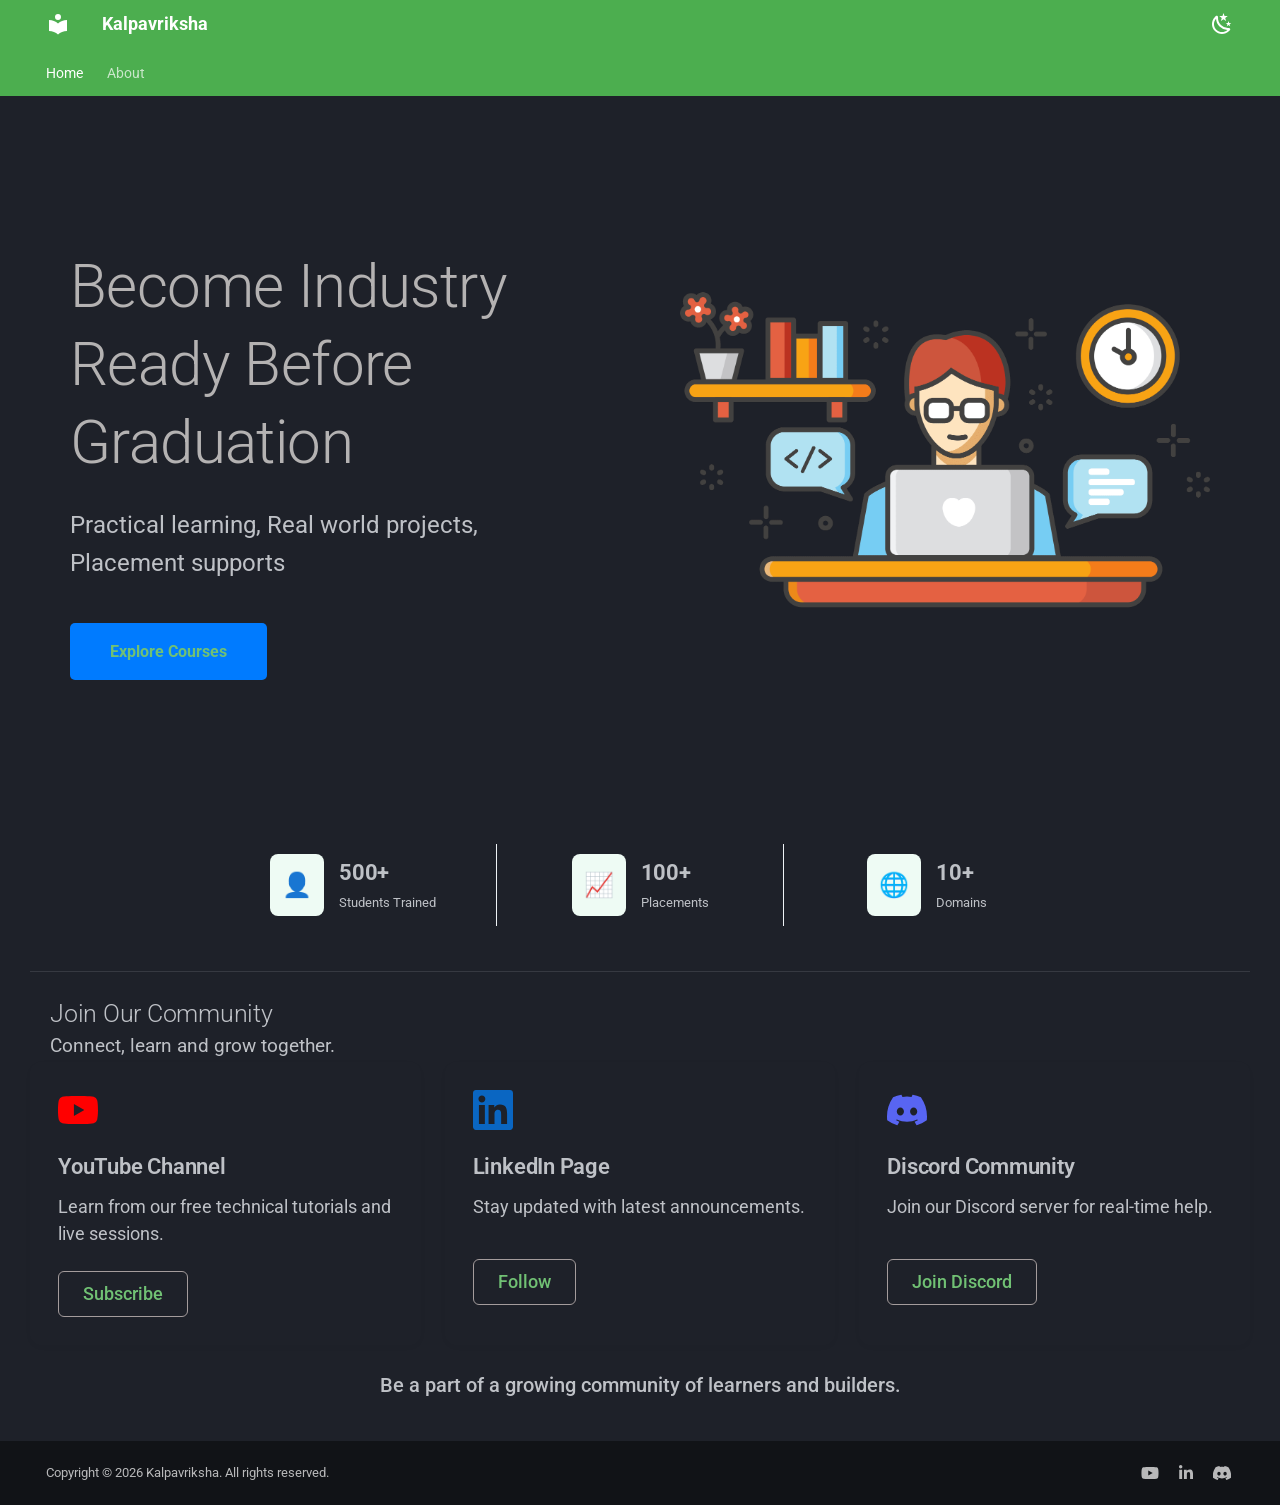
==== commit c3119d41: "Deployed 7a590c0 with MkDocs version: 1.6.1" ====
--- a/index.html
+++ b/index.html
@@ -10,7 +10,7 @@
       
       
       
-        <link rel="canonical" href="https://kalpavriksha-edu.github.io/portal/">
+        <link rel="canonical" href="https://kalpavriksha-edu.org/">
       
       
       
@@ -374,13 +374,13 @@
             <p>Placements</p>
         </div>
     </div>
-    <div class="stat-item">
+    <!-- <div class="stat-item">
         <div class="icon-box">🤝</div>
         <div class="stat-text">
             <h3>50+</h3>
             <p>Hiring Partners</p>
         </div>
-    </div>
+    </div> -->
     <div class="stat-item">
         <div class="icon-box">🌐</div>
         <div class="stat-text">
@@ -390,15 +390,15 @@
     </div>
 </div>
 
-<hr />
-<section class="tutorials-section">
+<!-- --- -->
+
+<!-- <section class="tutorials-section">
   <div class="tutorials-header">
     <h2>Featured YouTube Tutorials</h2>
     <a href="https://www.youtube.com" target="_blank" rel="noopener" class="view-all">View all</a>
   </div>
 
   <div class="tutorials-grid">
-    <!-- Card 1 -->
     <a href="https://www.youtube.com/watch?v=3iX9a_l9W9Y" target="_blank" rel="noopener" class="tutorial-card">
       <div class="thumbnail-wrapper">
         <img src="https://i.ytimg.com/vi/3iX9a_l9W9Y/maxresdefault.jpg" alt="Variadic Functions in C Thumbnail">
@@ -406,7 +406,6 @@
       </div>
       <h3>Variadic Functions in C</h3>
     </a>
-    <!-- Card 2 -->
     <a href="https://www.youtube.com/watch?v=2ybLD6_2gKM" target="_blank" rel="noopener" class="tutorial-card">
       <div class="thumbnail-wrapper">
         <img src="https://i.ytimg.com/vi/2ybLD6_2gKM/maxresdefault.jpg" alt="Pointers Explained in C Thumbnail">
@@ -414,7 +413,6 @@
       </div>
       <h3>Pointers Explained in C</h3>
     </a>
-    <!-- Card 3 -->
     <a href="https://www.youtube.com/watch?v=R9PTBwOzceo" target="_blank" rel="noopener" class="tutorial-card">
       <div class="thumbnail-wrapper">
         <img src="https://i.ytimg.com/vi/R9PTBwOzceo/maxresdefault.jpg" alt="Data Structures Basics Thumbnail">
@@ -422,7 +420,6 @@
       </div>
       <h3>Data Structures Basics</h3>
     </a>
-    <!-- Card 4 -->
     <a href="https://www.youtube.com/watch?v=6wXZ_m3SbEs" target="_blank" rel="noopener" class="tutorial-card">
       <div class="thumbnail-wrapper">
         <img src="https://i.ytimg.com/vi/6wXZ_m3SbEs/maxresdefault.jpg" alt="Linked List in C Thumbnail">
@@ -431,7 +428,7 @@
       <h3>Linked List in C</h3>
     </a>
   </div>
-</section>
+</section> -->
 
 <hr />
 <section class="community-section">
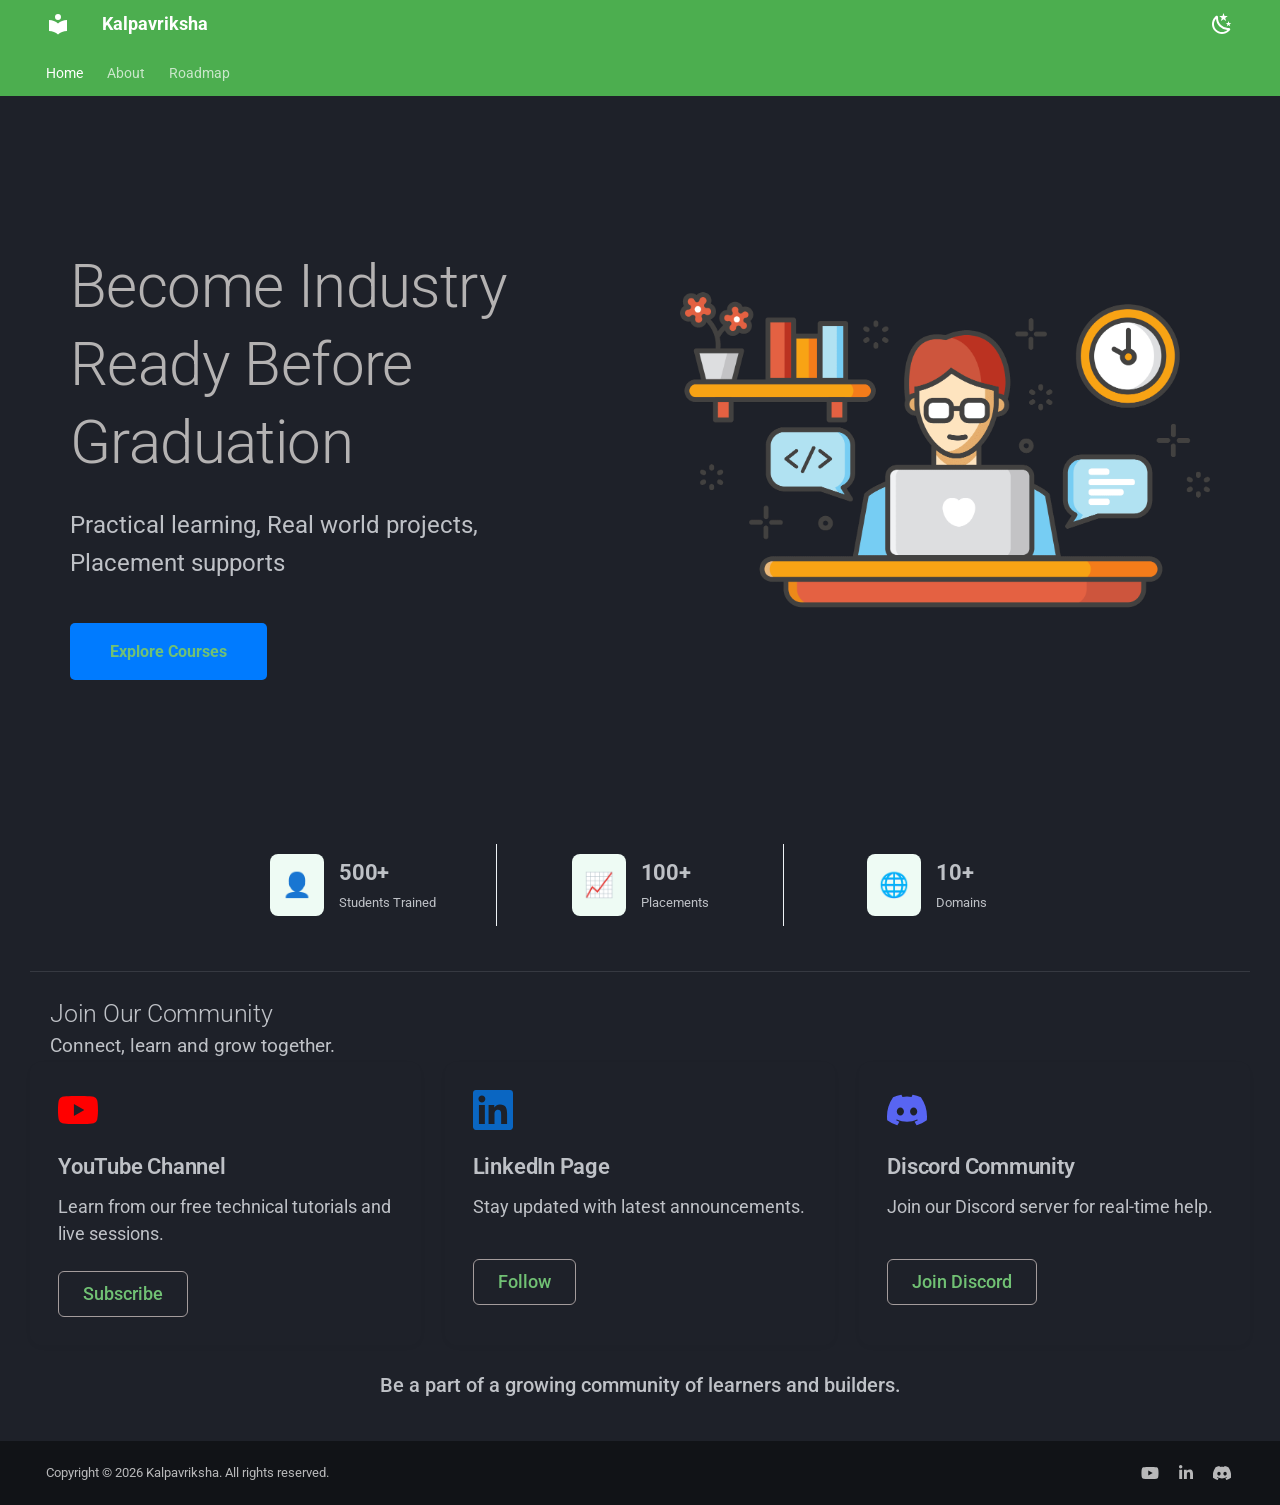
==== commit e9cc7b10: "Deployed 7a590c0 with MkDocs version: 1.6.1" ====
--- a/index.html
+++ b/index.html
@@ -214,6 +214,25 @@
   
 
       
+        
+  
+  
+  
+  
+    <li class="md-tabs__item">
+      <a href="roadmap/" class="md-tabs__link">
+        
+  
+  
+    
+  
+  Roadmap
+
+      </a>
+    </li>
+  
+
+      
     </ul>
   </div>
 </nav>
@@ -299,6 +318,33 @@
     
   
     About
+  
+
+    
+  </span>
+  
+  
+
+      </a>
+    </li>
+  
+
+    
+      
+      
+  
+  
+  
+  
+    <li class="md-nav__item">
+      <a href="roadmap/" class="md-nav__link">
+        
+  
+  
+  <span class="md-ellipsis">
+    
+  
+    Roadmap
   
 
     
@@ -472,7 +518,7 @@
       </div>
       <h3>Discord Community</h3>
       <p>Join our Discord server for real-time help.</p>
-      <a href="https://discord.gg/UuQPmGAf5" target="_blank" rel="noopener" class="community-btn">Join Discord</a>
+      <a href="https://discord.gg/YXj967GR2a" target="_blank" rel="noopener" class="community-btn">Join Discord</a>
     </div>
   </div>
 
@@ -552,7 +598,7 @@
       
       
     
-    <a href="https://discord.gg/DVzEgQ2t43" target="_blank" rel="noopener" title="discord.gg" class="md-social__link">
+    <a href="https://discord.gg/YXj967GR2a" target="_blank" rel="noopener" title="discord.gg" class="md-social__link">
       <svg xmlns="http://www.w3.org/2000/svg" viewBox="0 0 576 512"><!--! Font Awesome Free 7.1.0 by @fontawesome - https://fontawesome.com License - https://fontawesome.com/license/free (Icons: CC BY 4.0, Fonts: SIL OFL 1.1, Code: MIT License) Copyright 2025 Fonticons, Inc.--><path d="M492.5 69.8c-.2-.3-.4-.6-.8-.7-38.1-17.5-78.4-30-119.7-37.1-.4-.1-.8 0-1.1.1s-.6.4-.8.8c-5.5 9.9-10.5 20.2-14.9 30.6-44.6-6.8-89.9-6.8-134.4 0-4.5-10.5-9.5-20.7-15.1-30.6-.2-.3-.5-.6-.8-.8s-.7-.2-1.1-.2C162.5 39 122.2 51.5 84.1 69c-.3.1-.6.4-.8.7C7.1 183.5-13.8 294.6-3.6 404.2c0 .3.1.5.2.8s.3.4.5.6c44.4 32.9 94 58 146.8 74.2.4.1.8.1 1.1 0s.7-.4.9-.7c11.3-15.4 21.4-31.8 30-48.8.1-.2.2-.5.2-.8s0-.5-.1-.8-.2-.5-.4-.6-.4-.3-.7-.4c-15.8-6.1-31.2-13.4-45.9-21.9-.3-.2-.5-.4-.7-.6s-.3-.6-.3-.9 0-.6.2-.9.3-.5.6-.7c3.1-2.3 6.2-4.7 9.1-7.1.3-.2.6-.4.9-.4s.7 0 1 .1c96.2 43.9 200.4 43.9 295.5 0 .3-.1.7-.2 1-.2s.7.2.9.4c2.9 2.4 6 4.9 9.1 7.2.2.2.4.4.6.7s.2.6.2.9-.1.6-.3.9-.4.5-.6.6c-14.7 8.6-30 15.9-45.9 21.8-.2.1-.5.2-.7.4s-.3.4-.4.7-.1.5-.1.8.1.5.2.8c8.8 17 18.8 33.3 30 48.8.2.3.6.6.9.7s.8.1 1.1 0c52.9-16.2 102.6-41.3 147.1-74.2.2-.2.4-.4.5-.6s.2-.5.2-.8c12.3-126.8-20.5-236.9-86.9-334.5zm-302 267.7c-29 0-52.8-26.6-52.8-59.2s23.4-59.2 52.8-59.2c29.7 0 53.3 26.8 52.8 59.2 0 32.7-23.4 59.2-52.8 59.2m195.4 0c-29 0-52.8-26.6-52.8-59.2s23.4-59.2 52.8-59.2c29.7 0 53.3 26.8 52.8 59.2 0 32.7-23.2 59.2-52.8 59.2"/></svg>
     </a>
   
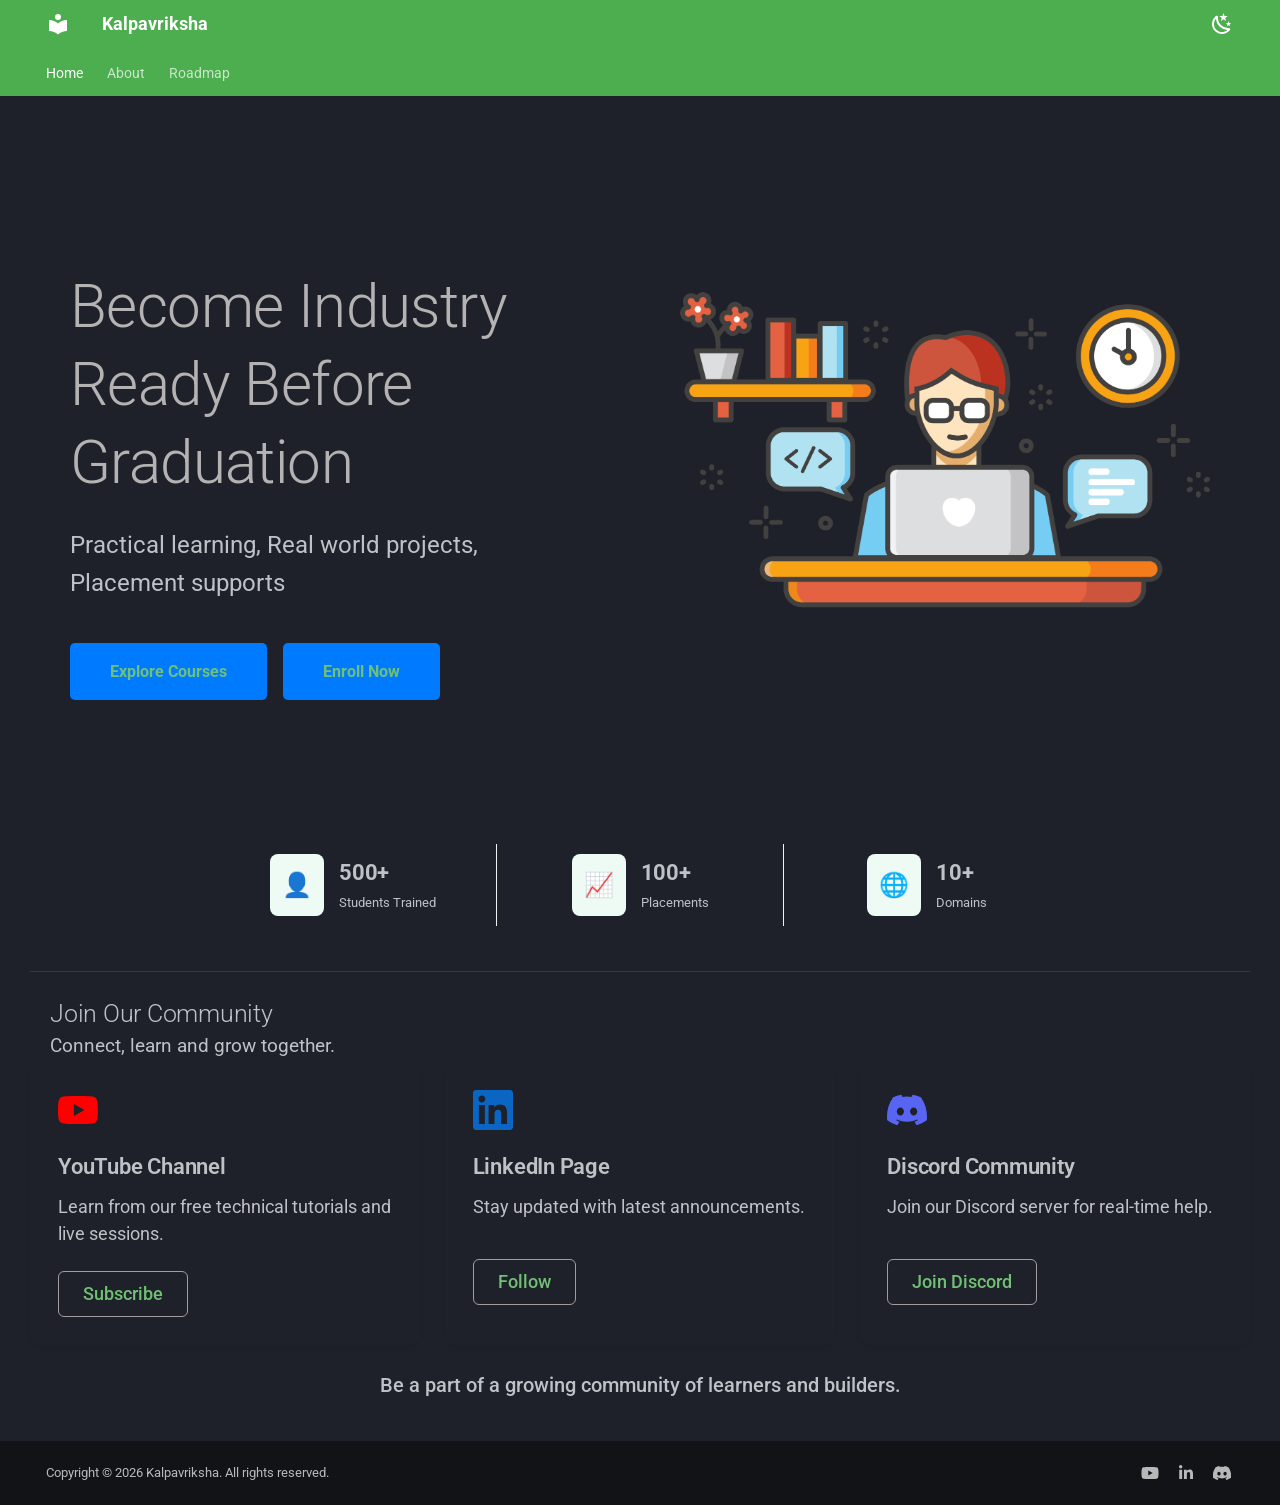
==== commit 9690b6f3: "Deployed 9f2de70 with MkDocs version: 1.6.1" ====
--- a/index.html
+++ b/index.html
@@ -398,7 +398,10 @@
     <div class="hero-content">
         <h1>Become Industry <br> Ready Before <br> Graduation</h1>
         <p>Practical learning, Real world projects, <br>Placement supports</p>
-        <a href="#" class="btn">Explore Courses</a>
+        <div class="hero-buttons">
+        <a href="roadmap" class="btn btn-primary">Explore Courses</a>
+        <a href="https://docs.google.com/forms/d/e/1FAIpQLSfZHXieniexbBh2MHsYrNoJ5omnsovwxLXWPvzoWtcEMnG1-A/viewform?usp=portal" class="btn btn-secondary" target="_blank" rel="noopener noreferrer">Enroll Now</a>
+    </div>
     </div>
     <div class="hero-image">
         <img src="assets/images/study.png" alt="Hero Image">
--- a/assets/stylesheets/extra.css
+++ b/assets/stylesheets/extra.css
@@ -39,6 +39,12 @@
 /* Remove Material article spacing */
 .md-typeset {
     max-width: none !important;
+}
+
+.md-typeset h1 {
+    margin-block-start: 0.67em;
+    margin-block-end: 0.67em;
+    margin-inline-start: 0px;
 }
 
 .md-typeset h2 {
@@ -86,6 +92,13 @@
     margin-bottom: 2rem;
     /* color: white; */
     line-height: 1.6;
+}
+
+.hero-buttons {
+    display: flex;
+    flex-direction: row;
+    gap: 16px;
+    margin-top: 24px;
 }
 
 .btn {
@@ -207,6 +220,16 @@
         /* Adjust padding for mobile layout */
     }
 
+    .hero-buttons {
+        flex-direction: column;
+        width: 100%;
+    }
+
+    .btn {
+        width: 100%;
+        text-align: center;
+    }
+
     .feature-grid {
         grid-template-columns: 1fr;
     }
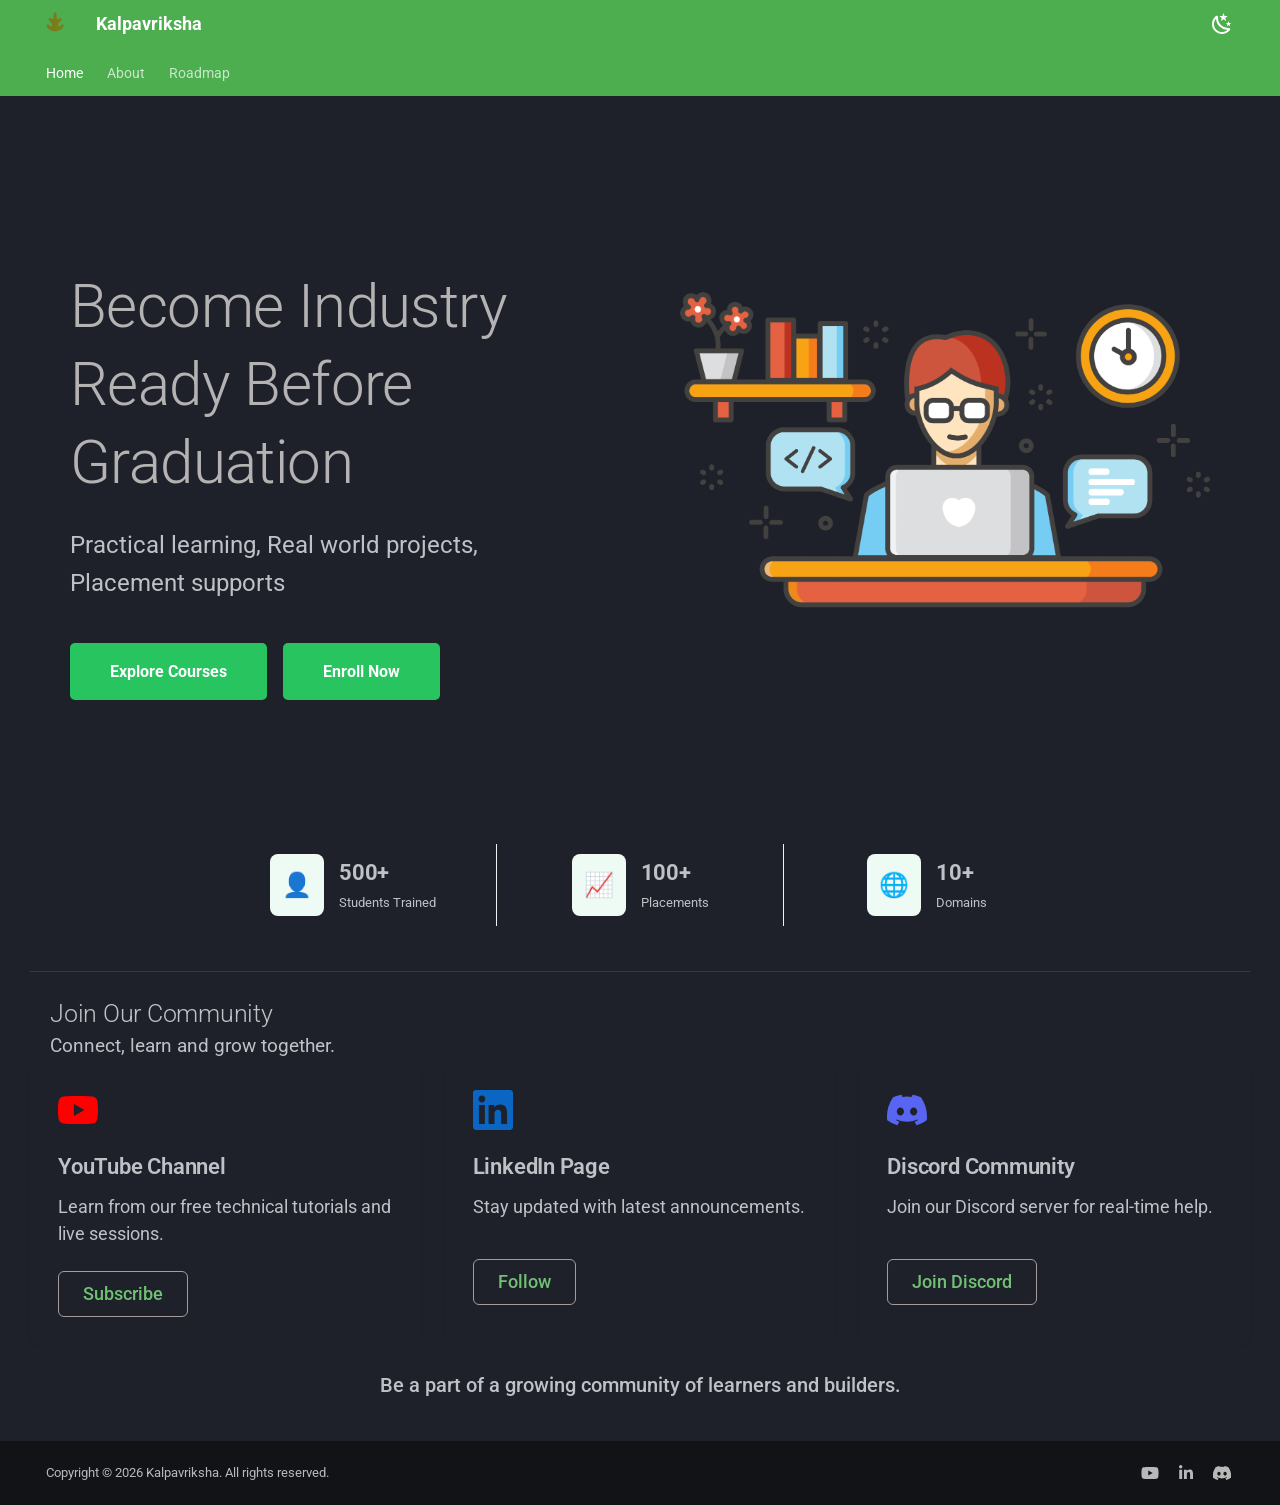
==== commit 4c4ea266: "Deployed b0717ec with MkDocs version: 1.6.1" ====
--- a/index.html
+++ b/index.html
@@ -20,7 +20,7 @@
         
       
       
-      <link rel="icon" href="assets/images/favicon.png">
+      <link rel="icon" href="assets/images/logo.png">
       <meta name="generator" content="mkdocs-1.6.1, mkdocs-material-9.7.6">
     
     
@@ -100,8 +100,7 @@
   <nav class="md-header__inner md-grid" aria-label="Header">
     <a href="." title="Kalpavriksha" class="md-header__button md-logo" aria-label="Kalpavriksha" data-md-component="logo">
       
-  
-  <svg xmlns="http://www.w3.org/2000/svg" viewBox="0 0 24 24"><path d="M12 8a3 3 0 0 0 3-3 3 3 0 0 0-3-3 3 3 0 0 0-3 3 3 3 0 0 0 3 3m0 3.54C9.64 9.35 6.5 8 3 8v11c3.5 0 6.64 1.35 9 3.54 2.36-2.19 5.5-3.54 9-3.54V8c-3.5 0-6.64 1.35-9 3.54"/></svg>
+  <img src="assets/images/logo.png" alt="logo">
 
     </a>
     <label class="md-header__button md-icon" for="__drawer">
@@ -259,8 +258,7 @@
   <label class="md-nav__title" for="__drawer">
     <a href="." title="Kalpavriksha" class="md-nav__button md-logo" aria-label="Kalpavriksha" data-md-component="logo">
       
-  
-  <svg xmlns="http://www.w3.org/2000/svg" viewBox="0 0 24 24"><path d="M12 8a3 3 0 0 0 3-3 3 3 0 0 0-3-3 3 3 0 0 0-3 3 3 3 0 0 0 3 3m0 3.54C9.64 9.35 6.5 8 3 8v11c3.5 0 6.64 1.35 9 3.54 2.36-2.19 5.5-3.54 9-3.54V8c-3.5 0-6.64 1.35-9 3.54"/></svg>
+  <img src="assets/images/logo.png" alt="logo">
 
     </a>
     Kalpavriksha
--- a/assets/stylesheets/extra.css
+++ b/assets/stylesheets/extra.css
@@ -104,11 +104,16 @@
 .btn {
     display: inline-block;
     padding: 0.8rem 2rem;
-    background-color: #007bff;
-    color: white;
+    background-color: #27c460;
+    color: white !important;
     text-decoration: none;
     border-radius: 5px;
     font-weight: bold;
+}
+
+.btn:hover {
+    background-color: #166534;
+    color: rgb(3, 217, 3) !important;
 }
 
 /* Hero Image Side */
--- a/assets/stylesheets/community.css
+++ b/assets/stylesheets/community.css
@@ -139,5 +139,25 @@
 
     .community-card {
         padding: 20px;
+        box-shadow: 0 2px 8px rgba(0, 0, 0, 0.1);
     }
+
+    .icon-wrapper {
+        align-self: center;
+    }
+
+    .community-card h3 {
+        align-self: center;
+        /* color: #111111; */
+        margin: 0 0 10px 0;
+    }
+
+    .community-card p {
+        margin: 0 0 0.5rem 0;
+    }
+
+    .community-btn {
+        align-self: center;
+    }
+
 }
